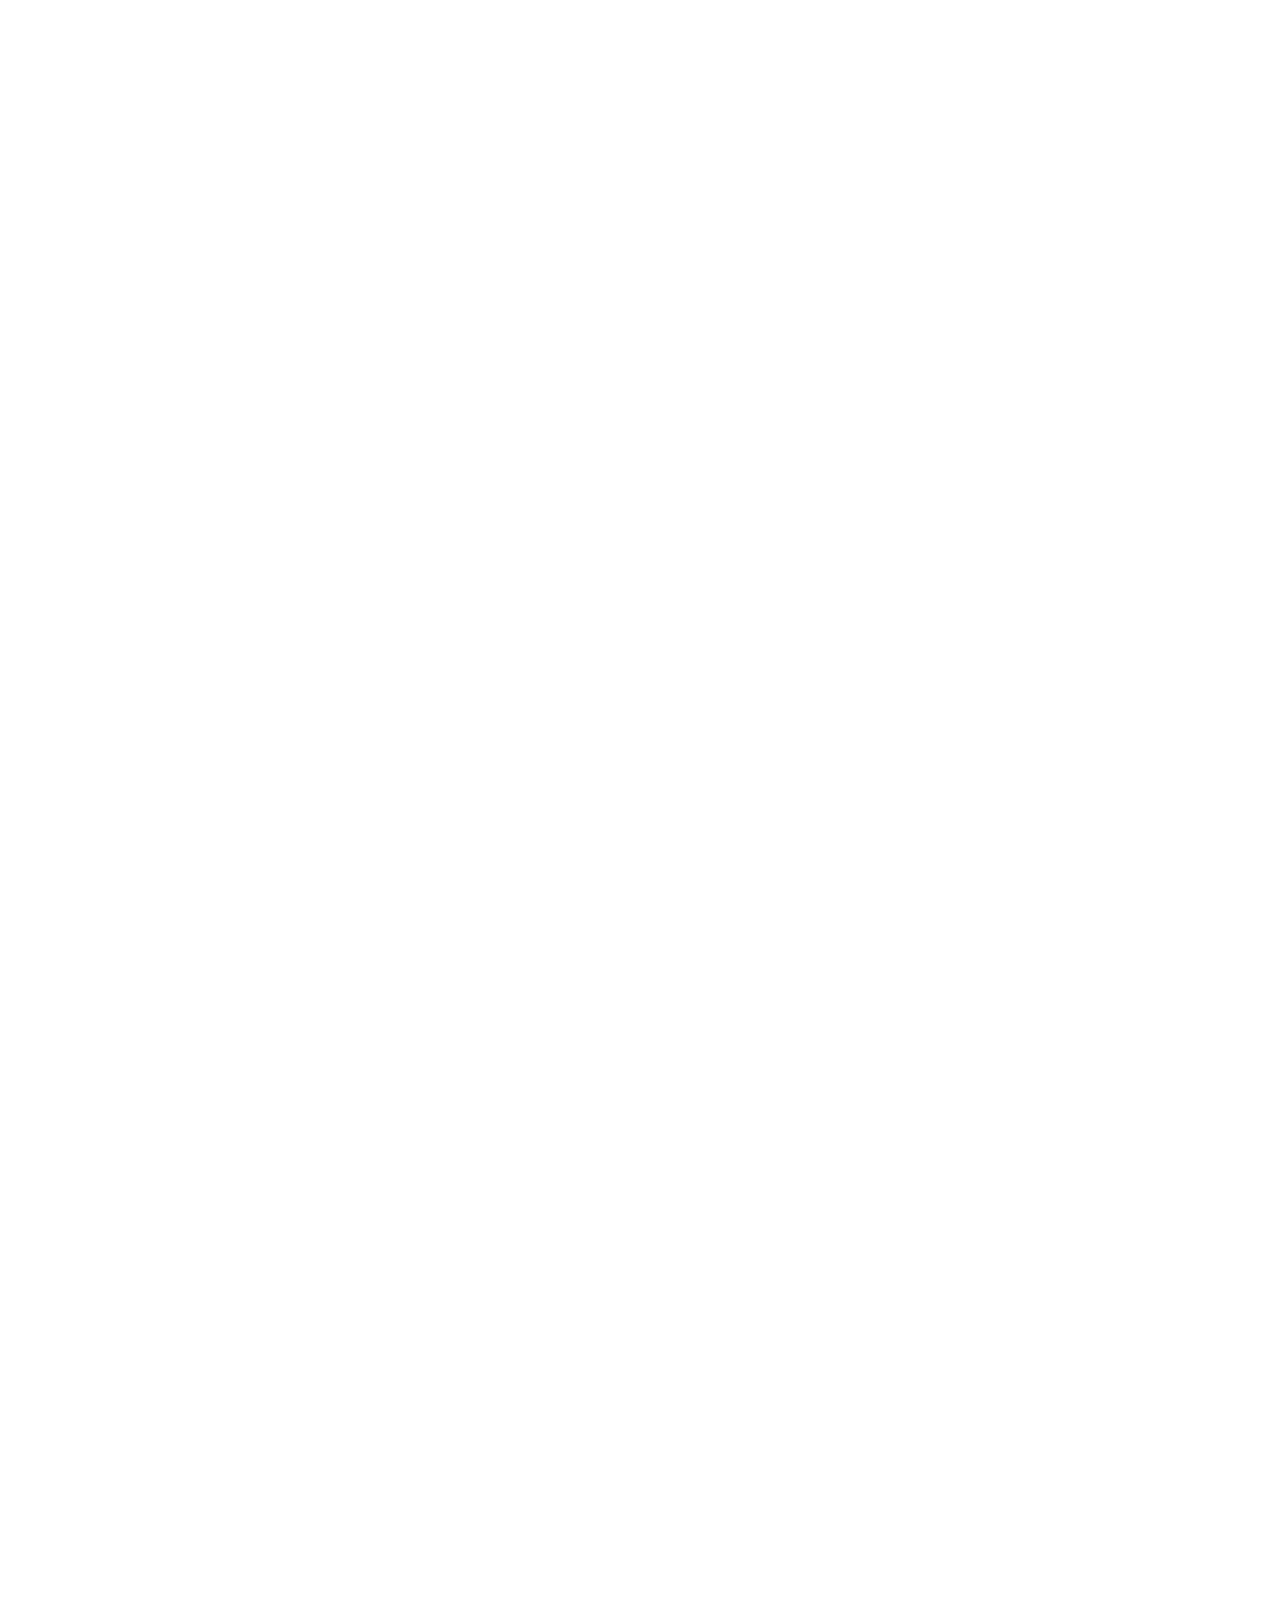
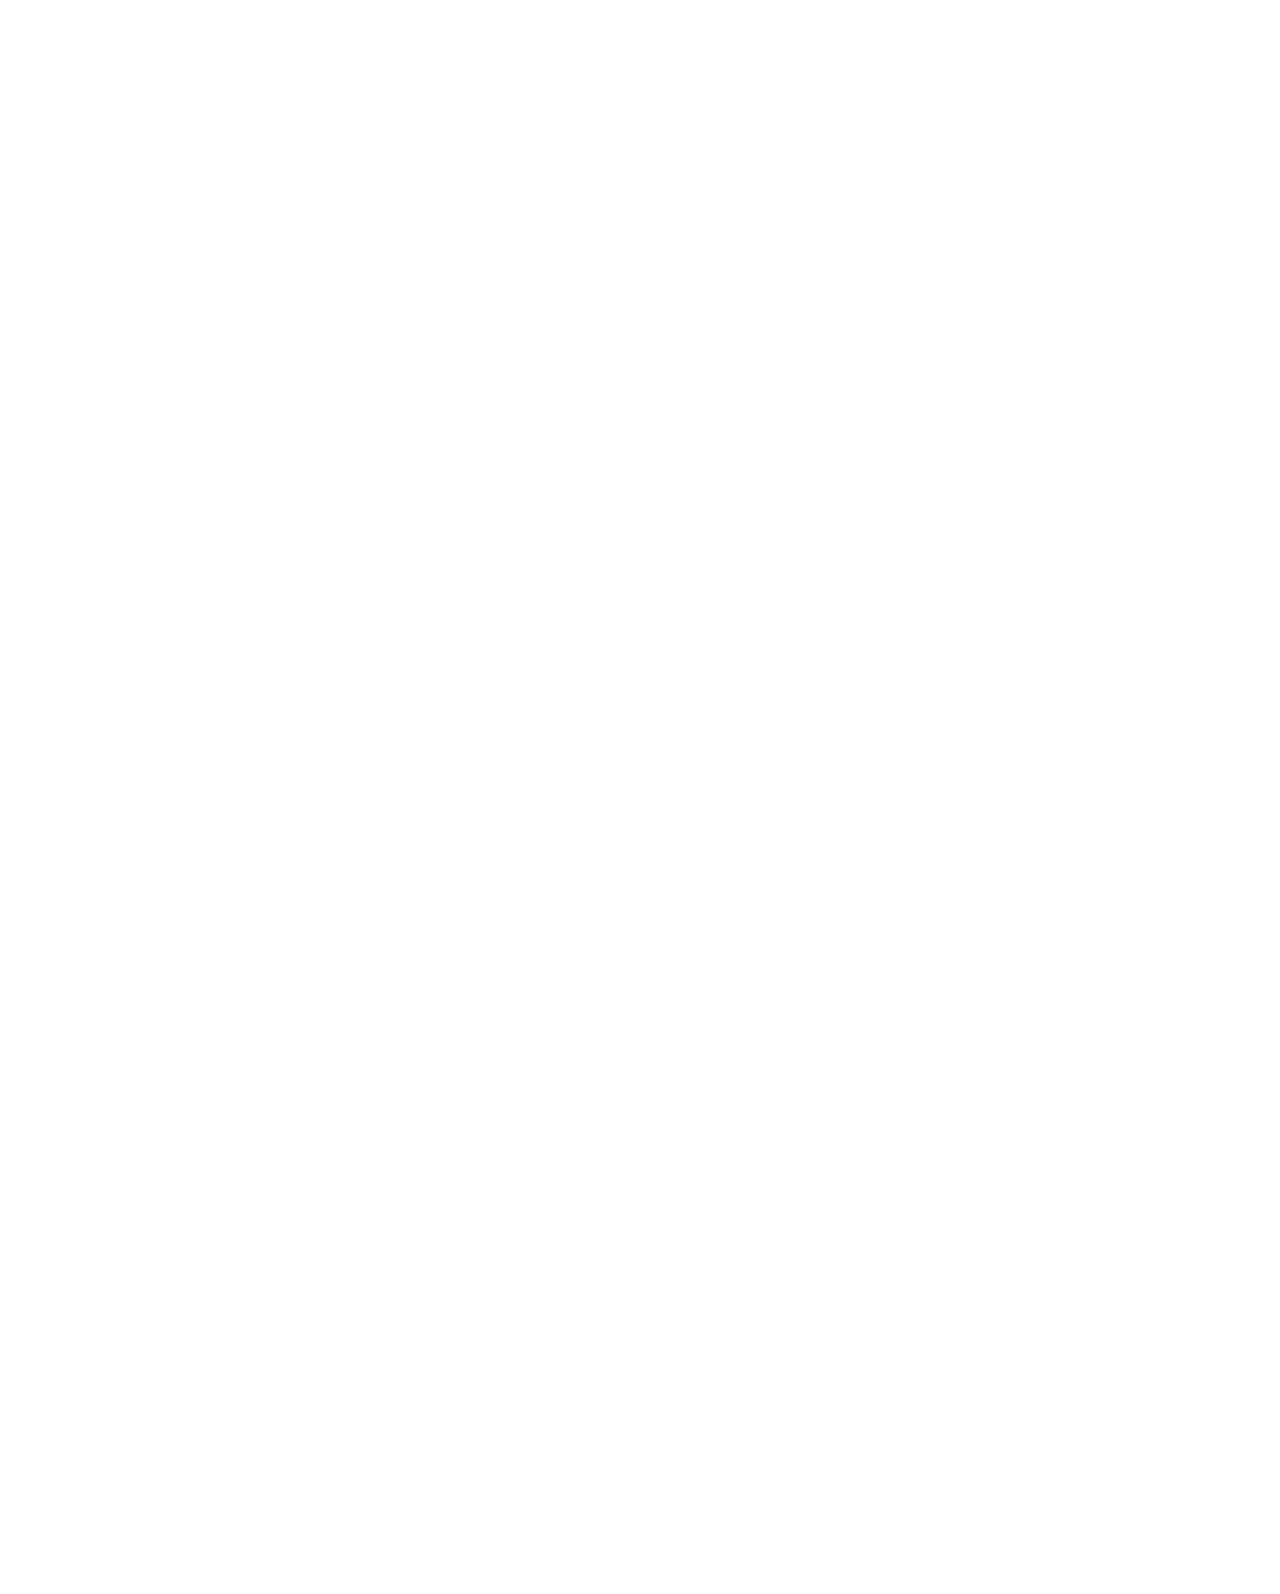
==== index.html @ e6ccdb75 "homepage and project setup" ====
<!DOCTYPE html>
<html dir="ltr" lang="en-US">
<head>

	<meta http-equiv="content-type" content="text/html; charset=utf-8" />
	<meta name="author" content="Magic City Casino" />
	<!-- Add unique description and keywords for each page -->
	<meta name="description" content="">
    <meta name="keywords" content="">
    
    <!-- Fonts -->

    <link href="https://fonts.googleapis.com/css2?family=Open+Sans:wght@400;700&family=Raleway:wght@100;200;300;400;700&display=swap" rel="stylesheet">

	<!-- Stylesheets
	============================================= -->
	<!-- <link href="https://fonts.googleapis.com/css?family=Lato:300,400,400i,700|Poppins:300,400,500,600,700|PT+Serif:400,400i&display=swap" rel="stylesheet" type="text/css" /> -->
	<link rel="stylesheet" href="css/bootstrap.css" type="text/css" />
	<link rel="stylesheet" href="css/style.css" type="text/css" />
	<link rel="stylesheet" href="css/custom.css" type="text/css" />
	<link rel="stylesheet" href="css/dark.css" type="text/css" />
	<link rel="stylesheet" href="css/swiper.css" type="text/css" />
    <link rel="stylesheet" href="css/font-icons.css" type="text/css" />
	<link rel="stylesheet" href="css/animate.css" type="text/css" />
	<link rel="stylesheet" href="css/accessibility.css" type="text/css" />
	
	<meta name="viewport" content="width=device-width, initial-scale=1" />

	<!-- Document Title
	============================================= -->
	<title>Welcome to Magic City Casino</title>

</head>

<body class="stretched page-transition">

	<!-- Document Wrapper
	============================================= -->
	<div id="wrapper" class="clearfix">

		<!-- Header
		============================================= -->
		<header id="header">
			<div id="header-wrap">

				<!-- Top Bar
			============================================= -->
			<div id="top-bar">
				<div class="container">
					<div class="row d-flex align-items-center no-gutters">
						<div class="col-lg-4 d-flex justify-content-center justify-content-lg-start">
							<span class="py-1 mb-0 text-center"><a class="skip-to-main" tabindex="1" href="#page-title">Skip to main content</a> &#124; <a href="change-text-size.html" target="_blank">Change text size</a></span>
						</div>
						<div class="col-lg-8">
							<p class="mb-0 py-1 d-flex justify-content-center justify-content-lg-end text-center"><i class="icon-line-map-pin"></i>  450 NW 37th Avenue Miami, FL 33125&nbsp; <br class="d-block d-md-none"> <i class="icon-line-phone"></i>&nbsp;Phone: <a href="tel:+1-305-649-3000">&nbsp;888-56-MAGIC/305-649-3000</a></p>
						</div>
					</div>
				</div>
			</div>
			<!-- #top-bar end -->

				<div class="container">
					<div class="header-row">

						<!-- Logo
						============================================= -->
						<div id="logo" class="pb-4">
							<a href="index.html" class="standard-logo" data-dark-logo="images/logo/magic_city_casino_red.svg"><img src="images/logo/magic_city_casino_red.svg" width="120px" alt="Canvas Logo"></a>
							<a href="index.html" class="retina-logo" data-dark-logo="images/logo/magic_city_casino_red.svg"><img src="images/logo/magic_city_casino_red.svg" width="120px" alt="Canvas Logo"></a>
						</div><!-- #logo end -->

						<div id="primary-menu-trigger">
							<svg class="svg-trigger" viewBox="0 0 100 100"><path d="m 30,33 h 40 c 3.722839,0 7.5,3.126468 7.5,8.578427 0,5.451959 -2.727029,8.421573 -7.5,8.421573 h -20"></path><path d="m 30,50 h 40"></path><path d="m 70,67 h -40 c 0,0 -7.5,-0.802118 -7.5,-8.365747 0,-7.563629 7.5,-8.634253 7.5,-8.634253 h 20"></path></svg>
						</div>

						<!-- Primary Navigation
						============================================= -->
						<nav class="primary-menu">

							<ul class="menu-container">
								<li class="menu-item">
									<a class="menu-link" href="#"><div>Casino</div></a>
									<!-- <ul class="sub-menu-container">
										<li class="menu-item">
											<a class="menu-link" href="#"><div><i class="icon-line-star"></i>&nbsp; Players Club</div></a>
										</li>
									</ul> -->
								</li>
								<li class="menu-item">
									<a class="menu-link" href="#"><div>Poker</div></a>
								</li>
								<li class="menu-item">
									<a class="menu-link" href="#"><div>Jai-Alai</div></a>
									<!-- <ul class="sub-menu-container">
										<li class="menu-item">
											<a class="menu-link" href="#"><div>Magic City Hustle &nbsp; <i class="icon-line-open"></i></div></a>
                                        </li>
                                        <li class="menu-item">
											<a class="menu-link" href="#"><div>Live Stream &nbsp; <i class="icon-line-open"></i></div></a>
                                        </li>
                                        <li class="menu-item">
											<a class="menu-link" href="#"><div>Entries &amp; Results</div></a>
										</li>
									</ul> -->
								</li>
								<li class="menu-item">
									<a class="menu-link" href="#"><div>Sports</div></a>
									<!-- <ul class="sub-menu-container">
										<li class="menu-item">
											<a class="menu-link" href="#"><div>The Sports Club</div></a>
                                        </li>
                                        <li class="menu-item">
											<a class="menu-link" href="#"><div>Simulcasting</div></a>
                                        </li>
									</ul> -->
								</li>
								<li class="menu-item mega-menu">
									<a class="menu-link" href="#"><div>Shows</div></a>
								</li>
								<li class="menu-item">
									<a class="menu-link" href="#"><div>Food &amp; Drinks</div></a>
								</li>
								<!-- <li class="menu-item">
									<a class="menu-link" href="#"><div><i class="icon-line-star"></i> Players Club</div></a>
								</li> -->
								<li class="menu-item mega-menu">
									<a class="menu-link" title="Shop (opens in a new window)" href="https://shop-magic-city.square.site/"><div>Shop &nbsp; <i class="icon-line-open"></i></div></a>
								</li>
							</ul>

						</nav><!-- #primary-menu end -->

					</div>
				</div>
			</div>
			<div class="header-wrap-clone"></div>
		</header><!-- #header end -->

		<!-- MAIN SLIDER -->
		<section id="slider" class="slider-element swiper_wrapper min-vh-60 min-vh-md-75">
			<div class="slider-inner">

				<div class="swiper-container swiper-parent">
					<div class="swiper-wrapper">
						<div class="swiper-slide">
							<!-- <div class="container">
								<div class="slider-caption slider-caption-center">
									<h2 data-animate="fadeInUp">We are open</h2>
									<p class="d-none d-sm-block" data-animate="fadeInUp" data-delay="200">Daily Hours of Operation: 10am - 10:30pm</p>			
								</div>		
							</div> -->
							<a href="#"><div role="img" class="swiper-slide-bg" style="background-image: url('images/homepage/slider/test-slide.jpg');" aria-label="image text content goes here"></div></a>
							<!-- the aria-label attribute must contain the text displayed on the image, for screen reader users -->
						</div>
						<div class="swiper-slide dark">
							<div class="container">
								<div class="slider-caption slider-caption-center">
									<h2 data-animate="fadeInUp">Beautifully Flexible</h2>
									<p class="d-none d-sm-block" data-animate="fadeInUp" data-delay="200">Looks beautiful &amp; ultra-sharp on Retina Screen Displays. Powerful Layout with Responsive functionality that can be adapted to any screen size.</p>
								</div>
							</div>
							<div class="video-wrap">
								<video poster="images/videos/explore-poster.jpg" preload="auto" loop autoplay muted>
									<source src='images/videos/explore.mp4' type='video/mp4' />
									<source src='images/videos/explore.webm' type='video/webm' />
								</video>
								<div class="video-overlay" style="background-color: rgba(0,0,0,0.55);"></div>
							</div>
						</div>
						<div class="swiper-slide">
							<div class="container">
								<div class="slider-caption">
									<h2 data-animate="fadeInUp">Great Performance</h2>
									<p class="d-none d-sm-block" data-animate="fadeInUp" data-delay="200">You'll be surprised to see the Final Results of your Creation &amp; would crave for more.</p>
								</div>
							</div>
							<div class="swiper-slide-bg" style="background-image: url('images/slider/swiper/3.jpg'); background-position: center top;"></div>
						</div>
					</div>
					<div class="slider-arrow-left"><i class="icon-line-arrow-left-circle"></i></div>
					<div class="slider-arrow-right"><i class="icon-line-arrow-right-circle"></i></div>
					<div class="slide-number"><div class="slide-number-current"></div><span>/</span><div class="slide-number-total"></div></div>
				</div>

			</div>
		</section>
		<!-- END OF MAIN SLIDER -->

		<!-- Content
		============================================= -->
		<section id="content">
			<div class="content-wrap">
				
				<!-- Welcome section -->
				<div class="container">

					<!-- COVID disclaimer -->
					<div class="alert alert-danger">
						<button type="button" class="close" data-dismiss="alert" aria-hidden="true">&times;</button>
						<i class="icon-line-alert-circle"></i><strong>Heads up!</strong> Guests must abide by all health and safety requirements, including the use of masks, social distancing and other measures as instructed by management. No food or drinks are permitted in the casino. Thank you for your cooperation.
					</div> <!-- End of COVID disclaimer -->

					<h2 class="text-center m-0 p-0 my-2">Welcome to</h2> 
					<div class="mx-auto mb-2">
						<img class="d-block mx-auto" src="images/logo/magic-city-casino_line_red.svg" alt="Magic City Casino" width="400px">
					</div>

					<div class="row mb-5">
						<div class="col-md-6 offset-md-3">
							<div class="feature-box fbox-center fbox-bg fbox-plain">
								<div class="fbox-icon" style="margin-bottom: .3rem;">
									<a href="#"><i class="icon-line-star small"></i></a>
								</div>
								<div class="fbox-content">
									<h3>Open Every Day</h3>
									<p>10am - 11:45pm</p>
								</div>
							</div>
						</div>
					</div>

				</div>
				<!-- End of welcome section -->

				<div class="" data-animate="fadeInDown">
					<h2 class="text-center">Discover The Magic City Experience!</h2>

					<div class="row d-flex justify-content-center">
						<div class="col-6 col-md-2">
							<img class="d-block mx-auto mb-1" src="images/homepage/casino-icon.svg" width="70px" alt="">
							<p class="text-uppercase text-center font-weight-bold">Casino</p>
						</div>
						<div class="col-6 col-md-2">
							<img class="d-block mx-auto mb-1" src="images/homepage/poker-icon.svg" width="70px" alt="">
							<p class="text-uppercase text-center font-weight-bold">Poker Room</p>
						</div>
						<div class="col-6 col-md-2">
							<img class="d-block mx-auto mb-1" src="images/homepage/jai-alai-icon.svg" width="70px" alt="">
							<p class="text-uppercase text-center font-weight-bold">Jai-Alai</p>
						</div>
						<div class="col-6 col-md-2">
							<img class="d-block mx-auto mb-1" src="images/homepage/dining-icon.svg" width="70px" alt="">
							<p class="text-uppercase text-center font-weight-bold">Food &amp; Drinks</p>
						</div>
						<div class="col-6 col-md-2">
							<img class="d-block mx-auto mb-1" src="images/homepage/shows-icon.svg" width="70px" alt="">
							<p class="text-uppercase text-center font-weight-bold">Shows</p>
						</div>
						
					</div>
				</div>

				<!-- Main info -->
				<div class="container clearfix">
					<p><span class="dropcap">W</span>e are very happy to open our doors and welcome you back to Magic City Casino!
						The health and safety of our guests and staff is our top priority.
						We have worked very hard to ensure that your return to Magic City is not only fun, but safe as well.
						Thank you for your cooperation, and we hope to see you soon!</p>

					<blockquote class="mt-2 mb-4 font-italic">
						<p>¡Estamos muy contentos de abrir nuestras puertas y darle la bienvenida de nuevo a Magic City Casino!
							La salud y seguridad de nuestros clientes y personal es nuestra principal prioridad.
							Hemos trabajado muy duro para asegurarnos que su regreso a Magic City no solo sea divertido, sino también seguro.
							¡Gracias por su cooperación y esperamos verlo pronto!</p>
					</blockquote>

					<div class="line m-0 p-3"></div>

					

				</div>
				<!-- End of main info -->

				<!-- The Jai Channel section -->
				<div class="section m-0 border-0 dark" style="background: url('images/homepage/jai-alai-background.png') right bottom/contain no-repeat #154733;">
					<div class="container center clearfix">

						<div class="heading-block">
							<h2>Catch all the action of MAGIC CITY JAI-ALAI</h2>
							<span>On The Jai-Alai Channel</span>
						</div>

						<div class="row col-mb-30">
							<div class="col-md-4 offset-md-1">
								<img src="images/homepage/the-jai-channel.svg" width="100%" alt="The Jai Channel on YouTube">
								
							</div>

							<div class="col-md-5">
								<div class="promo promo-light p-4 p-md-4 mb-4">
									<div class="row align-items-center">
										<div class="col-12 col-lg">
											<h3 class="dark-green">Jai-Alai <br>
												<span class="text-uppercase mid-green">Game Schedule</span> </h3>
											<p class="mb-0 text-dark">Thursday – 12pm & 4pm <br>
												Friday – 12pm & 4pm <br>
												Saturday – 4pm <br>
												Sunday – 12pm
											</p>
											<a href="#" class="button button-large button-circle button-black m-0 mt-4 mb-2">Watch now!</a>
										</div>
									</div>
								</div>
							</div>

						</div>

					</div>
				</div> <!-- End of The Jai Channel section -->
				
				<!-- Watch and wager link -->
				<a href="https://www.watchandwager.com/" title="Watch and wager (opens in new window)" class="button button-full button-dark center text-right bottommargin-lg">
					<div class="container clearfix">
						Watch and wager on all games. Set up your FREE account on <strong>watchandwager.com</strong> <i class="icon-line-chevrons-right" style="top:4px;"></i>
					</div>
				</a> <!-- End of Watch and wager link -->

			</div>
		</section><!-- #content end -->

		<!-- Footer
		============================================= -->
		<footer id="footer" class="dark">
			<div class="container">

				<!-- Footer Widgets
				============================================= -->
				<div class="footer-widgets-wrap">

					<div class="row col-mb-50">
						<div class="col-lg-8">

							<div class="row col-mb-50">
								<div class="col-md-4">

									<div class="widget clearfix">

										<img src="images/footer-widget-logo.png" alt="Image" class="footer-logo">

										<p>We believe in <strong>Simple</strong>, <strong>Creative</strong> &amp; <strong>Flexible</strong> Design Standards.</p>

										<div style="background: url('images/world-map.png') no-repeat center center; background-size: 100%;">
											<address>
												<strong>Headquarters:</strong><br>
												795 Folsom Ave, Suite 600<br>
												San Francisco, CA 94107<br>
											</address>
											<abbr title="Phone Number"><strong>Phone:</strong></abbr> (1) 8547 632521<br>
											<abbr title="Fax"><strong>Fax:</strong></abbr> (1) 11 4752 1433<br>
											<abbr title="Email Address"><strong>Email:</strong></abbr> info@canvas.com
										</div>

									</div>

								</div>

								<div class="col-md-4">

									<div class="widget widget_links clearfix">

										<h4>Blogroll</h4>

										<ul>
											<li><a href="https://codex.wordpress.org/">Documentation</a></li>
											<li><a href="https://wordpress.org/support/forum/requests-and-feedback">Feedback</a></li>
											<li><a href="https://wordpress.org/extend/plugins/">Plugins</a></li>
											<li><a href="https://wordpress.org/support/">Support Forums</a></li>
											<li><a href="https://wordpress.org/extend/themes/">Themes</a></li>
											<li><a href="https://wordpress.org/news/">Canvas Blog</a></li>
											<li><a href="https://planet.wordpress.org/">Canvas Planet</a></li>
										</ul>

									</div>

								</div>

								<div class="col-md-4">

									<div class="widget clearfix">
										<h4>Recent Posts</h4>

										<div class="posts-sm row col-mb-30" id="post-list-footer">
											<div class="entry col-12">
												<div class="grid-inner row">
													<div class="col">
														<div class="entry-title">
															<h4><a href="#">Lorem ipsum dolor sit amet, consectetur</a></h4>
														</div>
														<div class="entry-meta">
															<ul>
																<li>10th July 2021</li>
															</ul>
														</div>
													</div>
												</div>
											</div>

											<div class="entry col-12">
												<div class="grid-inner row">
													<div class="col">
														<div class="entry-title">
															<h4><a href="#">Elit Assumenda vel amet dolorum quasi</a></h4>
														</div>
														<div class="entry-meta">
															<ul>
																<li>10th July 2021</li>
															</ul>
														</div>
													</div>
												</div>
											</div>

											<div class="entry col-12">
												<div class="grid-inner row">
													<div class="col">
														<div class="entry-title">
															<h4><a href="#">Debitis nihil placeat, illum est nisi</a></h4>
														</div>
														<div class="entry-meta">
															<ul>
																<li>10th July 2021</li>
															</ul>
														</div>
													</div>
												</div>
											</div>
										</div>
									</div>

								</div>
							</div>

						</div>

						<div class="col-lg-4">

							<div class="row col-mb-50">
								<div class="col-md-4 col-lg-12">
									<div class="widget clearfix" style="margin-bottom: -20px;">

										<div class="row">
											<div class="col-lg-6 bottommargin-sm">
												<div class="counter counter-small"><span data-from="50" data-to="15065421" data-refresh-interval="80" data-speed="3000" data-comma="true"></span></div>
												<h5 class="mb-0">Total Downloads</h5>
											</div>

											<div class="col-lg-6 bottommargin-sm">
												<div class="counter counter-small"><span data-from="100" data-to="18465" data-refresh-interval="50" data-speed="2000" data-comma="true"></span></div>
												<h5 class="mb-0">Clients</h5>
											</div>
										</div>

									</div>
								</div>

								<div class="col-md-5 col-lg-12">
									<div class="widget subscribe-widget clearfix">
										<h5><strong>Subscribe</strong> to Our Newsletter to get Important News, Amazing Offers &amp; Inside Scoops:</h5>
										<div class="widget-subscribe-form-result"></div>
										<form id="widget-subscribe-form" action="include/subscribe.php" method="post" class="mb-0">
											<div class="input-group mx-auto">
												<div class="input-group-prepend">
													<div class="input-group-text"><i class="icon-email2"></i></div>
												</div>
												<input type="email" id="widget-subscribe-form-email" name="widget-subscribe-form-email" class="form-control required email" placeholder="Enter your Email">
												<div class="input-group-append">
													<button class="btn btn-success" type="submit">Subscribe</button>
												</div>
											</div>
										</form>
									</div>
								</div>

								<div class="col-md-3 col-lg-12">
									<div class="widget clearfix" style="margin-bottom: -20px;">

										<div class="row">
											<div class="col-6 col-md-12 col-lg-6 clearfix bottommargin-sm">
												<a href="#" class="social-icon si-dark si-colored si-facebook mb-0" style="margin-right: 10px;">
													<i class="icon-facebook"></i>
													<i class="icon-facebook"></i>
												</a>
												<a href="#"><small style="display: block; margin-top: 3px;"><strong>Like us</strong><br>on Facebook</small></a>
											</div>
											<div class="col-6 col-md-12 col-lg-6 clearfix">
												<a href="#" class="social-icon si-dark si-colored si-rss mb-0" style="margin-right: 10px;">
													<i class="icon-rss"></i>
													<i class="icon-rss"></i>
												</a>
												<a href="#"><small style="display: block; margin-top: 3px;"><strong>Subscribe</strong><br>to RSS Feeds</small></a>
											</div>
										</div>

									</div>
								</div>

							</div>

						</div>
					</div>

				</div><!-- .footer-widgets-wrap end -->

			</div>

			<!-- Copyrights
			============================================= -->
			<div id="copyrights">
				<div class="container">

					<div class="row col-mb-30">

						<div class="col-md-6 text-center text-md-left">
							Copyrights &copy; 2020 All Rights Reserved by Canvas Inc.<br>
							<div class="copyright-links"><a href="#">Terms of Use</a> / <a href="#">Privacy Policy</a></div>
						</div>

						<div class="col-md-6 text-center text-md-right">
							<div class="d-flex justify-content-center justify-content-md-end">
								<a href="#" class="social-icon si-small si-borderless si-facebook">
									<i class="icon-facebook"></i>
									<i class="icon-facebook"></i>
								</a>

								<a href="#" class="social-icon si-small si-borderless si-twitter">
									<i class="icon-twitter"></i>
									<i class="icon-twitter"></i>
								</a>

								<a href="#" class="social-icon si-small si-borderless si-gplus">
									<i class="icon-gplus"></i>
									<i class="icon-gplus"></i>
								</a>

								<a href="#" class="social-icon si-small si-borderless si-pinterest">
									<i class="icon-pinterest"></i>
									<i class="icon-pinterest"></i>
								</a>

								<a href="#" class="social-icon si-small si-borderless si-vimeo">
									<i class="icon-vimeo"></i>
									<i class="icon-vimeo"></i>
								</a>

								<a href="#" class="social-icon si-small si-borderless si-github">
									<i class="icon-github"></i>
									<i class="icon-github"></i>
								</a>

								<a href="#" class="social-icon si-small si-borderless si-yahoo">
									<i class="icon-yahoo"></i>
									<i class="icon-yahoo"></i>
								</a>

								<a href="#" class="social-icon si-small si-borderless si-linkedin">
									<i class="icon-linkedin"></i>
									<i class="icon-linkedin"></i>
								</a>
							</div>

							<div class="clear"></div>

							<i class="icon-envelope2"></i> info@canvas.com <span class="middot">&middot;</span> <i class="icon-headphones"></i> +1-11-6541-6369 <span class="middot">&middot;</span> <i class="icon-skype2"></i> CanvasOnSkype
						</div>

					</div>

				</div>
			</div><!-- #copyrights end -->
		</footer><!-- #footer end -->

	</div><!-- #wrapper end -->

	<!-- Go To Top
	============================================= -->
	<div id="gotoTop" class="icon-angle-up"></div>

	<!-- JavaScripts
	============================================= -->
	<script src="js/jquery.js"></script>
	<script src="js/plugins.min.js"></script>

	<!-- Footer Scripts
	============================================= -->
	<script src="js/functions.js"></script>

</body>
</html>
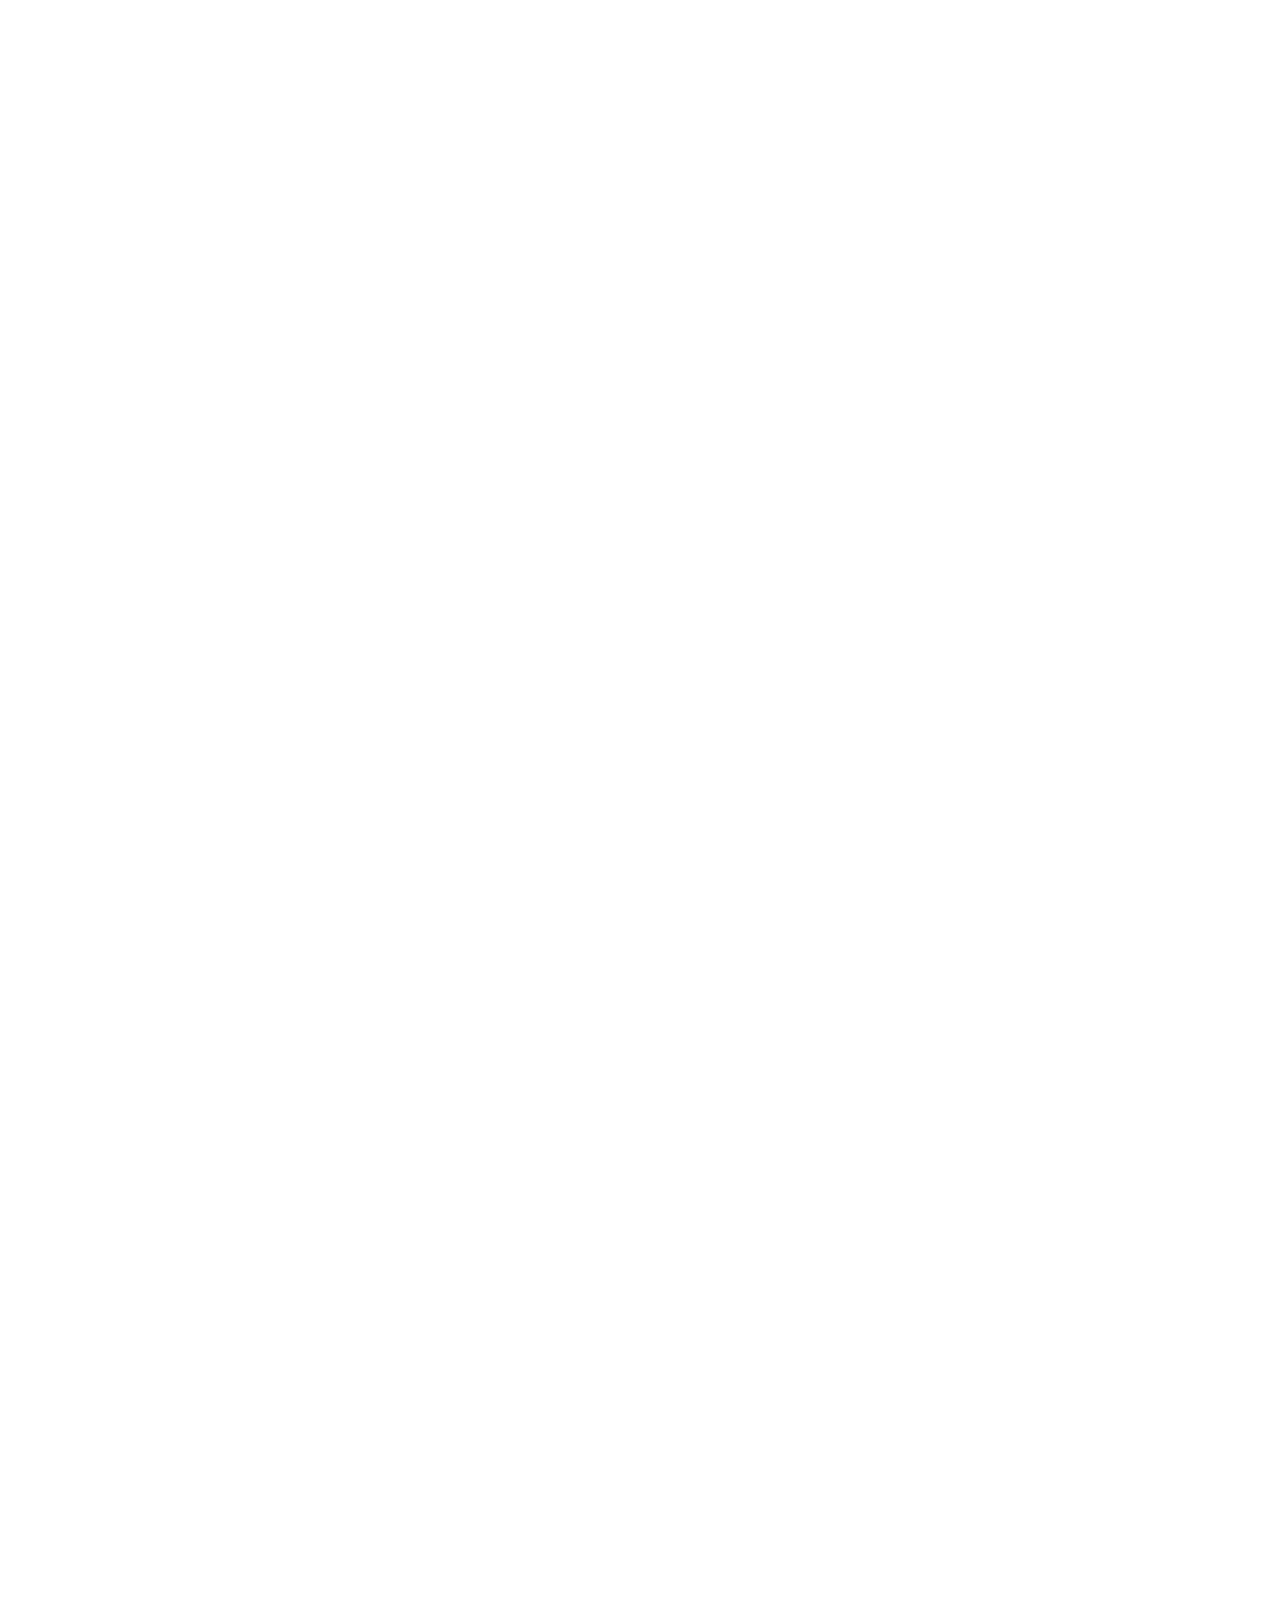
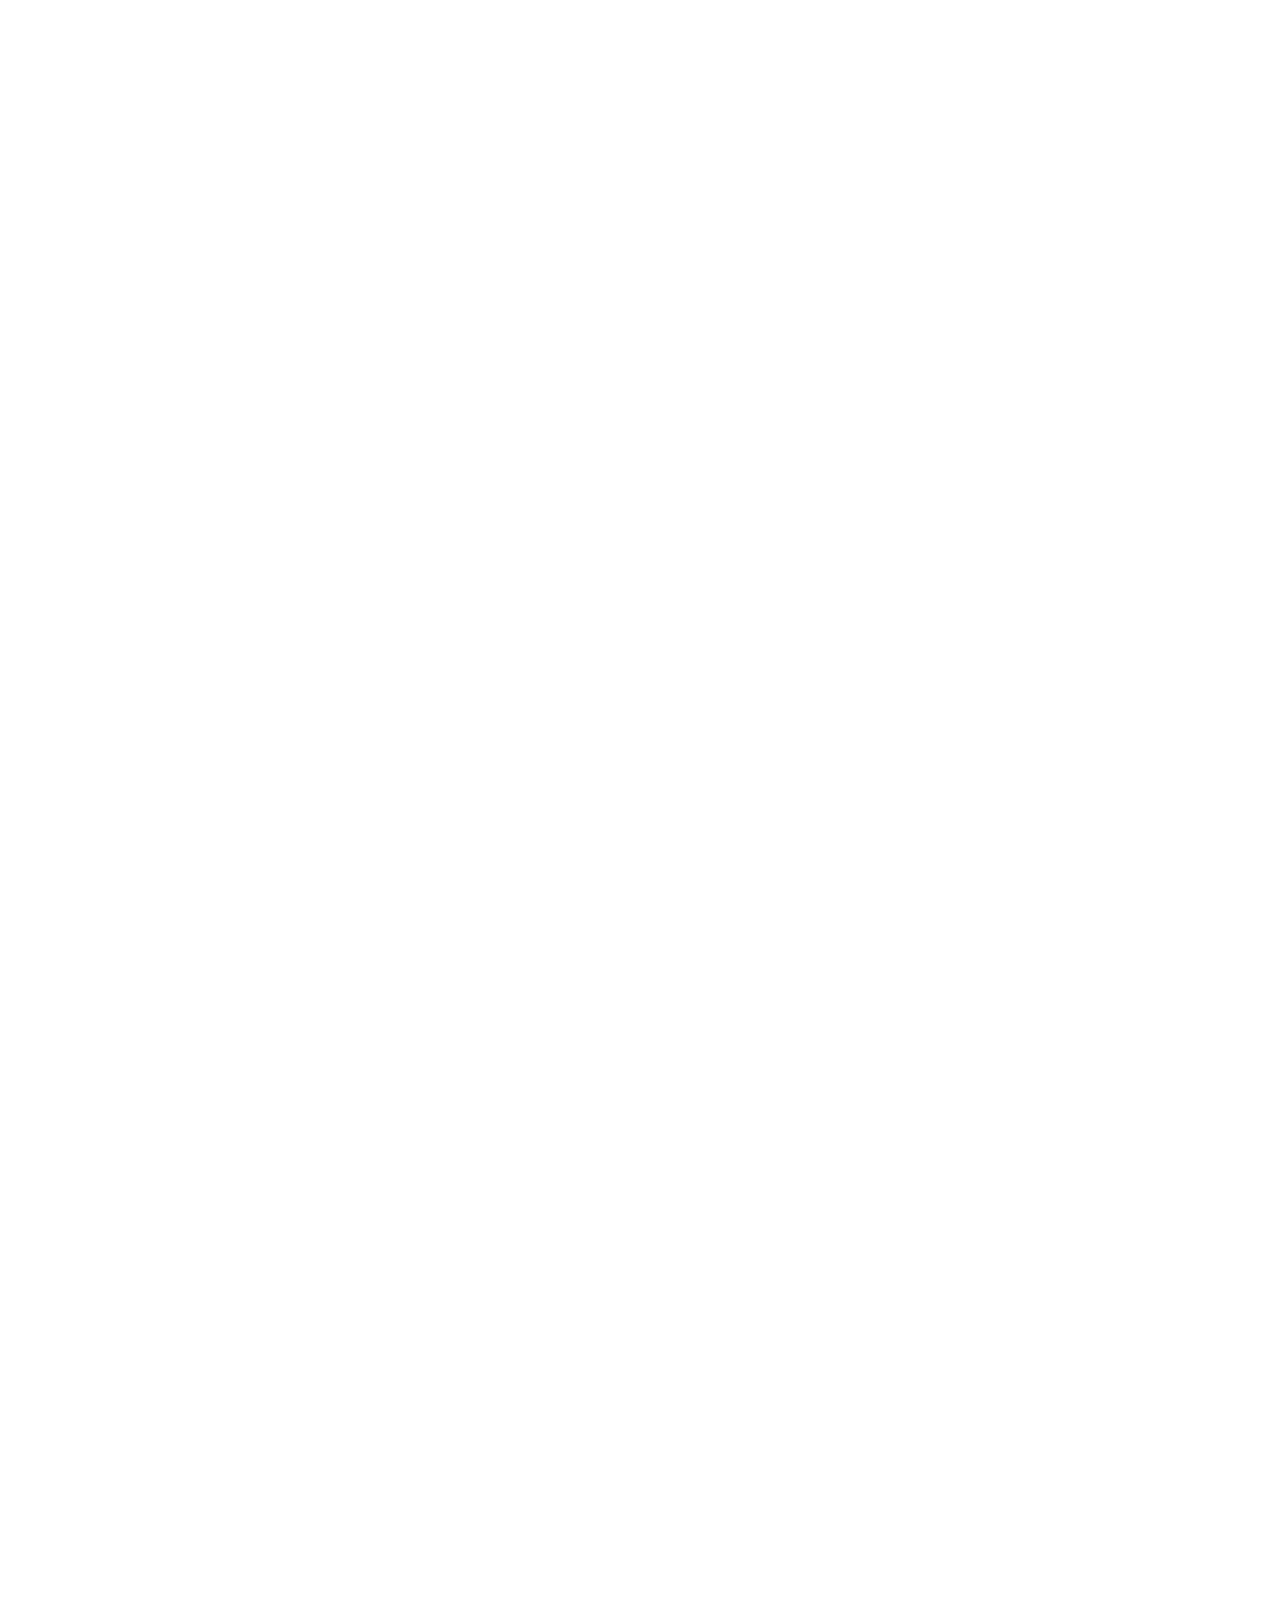
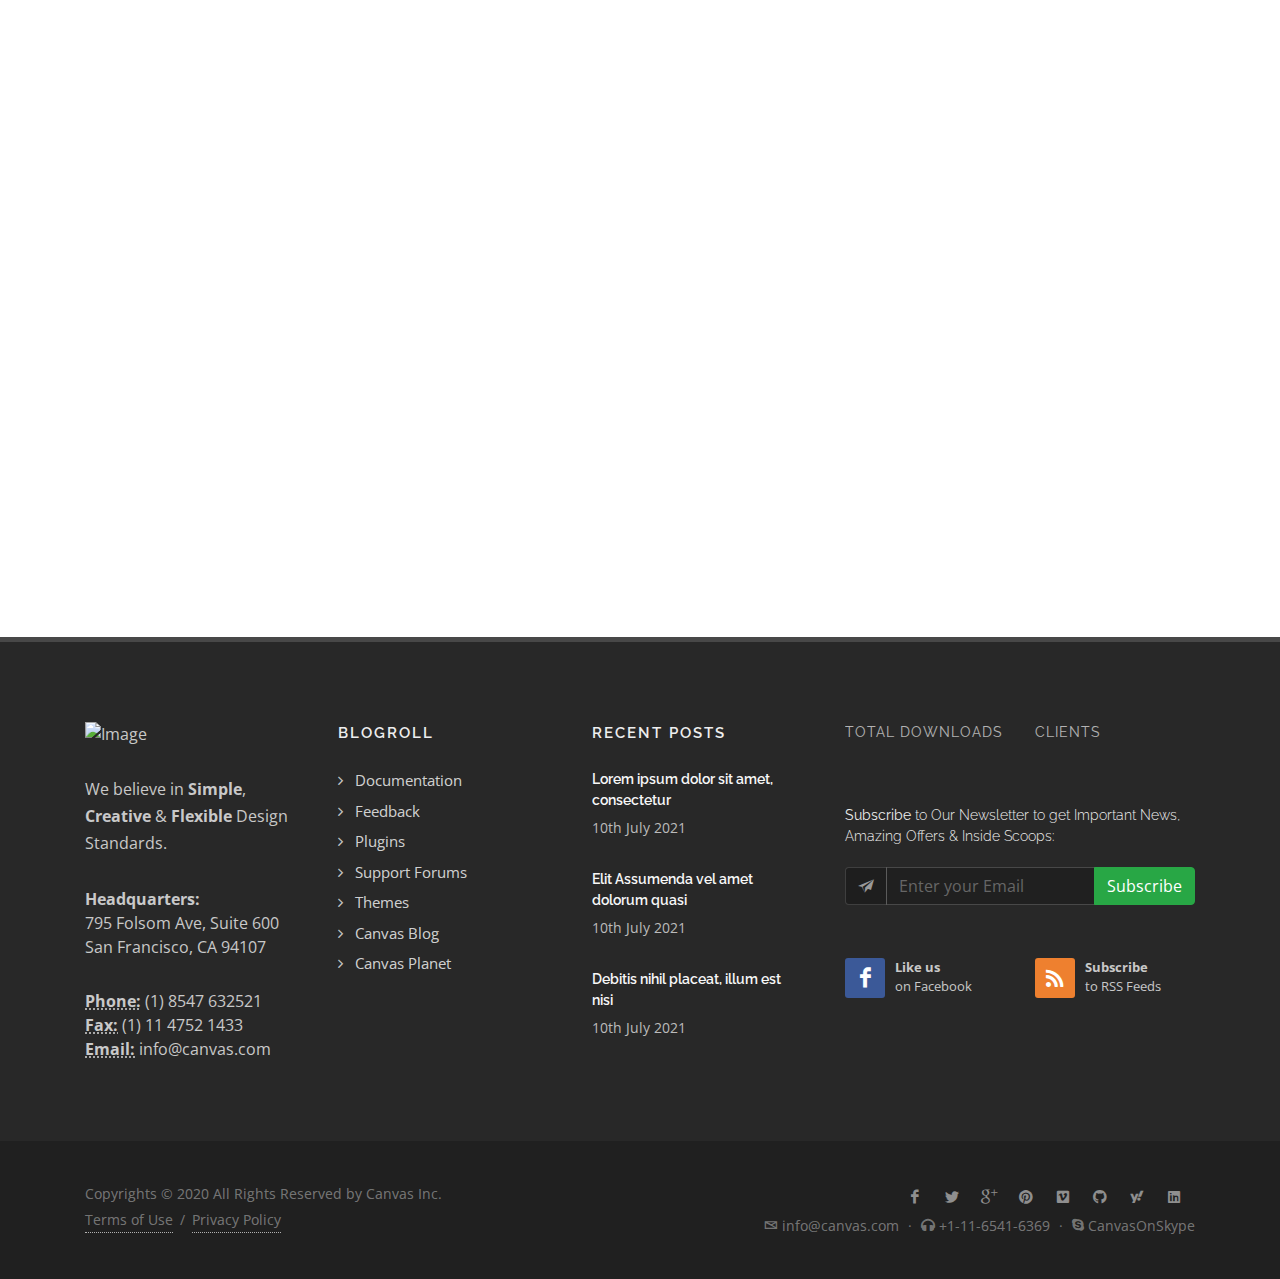
==== commit e71b3825: "added new sections to homepage" ====
--- a/index.html
+++ b/index.html
@@ -51,8 +51,8 @@
 						<div class="col-lg-4 d-flex justify-content-center justify-content-lg-start">
 							<span class="py-1 mb-0 text-center"><a class="skip-to-main" tabindex="1" href="#page-title">Skip to main content</a> &#124; <a href="change-text-size.html" target="_blank">Change text size</a></span>
 						</div>
-						<div class="col-lg-8">
-							<p class="mb-0 py-1 d-flex justify-content-center justify-content-lg-end text-center"><i class="icon-line-map-pin"></i>  450 NW 37th Avenue Miami, FL 33125&nbsp; <br class="d-block d-md-none"> <i class="icon-line-phone"></i>&nbsp;Phone: <a href="tel:+1-305-649-3000">&nbsp;888-56-MAGIC/305-649-3000</a></p>
+						<div class="col-lg-8 d-flex justify-content-center justify-content-lg-end">
+							<p class="mb-0 py-1 text-center"><i class="icon-line-map-pin"></i> 450 NW 37th Avenue Miami, FL 33125 <br class="d-inline d-md-none"> <i class="icon-line-phone"></i>&nbsp;Phone: <a href="tel:+1-305-649-3000">&nbsp;888-56-MAGIC/305-649-3000</a></p>
 						</div>
 					</div>
 				</div>
@@ -219,73 +219,78 @@
 						</div>
 					</div>
 
-				</div>
-				<!-- End of welcome section -->
-
-				<div class="" data-animate="fadeInDown">
-					<h2 class="text-center">Discover The Magic City Experience!</h2>
-
-					<div class="row d-flex justify-content-center">
-						<div class="col-6 col-md-2">
-							<img class="d-block mx-auto mb-1" src="images/homepage/casino-icon.svg" width="70px" alt="">
-							<p class="text-uppercase text-center font-weight-bold">Casino</p>
-						</div>
-						<div class="col-6 col-md-2">
-							<img class="d-block mx-auto mb-1" src="images/homepage/poker-icon.svg" width="70px" alt="">
-							<p class="text-uppercase text-center font-weight-bold">Poker Room</p>
-						</div>
-						<div class="col-6 col-md-2">
-							<img class="d-block mx-auto mb-1" src="images/homepage/jai-alai-icon.svg" width="70px" alt="">
-							<p class="text-uppercase text-center font-weight-bold">Jai-Alai</p>
-						</div>
-						<div class="col-6 col-md-2">
-							<img class="d-block mx-auto mb-1" src="images/homepage/dining-icon.svg" width="70px" alt="">
-							<p class="text-uppercase text-center font-weight-bold">Food &amp; Drinks</p>
-						</div>
-						<div class="col-6 col-md-2">
-							<img class="d-block mx-auto mb-1" src="images/homepage/shows-icon.svg" width="70px" alt="">
-							<p class="text-uppercase text-center font-weight-bold">Shows</p>
-						</div>
-						
-					</div>
-				</div>
+				</div> <!-- End of welcome section -->
+
+				<!-- mc experience -->
+				<div class="section m-0 pt-0 pb-2 bg-transparent">
+					<div class="container clearfix" ></div>
+
+						<div class="heading-block center">
+							<h2>Discover The Magic City Experience</h2>
+							<span>Slots, poker, sports, music &amp; the best entertainment Miami can offer!</span>
+						</div>
+
+						<div class="row d-flex justify-content-center col-mb-30">
+							<div class="col col-sm-4 col-lg-2 text-center" data-animate="bounceIn">
+								<img class="d-block mx-auto mb-1" src="images/mcc-icons/casino-icon-red.svg" width="90px" alt="">
+								<a href="#" class="button button-border button-mini button-circle button-red mt-2">Casino</a>
+							</div>
+							<div class="col col-sm-4 col-lg-2 text-center" data-animate="bounceIn" data-delay="500">
+								<img class="d-block mx-auto mb-1" src="images/mcc-icons/poker-icon-red.svg" width="90px" alt="">
+								<a href="#" class="button button-border button-mini button-circle button-red mt-2">Poker Room</a>
+							</div>
+							<div class="col col-sm-4 col-lg-2 text-center" data-animate="bounceIn" data-delay="1000">
+								<img class="d-block mx-auto mb-1" src="images/mcc-icons/jai-alai-icon-red.svg" width="90px" alt="">
+								<a href="#" class="button button-border button-mini button-circle button-red mt-2">Jai-Alai</a>
+							</div>
+							<div class="col col-sm-4 col-lg-2 text-center" data-animate="bounceIn" data-delay="1500">
+								<img class="d-block mx-auto mb-1" src="images/mcc-icons/dining-icon-red.svg" width="90px" alt="">
+								<a href="#" class="button button-border button-mini button-circle button-red mt-2">Food &amp; Drinks</a>
+							</div>
+							<div class="col col-sm-4 col-lg-2 text-center" data-animate="bounceIn" data-delay="2000">
+								<img class="d-block mx-auto mb-1" src="images/mcc-icons/shows-icon-red.svg" width="90px" alt="">
+								<a href="#" class="button button-border button-mini button-circle button-red mt-2">Shows</a>
+							</div>
+						</div>
+
+					</div>
+				</div> <!-- End of mc experience -->
 
 				<!-- Main info -->
-				<div class="container clearfix">
-					<p><span class="dropcap">W</span>e are very happy to open our doors and welcome you back to Magic City Casino!
-						The health and safety of our guests and staff is our top priority.
-						We have worked very hard to ensure that your return to Magic City is not only fun, but safe as well.
-						Thank you for your cooperation, and we hope to see you soon!</p>
-
-					<blockquote class="mt-2 mb-4 font-italic">
-						<p>¡Estamos muy contentos de abrir nuestras puertas y darle la bienvenida de nuevo a Magic City Casino!
-							La salud y seguridad de nuestros clientes y personal es nuestra principal prioridad.
-							Hemos trabajado muy duro para asegurarnos que su regreso a Magic City no solo sea divertido, sino también seguro.
-							¡Gracias por su cooperación y esperamos verlo pronto!</p>
-					</blockquote>
-
-					<div class="line m-0 p-3"></div>
-
-					
-
-				</div>
-				<!-- End of main info -->
+				<div class="container clearfix" data-animate="fadeInRight">
+					<div class="row col-mb-30 d-flex justify-content-center">
+						<div class="col-lg-3 d-flex justify-content-center">
+							<span class="mcc-circle"></span>
+						</div>
+						<div class="col-md-9">
+							<p class="lead"><span class="font-weight-bold">We are very happy to open our doors and welcome you back to Magic City Casino!</span> <br>
+								The health and safety of our guests and staff is our top priority.
+								We have worked very hard to ensure that your return to Magic City is not only fun, but safe as well.
+								Thank you for your cooperation, and we hope to see you soon!</p>
+		
+							<blockquote class="mt-2 mb-4 font-italic">
+								<p>¡Estamos muy contentos de abrir nuestras puertas y darle la bienvenida de nuevo a Magic City Casino!
+									La salud y seguridad de nuestros clientes y personal es nuestra principal prioridad.
+									Hemos trabajado muy duro para asegurarnos que su regreso a Magic City no solo sea divertido, sino también seguro.
+									¡Gracias por su cooperación y esperamos verlo pronto!</p>
+							</blockquote>
+						</div>
+					</div>
+				</div> <!-- End of main info -->
 
 				<!-- The Jai Channel section -->
 				<div class="section m-0 border-0 dark" style="background: url('images/homepage/jai-alai-background.png') right bottom/contain no-repeat #154733;">
 					<div class="container center clearfix">
 
 						<div class="heading-block">
-							<h2>Catch all the action of MAGIC CITY JAI-ALAI</h2>
-							<span>On The Jai-Alai Channel</span>
+							<h2>Catch all the action of <span class="text-uppercase text-light">Magic City Jai-Alai</span></h2>
+							<span>Watch & subscribe to The Jai-Alai Channel on YouTube</span>
 						</div>
 
 						<div class="row col-mb-30">
 							<div class="col-md-4 offset-md-1">
-								<img src="images/homepage/the-jai-channel.svg" width="100%" alt="The Jai Channel on YouTube">
-								
-							</div>
-
+								<a href="#" title="The Jai Alai Channel (opens a new tab)"><img src="images/homepage/the-jai-channel.svg" width="100%" alt="The Jai Channel on YouTube"></a>
+							</div>
 							<div class="col-md-5">
 								<div class="promo promo-light p-4 p-md-4 mb-4">
 									<div class="row align-items-center">
@@ -302,20 +307,93 @@
 									</div>
 								</div>
 							</div>
-
 						</div>
 
 					</div>
 				</div> <!-- End of The Jai Channel section -->
 				
 				<!-- Watch and wager link -->
-				<a href="https://www.watchandwager.com/" title="Watch and wager (opens in new window)" class="button button-full button-dark center text-right bottommargin-lg">
+				<a href="https://www.watchandwager.com/" title="Watch and wager (opens in new window)" class="button button-full button-dark center text-right">
 					<div class="container clearfix">
 						Watch and wager on all games. Set up your FREE account on <strong>watchandwager.com</strong> <i class="icon-line-chevrons-right" style="top:4px;"></i>
 					</div>
 				</a> <!-- End of Watch and wager link -->
 
-			</div>
+				<!-- Events section -->
+				<div class="section mt-0 bgrd-main-dotted">
+					<div class="container text-center">
+						<h2 class="display-4 text-light">Events @ Magic City</h2>
+
+						<div class="row justify-content-center col-mb-50 mb-0">
+							<div class="col-sm-6 col-lg-4 d-flex align-items-stretch">
+								<div class="feature-box text-center media-box fbox-bg">
+									<div class="fbox-media">
+										<a href="#"><img src="images/shows/2020_artist_photos/air-supply.jpg" alt="Featured Box Image"></a>
+									</div>
+									<div class="fbox-content">
+										<h3>Air Supply &amp; Poco<span class="subtitle">February 10, 2021 <i class="icon-line-more-vertical"></i> 6pm</span></h3>
+										<!-- <div class="divider divider-center my-3"><i class="icon-line-star"></i></div> -->
+										<a href="#" class="button button-circle button-red mt-3"><i class="icon-ticket"></i>Buy Tickets</a>
+									</div>
+								</div>
+							</div>
+	
+							<div class="col-sm-6 col-lg-4 d-flex align-items-stretch">
+								<div class="feature-box text-center media-box fbox-bg">
+									<div class="fbox-media">
+										<a href="#"><img src="images/shows/2020_artist_photos/usnjac.jpg" alt="Featured Box Image"></a>
+									</div>
+									<div class="fbox-content">
+										<h3>US National Jai-Alai Championship <span class="subtitle">March 21 &amp; 22, 2021 <i class="icon-line-more-vertical"></i> 4pm - 8pm</span></h3>
+										<div href="#" class="button button-circle button-green mt-3">Free!</div>
+									</div>
+								</div>
+							</div>
+	
+							<div class="col-sm-6 col-lg-4 d-flex align-items-stretch">
+								<div class="feature-box text-center media-box fbox-bg">
+									<div class="fbox-media">
+										<a href="#"><img src="images/shows/2020_artist_photos/rick-springfield.jpg" alt="Featured Box Image"></a>
+									</div>
+									<div class="fbox-content">
+										<h3>Rick Springfield<span class="subtitle">April 1, 2021 <i class="icon-line-more-vertical"></i> 7pm</span></h3>
+										<a href="#" class="button button-circle button-red mt-3"><i class="icon-ticket"></i>Buy Tickets</a>
+									</div>
+								</div>
+							</div>
+						</div>
+
+						<a href="#" class="white-border-bottom pb-1 text-uppercase text-light"><i class="icon-line-music"></i> More events <i class="icon-line-chevrons-right"></i></a>
+					</div>
+					
+				</div> <!-- End of Events section -->
+
+				<div class="container my-5">
+					<div class="fancy-title title-border title-center">
+						<h3 class="text-center">Enjoy the best of Miami at Magic City Casino</h3>
+					</div>
+					<div class="text-center">
+						Las Vegas style games, world-class entertainment, smoking hot Poker tables, Jai-Alai and more at Miami's Magic City Casino.
+					</div>
+				</div>
+
+				<!-- Row of images -->
+				<div class="row no-gutters">
+					<div class="col-6 col-lg-3">
+						<img src="images/homepage/img-gallery/casino.jpg" width="100%" alt="">
+					</div>
+					<div class="col-6 col-lg-3">
+						<img src="images/homepage/img-gallery/poker-room.jpg" width="100%" alt="">
+					</div>
+					<div class="col-6 col-lg-3">
+						<img src="images/homepage/img-gallery/jai-alai.jpg" width="100%" alt="">
+					</div>
+					<div class="col-6 col-lg-3">
+						<img src="images/homepage/img-gallery/shows.jpg" width="100%" alt="">
+					</div>
+				</div><!-- End of row of images -->
+
+			</div> <!-- End of content wrap -->
 		</section><!-- #content end -->
 
 		<!-- Footer
--- a/css/style.css
+++ b/css/style.css
@@ -8941,15 +8941,15 @@
 /* Buttons - Colors
 -----------------------------------------------------------------*/
 
-.button-red { background-color: #C02942; }
+.button-red { background-color: #AF0202; }
 .button-3d.button-red:hover,
 .button-reveal.button-red:hover,
 .button-border.button-red:hover,
-.button-border.button-red.button-fill::before { background-color: #C02942 !important; }
+.button-border.button-red.button-fill::before { background-color: #AF0202 !important; }
 
 .button-border.button-red {
-	color: #C02942;
-	border-color: #C02942;
+	color: #AF0202;
+	border-color: #AF0202;
 }
 
 .button-teal { background-color: #53777A; }
@@ -9273,9 +9273,9 @@
 }
 
 .fbox-content h3 {
-	font-size: 1rem;
+	/* font-size: 1rem; */
 	font-weight: 600;
-	font-family: 'Poppins', sans-serif;
+	/* font-family: 'Poppins', sans-serif; */
 	text-transform: uppercase;
 	margin-bottom: 0;
 	color: #333;
@@ -9541,11 +9541,13 @@
 }
 
 .fbox-content h3 span.subtitle {
+	font-size: 1rem;
 	display: block;
 	margin-top: 5px;
 	color: #444;
 	font-weight: 300;
 	text-transform: none;
+	font-family: 'Open Sans', sans-serif;
 }
 
 .fbox-center.fbox-sep:not(.fbox-bg) h3::after {
--- a/css/custom.css
+++ b/css/custom.css
@@ -13,7 +13,6 @@
 }
 
 /* Font colors */
-
 .dark-green {
 	color: #154733 !important;
 }
@@ -21,3 +20,36 @@
 .mid-green {
 	color: #007500 !important;
 }
+
+/* Custom decorative elements */
+.mcc-circle {
+	height: 200px;
+	width: 200px;
+	/* background-image: url('../images/logo/mcc-tree-white.svg'); */
+	background-image: url('../images/logo/mcc-tree-red.svg');
+	background-size: 90px;
+    background-repeat: no-repeat;
+    background-position: center;
+	border: 10px solid #E4002B;
+	/* background-color: #E4002B; */
+	border-radius: 50%;
+	display: inline-block;
+}
+
+.red-border-bottom {
+	border-bottom: 10px solid #E4002B;
+}
+
+.white-border-bottom {
+	border-bottom: 10px solid #fff;
+}
+
+/* background colors */
+
+.bgrd-main-red {
+	background-color: #E4002B;
+}
+
+.bgrd-main-dotted {
+	background: url('../images/patterns/dots-texture-circle-darkred.svg') center center/cover no-repeat #E4002B;
+}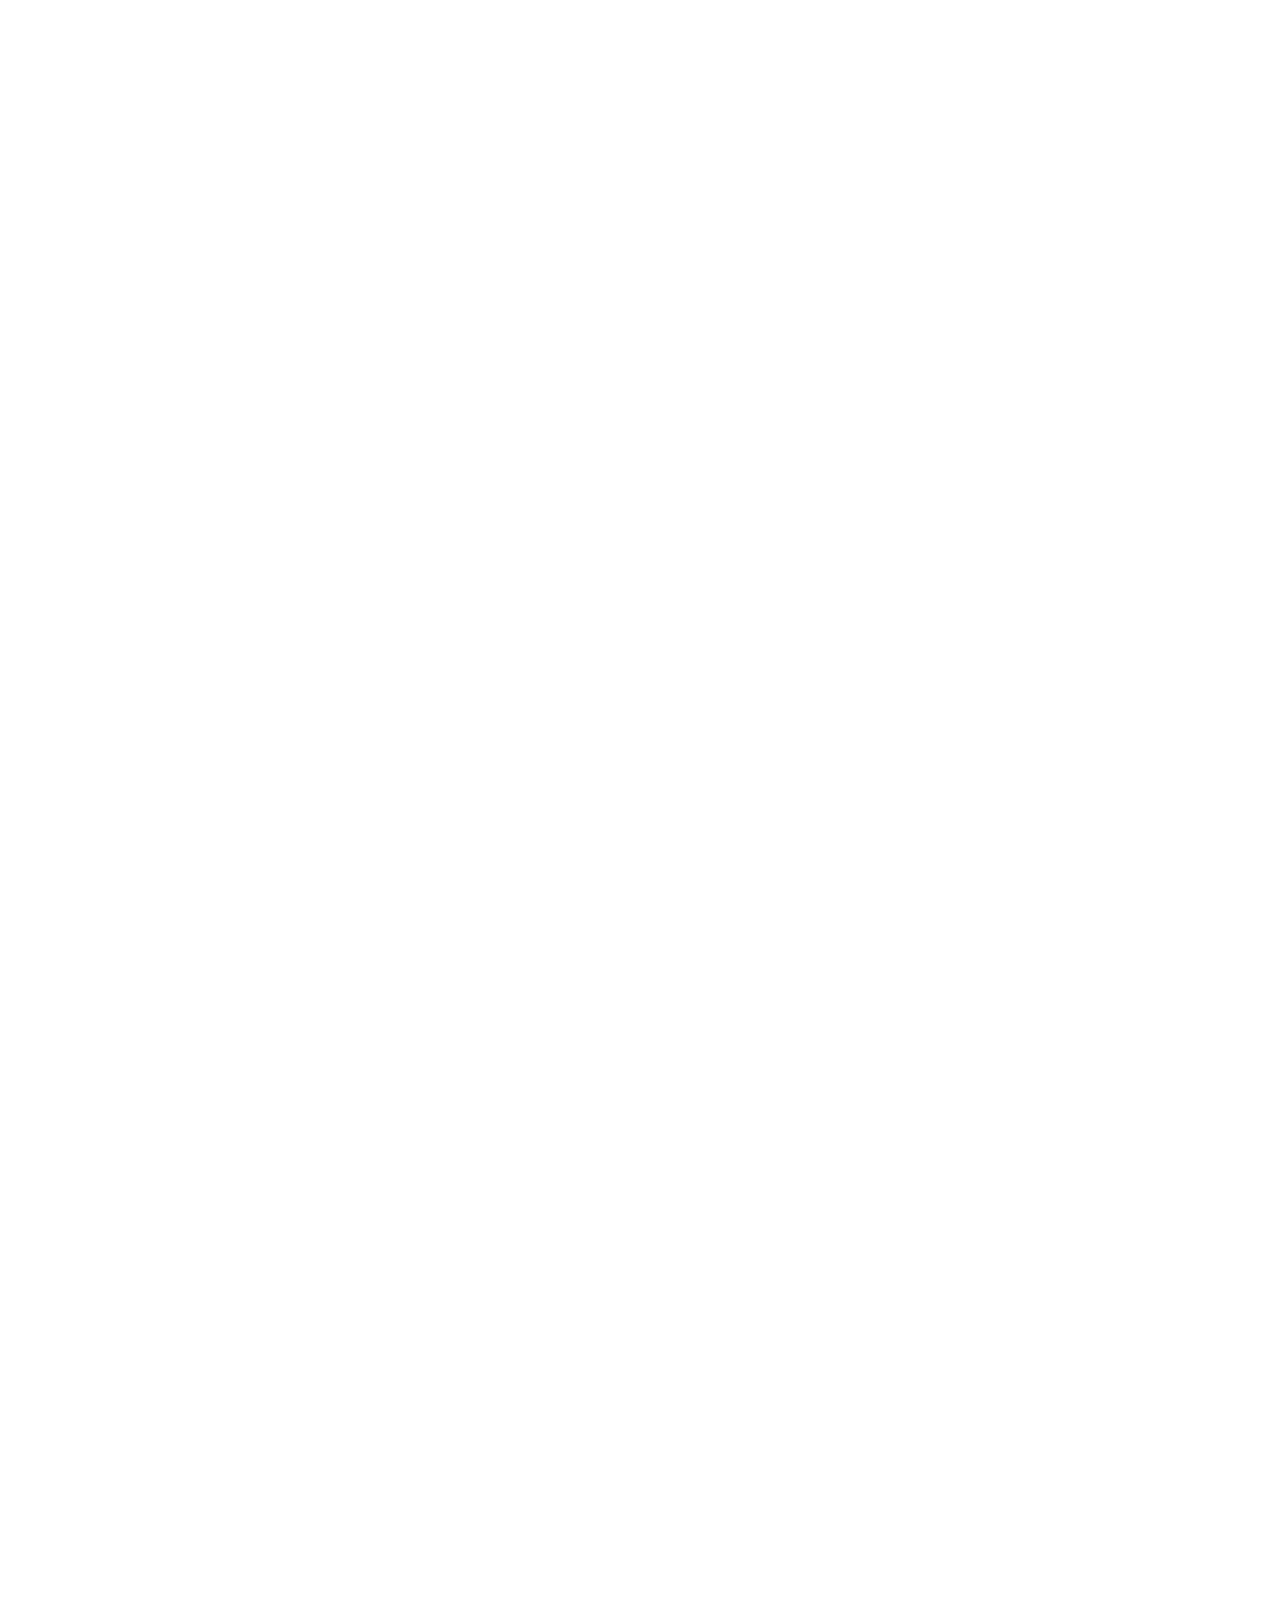
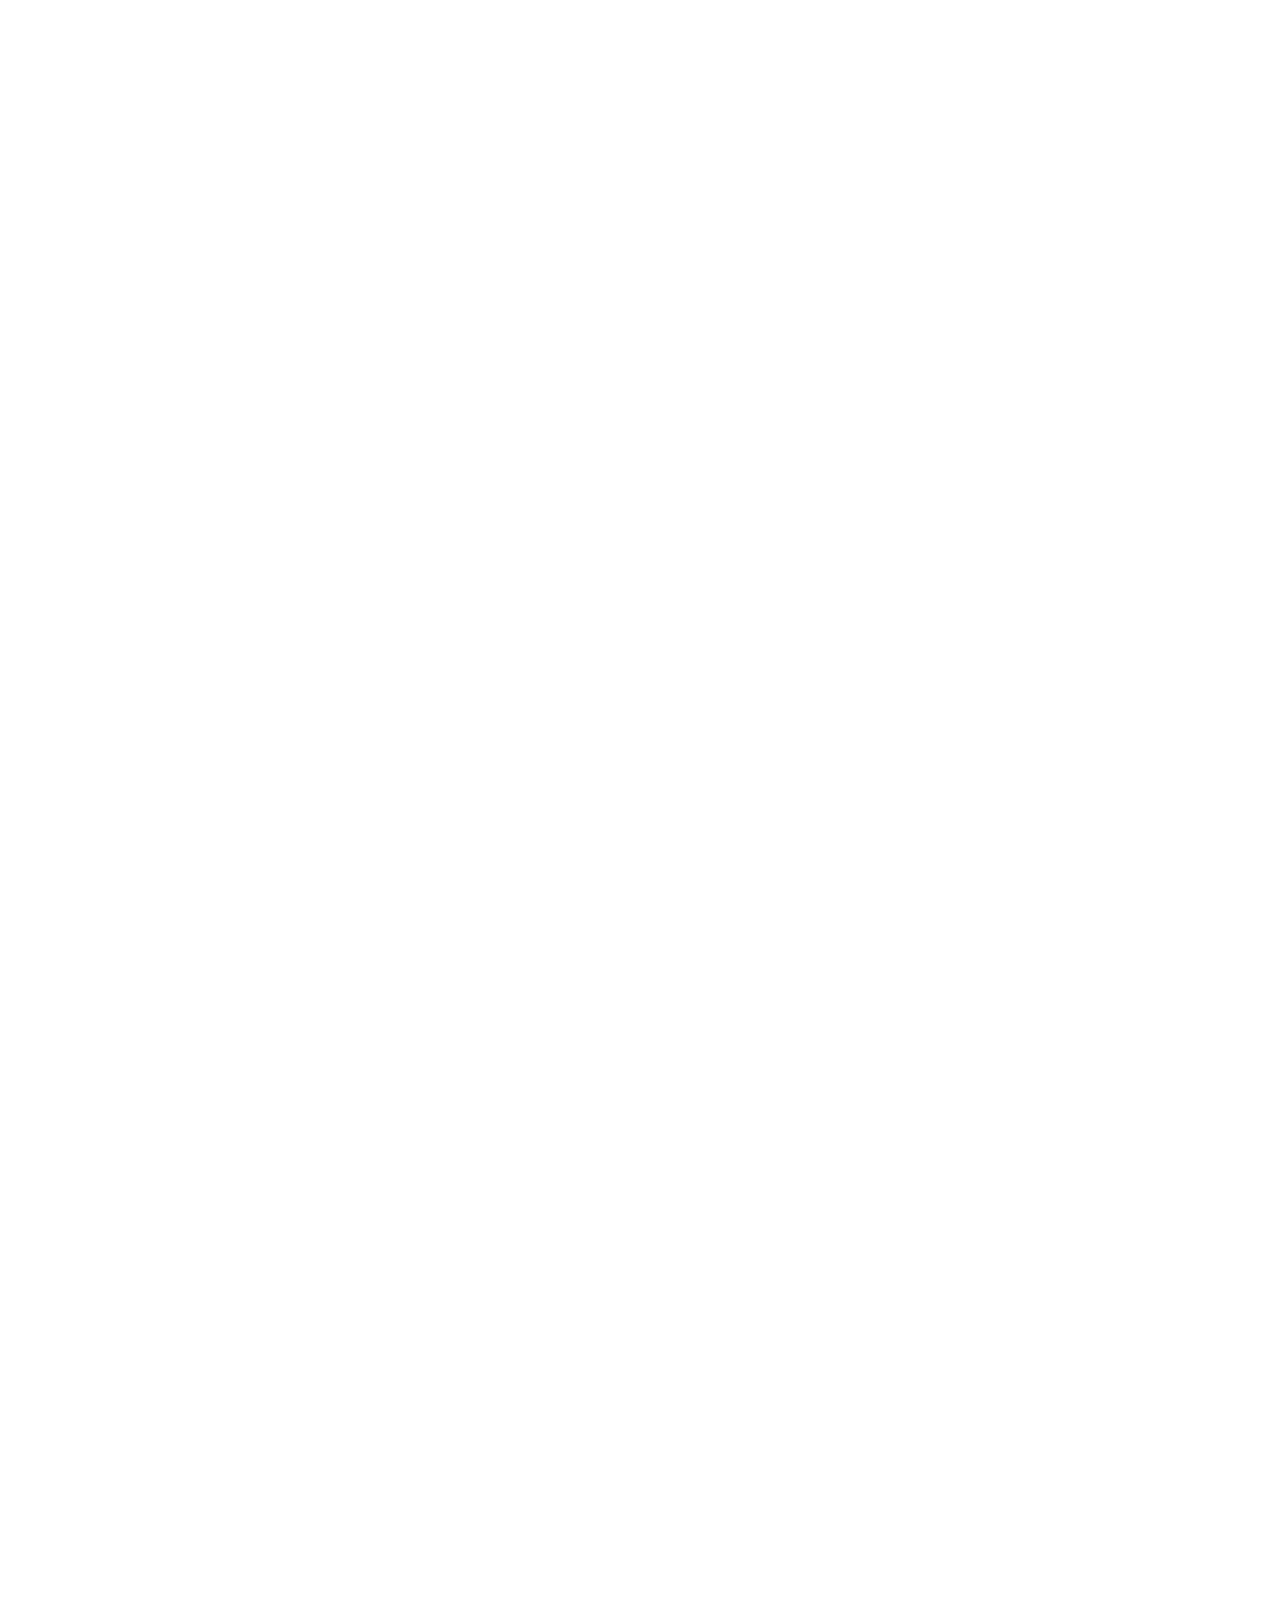
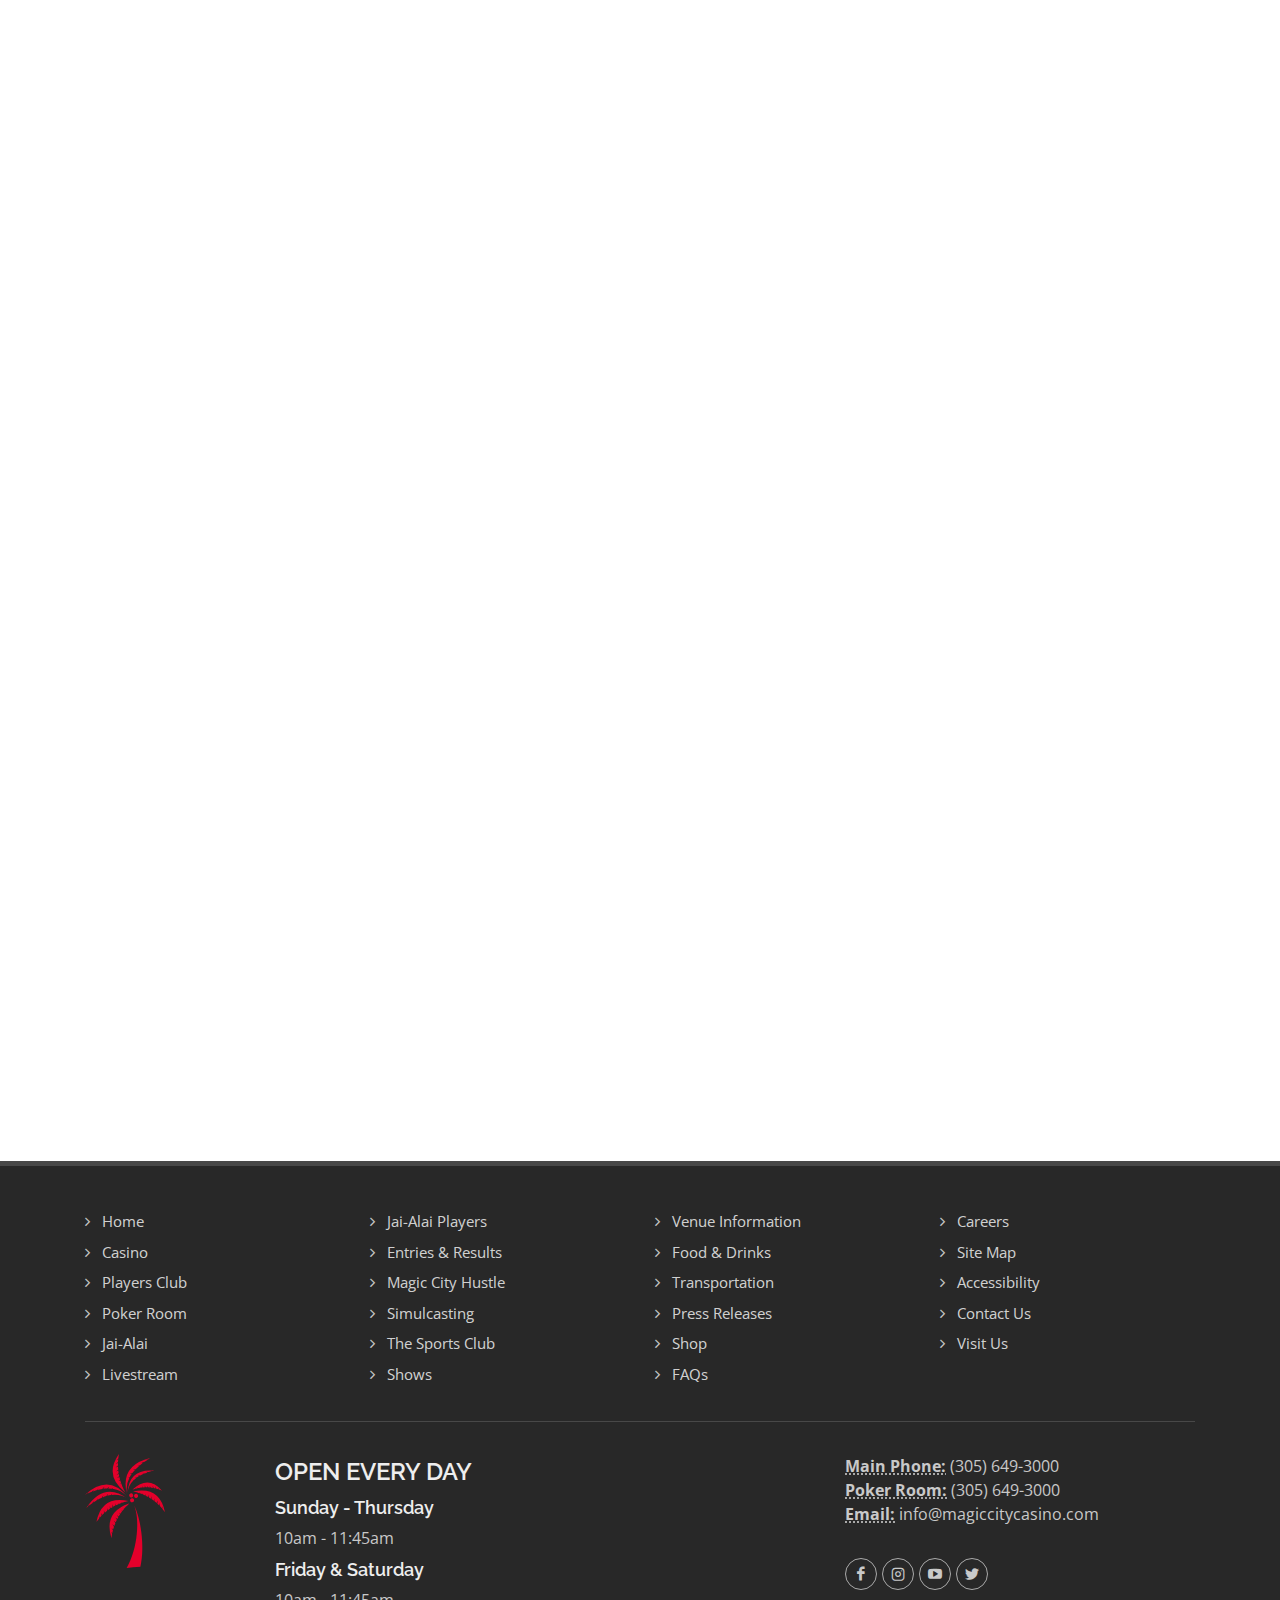
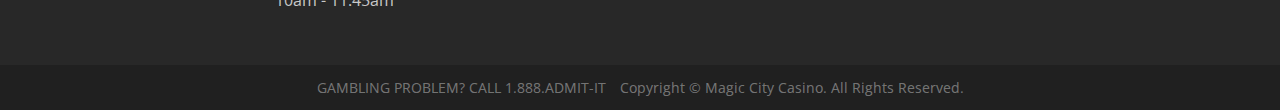
==== commit c9ea730b: "finished homepage sections and footer" ====
--- a/index.html
+++ b/index.html
@@ -104,7 +104,7 @@
 									</ul> -->
 								</li>
 								<li class="menu-item">
-									<a class="menu-link" href="#"><div>Sports</div></a>
+									<a class="menu-link" href="#"><div>Simulcasting</div></a>
 									<!-- <ul class="sub-menu-container">
 										<li class="menu-item">
 											<a class="menu-link" href="#"><div>The Sports Club</div></a>
@@ -143,39 +143,10 @@
 				<div class="swiper-container swiper-parent">
 					<div class="swiper-wrapper">
 						<div class="swiper-slide">
-							<!-- <div class="container">
-								<div class="slider-caption slider-caption-center">
-									<h2 data-animate="fadeInUp">We are open</h2>
-									<p class="d-none d-sm-block" data-animate="fadeInUp" data-delay="200">Daily Hours of Operation: 10am - 10:30pm</p>			
-								</div>		
-							</div> -->
 							<a href="#"><div role="img" class="swiper-slide-bg" style="background-image: url('images/homepage/slider/test-slide.jpg');" aria-label="image text content goes here"></div></a>
 							<!-- the aria-label attribute must contain the text displayed on the image, for screen reader users -->
 						</div>
-						<div class="swiper-slide dark">
-							<div class="container">
-								<div class="slider-caption slider-caption-center">
-									<h2 data-animate="fadeInUp">Beautifully Flexible</h2>
-									<p class="d-none d-sm-block" data-animate="fadeInUp" data-delay="200">Looks beautiful &amp; ultra-sharp on Retina Screen Displays. Powerful Layout with Responsive functionality that can be adapted to any screen size.</p>
-								</div>
-							</div>
-							<div class="video-wrap">
-								<video poster="images/videos/explore-poster.jpg" preload="auto" loop autoplay muted>
-									<source src='images/videos/explore.mp4' type='video/mp4' />
-									<source src='images/videos/explore.webm' type='video/webm' />
-								</video>
-								<div class="video-overlay" style="background-color: rgba(0,0,0,0.55);"></div>
-							</div>
-						</div>
-						<div class="swiper-slide">
-							<div class="container">
-								<div class="slider-caption">
-									<h2 data-animate="fadeInUp">Great Performance</h2>
-									<p class="d-none d-sm-block" data-animate="fadeInUp" data-delay="200">You'll be surprised to see the Final Results of your Creation &amp; would crave for more.</p>
-								</div>
-							</div>
-							<div class="swiper-slide-bg" style="background-image: url('images/slider/swiper/3.jpg'); background-position: center top;"></div>
-						</div>
+						
 					</div>
 					<div class="slider-arrow-left"><i class="icon-line-arrow-left-circle"></i></div>
 					<div class="slider-arrow-right"><i class="icon-line-arrow-right-circle"></i></div>
@@ -221,9 +192,31 @@
 
 				</div> <!-- End of welcome section -->
 
+				<!-- Main info -->
+				<div class="container clearfix">
+
+					<p class="lead text-center">
+						<span class="font-weight-bold">We are very happy to open our doors and welcome you back to Magic City Casino!</span> <br>
+						The health and safety of our guests and staff is our top priority.
+						We have worked very hard to ensure that your return to Magic City is not only fun, but safe as well.
+						Thank you for your cooperation, and we hope to see you soon!
+					</p>
+					<blockquote class="mt-2 mb-4 font-italic">
+						<p>¡Estamos muy contentos de abrir nuestras puertas y darle la bienvenida de nuevo a Magic City Casino!
+							La salud y seguridad de nuestros clientes y personal es nuestra principal prioridad.
+							Hemos trabajado muy duro para asegurarnos que su regreso a Magic City no solo sea divertido, sino también seguro.
+							¡Gracias por su cooperación y esperamos verlo pronto!</p>
+					</blockquote>
+					
+				</div> <!-- End of main info -->
+
+				<!-- <div class="container"><div class="line"></div></div> -->
+
 				<!-- mc experience -->
 				<div class="section m-0 pt-0 pb-2 bg-transparent">
 					<div class="container clearfix" ></div>
+						
+						<div class="d-flex justify-content-center mb-3"><span class="mcc-circle"></span></div>
 
 						<div class="heading-block center">
 							<h2>Discover The Magic City Experience</h2>
@@ -231,52 +224,34 @@
 						</div>
 
 						<div class="row d-flex justify-content-center col-mb-30">
-							<div class="col col-sm-4 col-lg-2 text-center" data-animate="bounceIn">
-								<img class="d-block mx-auto mb-1" src="images/mcc-icons/casino-icon-red.svg" width="90px" alt="">
+							<div class="col col-sm-4 col-lg-2 text-center" data-animate="fadeInDown">
+								<img class="circle" src="images/homepage/mc-experience/casino-lots.jpg" width="100%" alt="">
 								<a href="#" class="button button-border button-mini button-circle button-red mt-2">Casino</a>
 							</div>
-							<div class="col col-sm-4 col-lg-2 text-center" data-animate="bounceIn" data-delay="500">
-								<img class="d-block mx-auto mb-1" src="images/mcc-icons/poker-icon-red.svg" width="90px" alt="">
+							<div class="col col-sm-4 col-lg-2 text-center" data-animate="fadeInDown" data-delay="100">
+								<!-- <img class="d-block mx-auto mb-1" src="images/mcc-icons/poker-icon-red.svg" width="90px" alt=""> -->
+								<img class="circle" src="images/homepage/mc-experience/poker-room.jpg" width="100%" alt="">
 								<a href="#" class="button button-border button-mini button-circle button-red mt-2">Poker Room</a>
 							</div>
-							<div class="col col-sm-4 col-lg-2 text-center" data-animate="bounceIn" data-delay="1000">
-								<img class="d-block mx-auto mb-1" src="images/mcc-icons/jai-alai-icon-red.svg" width="90px" alt="">
+							<div class="col col-sm-4 col-lg-2 text-center" data-animate="fadeInDown" data-delay="200">
+								<!-- <img class="d-block mx-auto mb-1" src="images/mcc-icons/jai-alai-icon-red.svg" width="90px" alt=""> -->
+								<img class="circle" src="images/homepage/mc-experience/jai-alai.jpg" width="100%" alt="">
 								<a href="#" class="button button-border button-mini button-circle button-red mt-2">Jai-Alai</a>
 							</div>
-							<div class="col col-sm-4 col-lg-2 text-center" data-animate="bounceIn" data-delay="1500">
-								<img class="d-block mx-auto mb-1" src="images/mcc-icons/dining-icon-red.svg" width="90px" alt="">
+							<div class="col col-sm-4 col-lg-2 text-center" data-animate="fadeInDown" data-delay="300">
+								<!-- <img class="d-block mx-auto mb-1" src="images/mcc-icons/dining-icon-red.svg" width="90px" alt=""> -->
+								<img class="circle" src="images/homepage/mc-experience/food-and-drinks.jpg" width="100%" alt="">
 								<a href="#" class="button button-border button-mini button-circle button-red mt-2">Food &amp; Drinks</a>
 							</div>
-							<div class="col col-sm-4 col-lg-2 text-center" data-animate="bounceIn" data-delay="2000">
-								<img class="d-block mx-auto mb-1" src="images/mcc-icons/shows-icon-red.svg" width="90px" alt="">
+							<div class="col col-sm-4 col-lg-2 text-center" data-animate="fadeInDown" data-delay="400">
+								<!-- <img class="d-block mx-auto mb-1" src="images/mcc-icons/shows-icon-red.svg" width="90px" alt=""> -->
+								<img class="circle" src="images/homepage/mc-experience/shows.jpg" width="100%" alt="">
 								<a href="#" class="button button-border button-mini button-circle button-red mt-2">Shows</a>
 							</div>
 						</div>
 
 					</div>
 				</div> <!-- End of mc experience -->
-
-				<!-- Main info -->
-				<div class="container clearfix" data-animate="fadeInRight">
-					<div class="row col-mb-30 d-flex justify-content-center">
-						<div class="col-lg-3 d-flex justify-content-center">
-							<span class="mcc-circle"></span>
-						</div>
-						<div class="col-md-9">
-							<p class="lead"><span class="font-weight-bold">We are very happy to open our doors and welcome you back to Magic City Casino!</span> <br>
-								The health and safety of our guests and staff is our top priority.
-								We have worked very hard to ensure that your return to Magic City is not only fun, but safe as well.
-								Thank you for your cooperation, and we hope to see you soon!</p>
-		
-							<blockquote class="mt-2 mb-4 font-italic">
-								<p>¡Estamos muy contentos de abrir nuestras puertas y darle la bienvenida de nuevo a Magic City Casino!
-									La salud y seguridad de nuestros clientes y personal es nuestra principal prioridad.
-									Hemos trabajado muy duro para asegurarnos que su regreso a Magic City no solo sea divertido, sino también seguro.
-									¡Gracias por su cooperación y esperamos verlo pronto!</p>
-							</blockquote>
-						</div>
-					</div>
-				</div> <!-- End of main info -->
 
 				<!-- The Jai Channel section -->
 				<div class="section m-0 border-0 dark" style="background: url('images/homepage/jai-alai-background.png') right bottom/contain no-repeat #154733;">
@@ -319,6 +294,22 @@
 					</div>
 				</a> <!-- End of Watch and wager link -->
 
+				<!-- Players club -->
+				<div class="section m-0">
+					<div class="container">
+						<div class="row">
+							<div class="col-md-6 pb-2 d-flex justify-content-center" data-animate="fadeInLeft">
+								<img src="images/homepage/players-club-cards.png" width="450px" alt="">
+							</div>
+							<div class="col-md-6 text-center text-md-left">
+								<h3>Join the Players Club today!</h3>
+								<p>Sign up for your Players Club card and receive exciting promotions, exclusive benefits and lots of free play.</p>
+								<a href="#" class="button button-border button-circle button-red">Read More <i class="icon-line-chevrons-right"></i></a>
+							</div>
+						</div>
+					</div>
+				</div> <!-- End of Players club -->
+
 				<!-- Events section -->
 				<div class="section mt-0 bgrd-main-dotted">
 					<div class="container text-center">
@@ -400,247 +391,120 @@
 		============================================= -->
 		<footer id="footer" class="dark">
 			<div class="container">
-
+				
 				<!-- Footer Widgets
 				============================================= -->
 				<div class="footer-widgets-wrap">
-
-					<div class="row col-mb-50">
-						<div class="col-lg-8">
-
-							<div class="row col-mb-50">
-								<div class="col-md-4">
-
-									<div class="widget clearfix">
-
-										<img src="images/footer-widget-logo.png" alt="Image" class="footer-logo">
-
-										<p>We believe in <strong>Simple</strong>, <strong>Creative</strong> &amp; <strong>Flexible</strong> Design Standards.</p>
-
-										<div style="background: url('images/world-map.png') no-repeat center center; background-size: 100%;">
-											<address>
-												<strong>Headquarters:</strong><br>
-												795 Folsom Ave, Suite 600<br>
-												San Francisco, CA 94107<br>
-											</address>
-											<abbr title="Phone Number"><strong>Phone:</strong></abbr> (1) 8547 632521<br>
-											<abbr title="Fax"><strong>Fax:</strong></abbr> (1) 11 4752 1433<br>
-											<abbr title="Email Address"><strong>Email:</strong></abbr> info@canvas.com
-										</div>
-
-									</div>
-
-								</div>
-
-								<div class="col-md-4">
-
-									<div class="widget widget_links clearfix">
-
-										<h4>Blogroll</h4>
-
-										<ul>
-											<li><a href="https://codex.wordpress.org/">Documentation</a></li>
-											<li><a href="https://wordpress.org/support/forum/requests-and-feedback">Feedback</a></li>
-											<li><a href="https://wordpress.org/extend/plugins/">Plugins</a></li>
-											<li><a href="https://wordpress.org/support/">Support Forums</a></li>
-											<li><a href="https://wordpress.org/extend/themes/">Themes</a></li>
-											<li><a href="https://wordpress.org/news/">Canvas Blog</a></li>
-											<li><a href="https://planet.wordpress.org/">Canvas Planet</a></li>
-										</ul>
-
-									</div>
-
-								</div>
-
-								<div class="col-md-4">
-
-									<div class="widget clearfix">
-										<h4>Recent Posts</h4>
-
-										<div class="posts-sm row col-mb-30" id="post-list-footer">
-											<div class="entry col-12">
-												<div class="grid-inner row">
-													<div class="col">
-														<div class="entry-title">
-															<h4><a href="#">Lorem ipsum dolor sit amet, consectetur</a></h4>
-														</div>
-														<div class="entry-meta">
-															<ul>
-																<li>10th July 2021</li>
-															</ul>
-														</div>
-													</div>
-												</div>
-											</div>
-
-											<div class="entry col-12">
-												<div class="grid-inner row">
-													<div class="col">
-														<div class="entry-title">
-															<h4><a href="#">Elit Assumenda vel amet dolorum quasi</a></h4>
-														</div>
-														<div class="entry-meta">
-															<ul>
-																<li>10th July 2021</li>
-															</ul>
-														</div>
-													</div>
-												</div>
-											</div>
-
-											<div class="entry col-12">
-												<div class="grid-inner row">
-													<div class="col">
-														<div class="entry-title">
-															<h4><a href="#">Debitis nihil placeat, illum est nisi</a></h4>
-														</div>
-														<div class="entry-meta">
-															<ul>
-																<li>10th July 2021</li>
-															</ul>
-														</div>
-													</div>
-												</div>
-											</div>
-										</div>
-									</div>
-
-								</div>
-							</div>
-
-						</div>
-
-						<div class="col-lg-4">
-
-							<div class="row col-mb-50">
-								<div class="col-md-4 col-lg-12">
-									<div class="widget clearfix" style="margin-bottom: -20px;">
-
-										<div class="row">
-											<div class="col-lg-6 bottommargin-sm">
-												<div class="counter counter-small"><span data-from="50" data-to="15065421" data-refresh-interval="80" data-speed="3000" data-comma="true"></span></div>
-												<h5 class="mb-0">Total Downloads</h5>
-											</div>
-
-											<div class="col-lg-6 bottommargin-sm">
-												<div class="counter counter-small"><span data-from="100" data-to="18465" data-refresh-interval="50" data-speed="2000" data-comma="true"></span></div>
-												<h5 class="mb-0">Clients</h5>
-											</div>
-										</div>
-
-									</div>
-								</div>
-
-								<div class="col-md-5 col-lg-12">
-									<div class="widget subscribe-widget clearfix">
-										<h5><strong>Subscribe</strong> to Our Newsletter to get Important News, Amazing Offers &amp; Inside Scoops:</h5>
-										<div class="widget-subscribe-form-result"></div>
-										<form id="widget-subscribe-form" action="include/subscribe.php" method="post" class="mb-0">
-											<div class="input-group mx-auto">
-												<div class="input-group-prepend">
-													<div class="input-group-text"><i class="icon-email2"></i></div>
-												</div>
-												<input type="email" id="widget-subscribe-form-email" name="widget-subscribe-form-email" class="form-control required email" placeholder="Enter your Email">
-												<div class="input-group-append">
-													<button class="btn btn-success" type="submit">Subscribe</button>
-												</div>
-											</div>
-										</form>
-									</div>
-								</div>
-
-								<div class="col-md-3 col-lg-12">
-									<div class="widget clearfix" style="margin-bottom: -20px;">
-
-										<div class="row">
-											<div class="col-6 col-md-12 col-lg-6 clearfix bottommargin-sm">
-												<a href="#" class="social-icon si-dark si-colored si-facebook mb-0" style="margin-right: 10px;">
-													<i class="icon-facebook"></i>
-													<i class="icon-facebook"></i>
-												</a>
-												<a href="#"><small style="display: block; margin-top: 3px;"><strong>Like us</strong><br>on Facebook</small></a>
-											</div>
-											<div class="col-6 col-md-12 col-lg-6 clearfix">
-												<a href="#" class="social-icon si-dark si-colored si-rss mb-0" style="margin-right: 10px;">
-													<i class="icon-rss"></i>
-													<i class="icon-rss"></i>
-												</a>
-												<a href="#"><small style="display: block; margin-top: 3px;"><strong>Subscribe</strong><br>to RSS Feeds</small></a>
-											</div>
-										</div>
-
-									</div>
-								</div>
-
-							</div>
-
-						</div>
-					</div>
+					
+				<!-- Site links -->
+				<div class="row my-4">
+
+					<div class="col-12 col-sm-6 col-md-3 widget_links">
+						<ul>
+							<li><a href="#">Home</a></li>
+							<li><a href="#">Casino</a></li>
+							<li><a href="#">Players Club</a></li>
+							<li><a href="#">Poker Room</a></li>
+							<li><a href="#">Jai-Alai</a></li>
+							<li><a href="#">Livestream</a></li>
+						</ul>
+					</div>
+
+					<div class="col-12 col-sm-6 col-md-3 widget_links">
+						<ul>
+							<li><a href="#">Jai-Alai Players</a></li>
+							<li><a href="#">Entries &amp; Results</a></li>
+							<li><a href="#">Magic City Hustle</a></li>
+							<li><a href="#">Simulcasting</a></li>
+							<li><a href="#">The Sports Club</a></li>
+							<li><a href="#">Shows</a></li>
+							
+						</ul>
+					</div>
+
+					<div class="col-12 col-sm-6 col-md-3 widget_links">
+						<ul>
+							<li><a href="#">Venue Information</a></li>
+							<li><a href="#">Food &amp; Drinks</a></li>
+							<li><a href="#">Transportation</a></li>
+							<li><a href="#">Press Releases</a></li>
+							<li><a href="#">Shop</a></li>
+							<li><a href="#">FAQs</a></li>
+							
+						</ul>
+					</div>
+
+					<div class="col-12 col-sm-6 col-md-3 widget_links">
+						<ul>
+							<li><a href="#">Careers</a></li>
+							<li><a href="#">Site Map</a></li>
+							<li><a href="#">Accessibility</a></li>
+							<li><a href="#">Contact Us</a></li>
+							<li><a href="#">Visit Us</a></li>
+						</ul>
+					</div>
+				
+				</div> <!-- End of site links -->
+
+				<div class="line"></div>
+
+				<div class="widget clearfix m-0">
+
+					<div class="row">
+						<div class="col-12 col-md-2">
+							<img src="images/logo/mcc-tree-red.svg" width="80px" alt="Image" class="footer-logo">
+						</div>
+						<div class="col-12 col-md-6">
+							<h3 class="m-0 mb-1 text-uppercase">Open Every Day</h3>
+							<h4 class="m-0 mb-1">Sunday - Thursday</h4>
+							<p class="m-0 mb-1">10am - 11:45am</p>
+							<h4 class="m-0 mb-1">Friday &amp; Saturday</h4>	
+							<p>10am - 11:45am</p>
+						</div>
+						<div class="col-12 col-md-4">
+							<abbr title="Phone Number"><strong>Main Phone:</strong></abbr> (305) 649-3000<br>
+							<abbr title="Poker Room"><strong>Poker Room:</strong></abbr> (305) 649-3000<br>
+							<abbr title="Email Address"><strong>Email:</strong></abbr> info@magiccitycasino.com
+							
+							<div>
+								<a href="#" class="social-icon si-small si-rounded topmargin-sm si-facebook">
+									<i class="icon-facebook"></i>
+									<i class="icon-facebook"></i>
+								</a>
+			
+								<a href="#" class="social-icon si-small si-rounded topmargin-sm si-instagram">
+									<i class="icon-line-instagram"></i>
+									<i class="icon-line-instagram"></i>
+								</a>
+			
+								<a href="#" class="social-icon si-small si-rounded topmargin-sm si-youtube">
+									<i class="icon-youtube-play"></i>
+									<i class="icon-youtube-play"></i>
+								</a>
+			
+								<a href="#" class="social-icon si-small si-rounded topmargin-sm si-twitter">
+									<i class="icon-twitter"></i>
+									<i class="icon-twitter"></i>
+								</a>
+							</div>
+
+						</div>
+					</div>
+
+				</div>
 
 				</div><!-- .footer-widgets-wrap end -->
-
 			</div>
 
 			<!-- Copyrights
 			============================================= -->
 			<div id="copyrights">
 				<div class="container">
-
-					<div class="row col-mb-30">
-
-						<div class="col-md-6 text-center text-md-left">
-							Copyrights &copy; 2020 All Rights Reserved by Canvas Inc.<br>
-							<div class="copyright-links"><a href="#">Terms of Use</a> / <a href="#">Privacy Policy</a></div>
-						</div>
-
-						<div class="col-md-6 text-center text-md-right">
-							<div class="d-flex justify-content-center justify-content-md-end">
-								<a href="#" class="social-icon si-small si-borderless si-facebook">
-									<i class="icon-facebook"></i>
-									<i class="icon-facebook"></i>
-								</a>
-
-								<a href="#" class="social-icon si-small si-borderless si-twitter">
-									<i class="icon-twitter"></i>
-									<i class="icon-twitter"></i>
-								</a>
-
-								<a href="#" class="social-icon si-small si-borderless si-gplus">
-									<i class="icon-gplus"></i>
-									<i class="icon-gplus"></i>
-								</a>
-
-								<a href="#" class="social-icon si-small si-borderless si-pinterest">
-									<i class="icon-pinterest"></i>
-									<i class="icon-pinterest"></i>
-								</a>
-
-								<a href="#" class="social-icon si-small si-borderless si-vimeo">
-									<i class="icon-vimeo"></i>
-									<i class="icon-vimeo"></i>
-								</a>
-
-								<a href="#" class="social-icon si-small si-borderless si-github">
-									<i class="icon-github"></i>
-									<i class="icon-github"></i>
-								</a>
-
-								<a href="#" class="social-icon si-small si-borderless si-yahoo">
-									<i class="icon-yahoo"></i>
-									<i class="icon-yahoo"></i>
-								</a>
-
-								<a href="#" class="social-icon si-small si-borderless si-linkedin">
-									<i class="icon-linkedin"></i>
-									<i class="icon-linkedin"></i>
-								</a>
-							</div>
-
-							<div class="clear"></div>
-
-							<i class="icon-envelope2"></i> info@canvas.com <span class="middot">&middot;</span> <i class="icon-headphones"></i> +1-11-6541-6369 <span class="middot">&middot;</span> <i class="icon-skype2"></i> CanvasOnSkype
-						</div>
-
+					<div class="w-100 text-center">
+						<div class="copyrights-menu copyright-links clearfix">
+							<small><a href="#" class="">GAMBLING PROBLEM? CALL 1.888.ADMIT-IT</a></small> Copyright &copy; Magic City Casino. All Rights Reserved.
+						</div>
+						
 					</div>
 
 				</div>
--- a/css/style.css
+++ b/css/style.css
@@ -286,7 +286,7 @@
 	clear: both;
 	position: relative;
 	width: 100%;
-	margin: 4rem 0;
+	margin: 2rem 0;
 	border-top: 1px solid #EEE;
 }
 
@@ -13569,11 +13569,11 @@
 
 #footer .footer-widgets-wrap {
 	position: relative;
-	padding: 80px 0;
+	padding: 20px 0;
 }
 
 #copyrights {
-	padding: 40px 0;
+	padding: 10px 0;
 	background-color: #DDD;
 	font-size: 0.875rem;
 	line-height: 1.8;
@@ -13600,7 +13600,7 @@
 	border-bottom: 1px solid #666;
 }
 
-.copyrights-menu { margin-bottom: 10px; }
+/* .copyrights-menu { margin-bottom: 10px; } */
 
 .copyrights-menu a {
 	font-size: 0.875rem;
--- a/css/custom.css
+++ b/css/custom.css
@@ -23,25 +23,42 @@
 
 /* Custom decorative elements */
 .mcc-circle {
-	height: 200px;
-	width: 200px;
+	height: 100px;
+	width: 100px;
 	/* background-image: url('../images/logo/mcc-tree-white.svg'); */
 	background-image: url('../images/logo/mcc-tree-red.svg');
-	background-size: 90px;
+	background-size: 45px;
     background-repeat: no-repeat;
     background-position: center;
-	border: 10px solid #E4002B;
+	border: 5px solid #E4002B;
 	/* background-color: #E4002B; */
 	border-radius: 50%;
 	display: inline-block;
 }
 
+.mcc-circle-fullcolor {
+	height: 200px;
+	width: 200px;
+	/* background-image: url('../images/logo/mcc-tree-white.svg'); */
+    background-repeat: no-repeat;
+    background-position: center;
+	background: rgb(94,0,0);
+	background: linear-gradient(0deg, rgba(94,0,0,1) 15%, rgba(228,0,43,1) 84%);
+	/* background-color: #E4002B; */
+	border-radius: 50%;
+	display: inline-block;
+}
+
+.circle {
+	border-radius: 50%;
+}
+
 .red-border-bottom {
-	border-bottom: 10px solid #E4002B;
+	border-bottom: 5px solid #E4002B;
 }
 
 .white-border-bottom {
-	border-bottom: 10px solid #fff;
+	border-bottom: 5px solid #fff;
 }
 
 /* background colors */
@@ -52,4 +69,10 @@
 
 .bgrd-main-dotted {
 	background: url('../images/patterns/dots-texture-circle-darkred.svg') center center/cover no-repeat #E4002B;
+}
+
+/* Font styles */
+.footer-big-contacts span {
+	text-transform: uppercase;
+	font-size: .8rem;
 }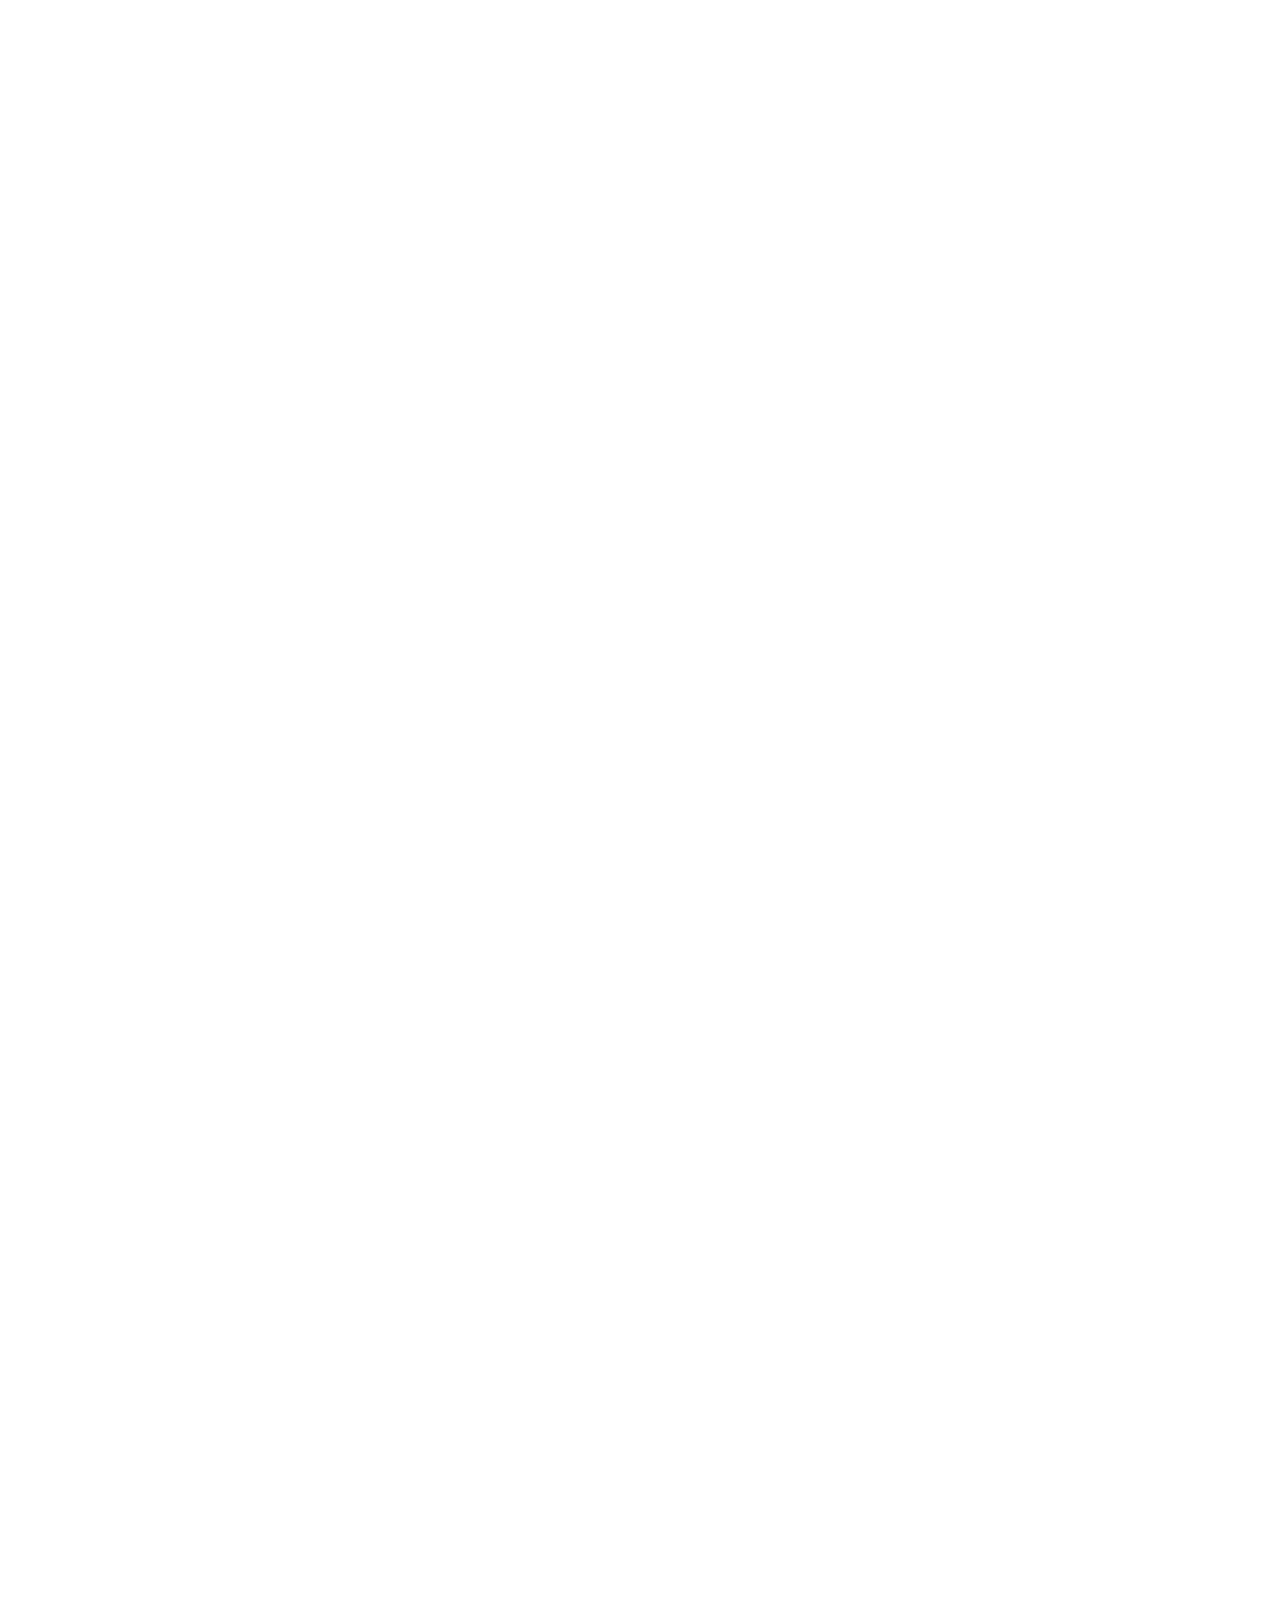
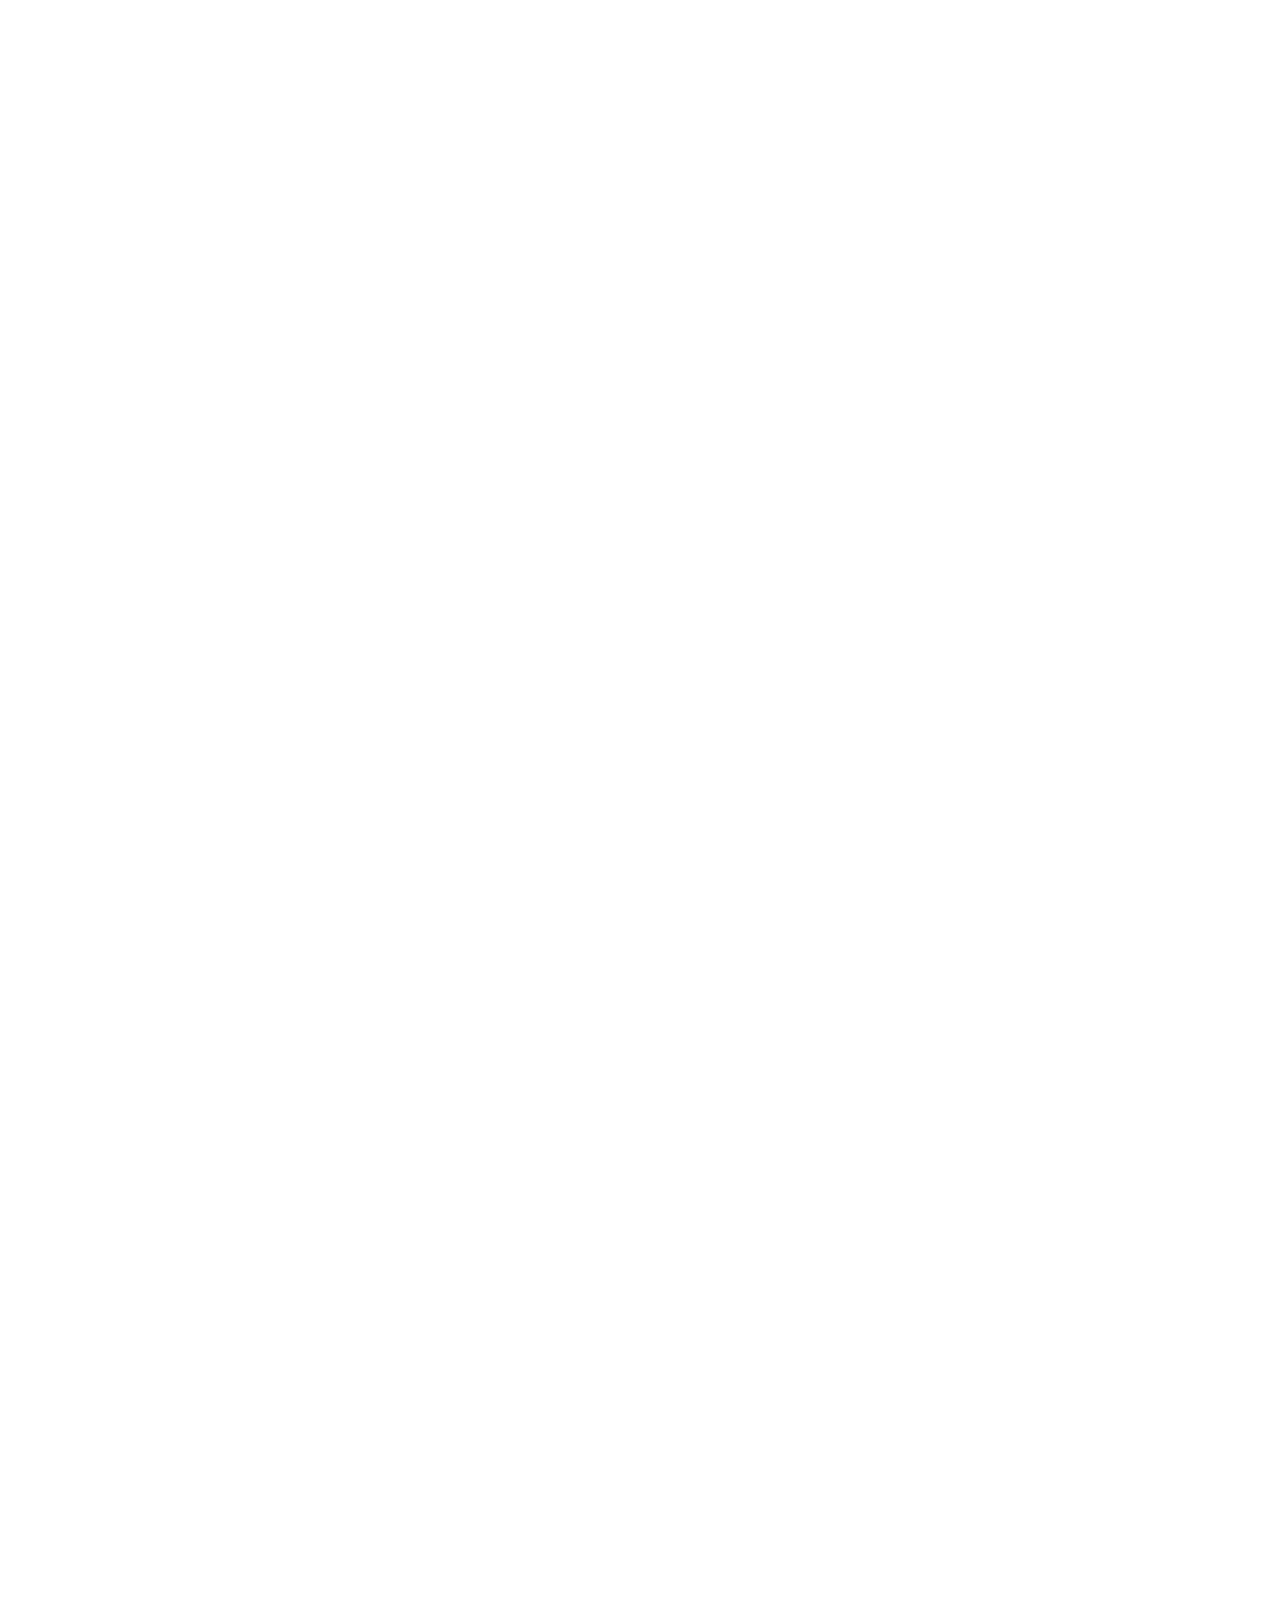
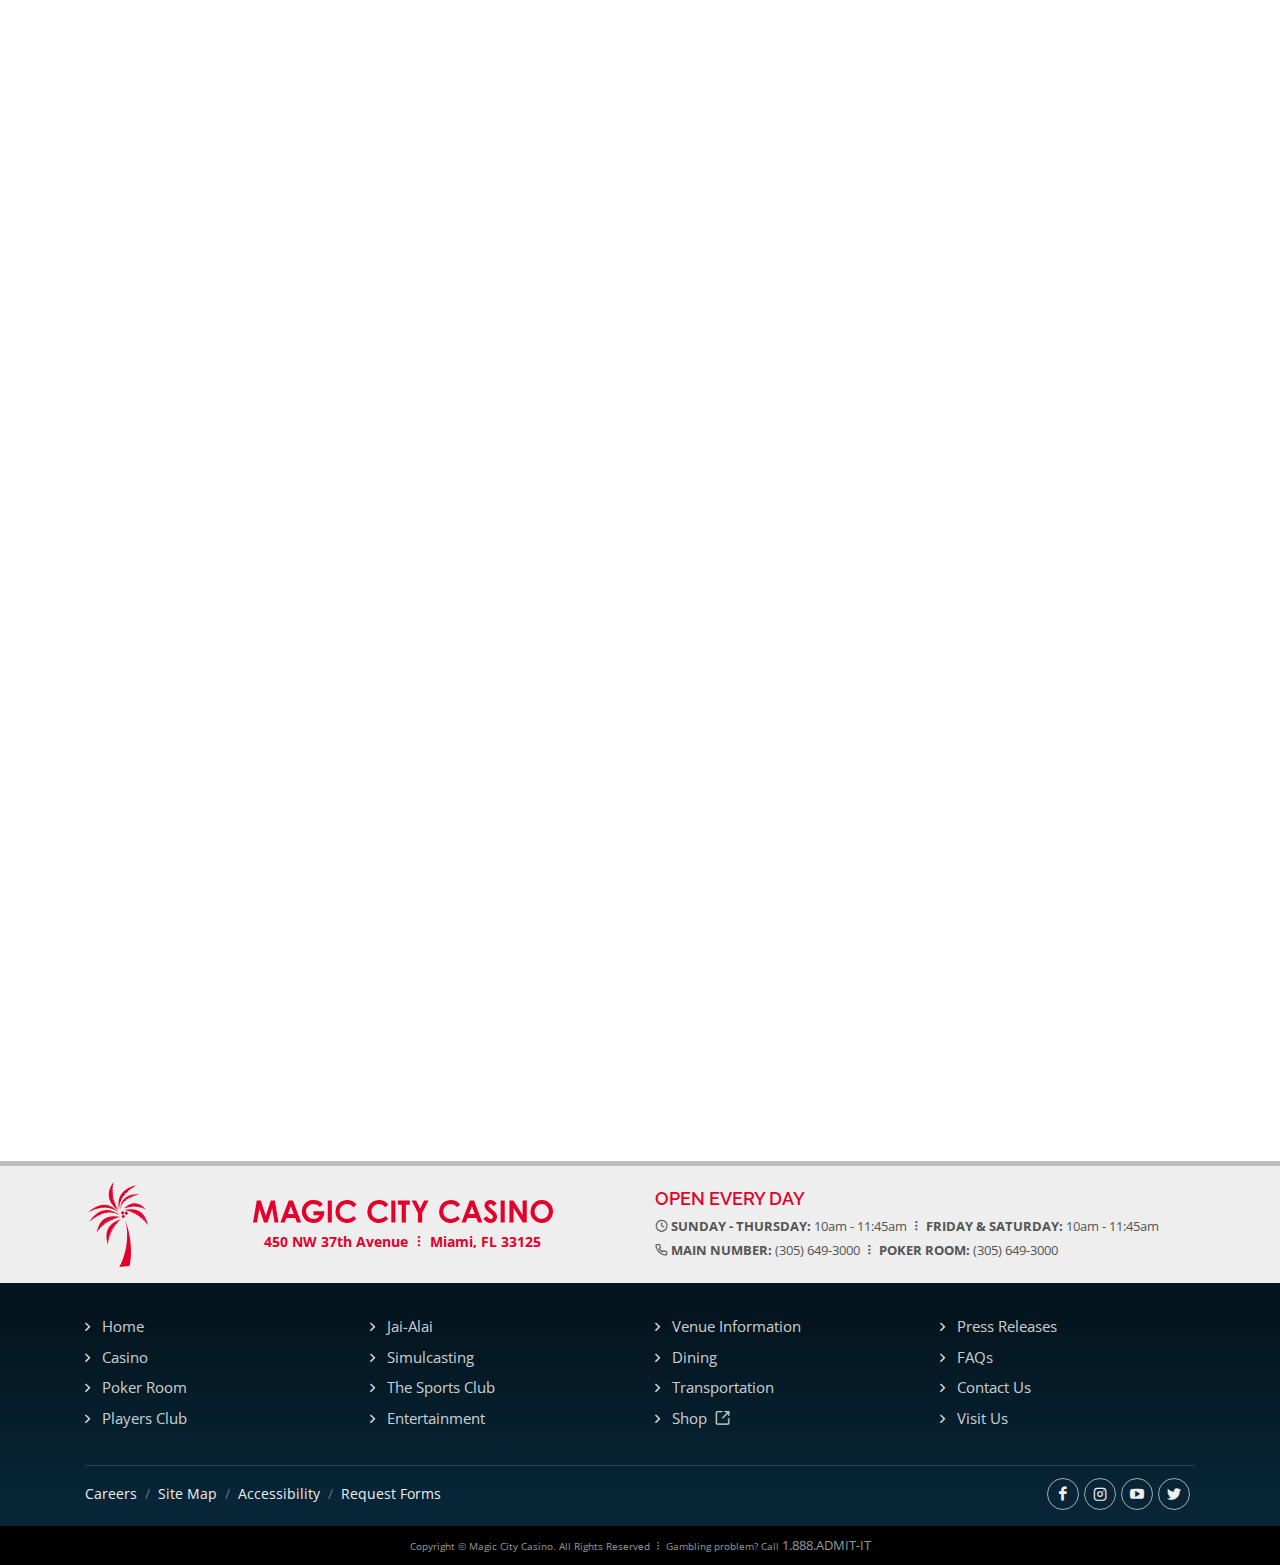
==== commit 9f25764a: "rebuilt the footer" ====
--- a/index.html
+++ b/index.html
@@ -14,7 +14,6 @@
 
 	<!-- Stylesheets
 	============================================= -->
-	<!-- <link href="https://fonts.googleapis.com/css?family=Lato:300,400,400i,700|Poppins:300,400,500,600,700|PT+Serif:400,400i&display=swap" rel="stylesheet" type="text/css" /> -->
 	<link rel="stylesheet" href="css/bootstrap.css" type="text/css" />
 	<link rel="stylesheet" href="css/style.css" type="text/css" />
 	<link rel="stylesheet" href="css/custom.css" type="text/css" />
@@ -76,58 +75,29 @@
 						<!-- Primary Navigation
 						============================================= -->
 						<nav class="primary-menu">
-
 							<ul class="menu-container">
 								<li class="menu-item">
 									<a class="menu-link" href="#"><div>Casino</div></a>
-									<!-- <ul class="sub-menu-container">
-										<li class="menu-item">
-											<a class="menu-link" href="#"><div><i class="icon-line-star"></i>&nbsp; Players Club</div></a>
-										</li>
-									</ul> -->
 								</li>
 								<li class="menu-item">
-									<a class="menu-link" href="#"><div>Poker</div></a>
+									<a class="menu-link" href="#"><div>Poker Room</div></a>
+								</li>
+								<li class="menu-item">
+									<a class="menu-link" href="#"><div><i class="icon-line-star"></i>Players Club</div></a>
 								</li>
 								<li class="menu-item">
 									<a class="menu-link" href="#"><div>Jai-Alai</div></a>
-									<!-- <ul class="sub-menu-container">
-										<li class="menu-item">
-											<a class="menu-link" href="#"><div>Magic City Hustle &nbsp; <i class="icon-line-open"></i></div></a>
-                                        </li>
-                                        <li class="menu-item">
-											<a class="menu-link" href="#"><div>Live Stream &nbsp; <i class="icon-line-open"></i></div></a>
-                                        </li>
-                                        <li class="menu-item">
-											<a class="menu-link" href="#"><div>Entries &amp; Results</div></a>
-										</li>
-									</ul> -->
 								</li>
 								<li class="menu-item">
-									<a class="menu-link" href="#"><div>Simulcasting</div></a>
-									<!-- <ul class="sub-menu-container">
-										<li class="menu-item">
-											<a class="menu-link" href="#"><div>The Sports Club</div></a>
-                                        </li>
-                                        <li class="menu-item">
-											<a class="menu-link" href="#"><div>Simulcasting</div></a>
-                                        </li>
-									</ul> -->
+									<a class="menu-link" href="#"><div>The Sports Club</div></a>
 								</li>
 								<li class="menu-item mega-menu">
-									<a class="menu-link" href="#"><div>Shows</div></a>
-								</li>
-								<li class="menu-item">
-									<a class="menu-link" href="#"><div>Food &amp; Drinks</div></a>
-								</li>
-								<!-- <li class="menu-item">
-									<a class="menu-link" href="#"><div><i class="icon-line-star"></i> Players Club</div></a>
-								</li> -->
+									<a class="menu-link" href="#"><div>Entertainment</div></a>
+								</li>
 								<li class="menu-item mega-menu">
-									<a class="menu-link" title="Shop (opens in a new window)" href="https://shop-magic-city.square.site/"><div>Shop &nbsp; <i class="icon-line-open"></i></div></a>
+									<a class="menu-link" title="Shop (opens in a new window)" href="https://shop-magic-city.square.site/"><div>Shop &nbsp;<i class="icon-line-open"></i></div></a>
 								</li>
 							</ul>
-
 						</nav><!-- #primary-menu end -->
 
 					</div>
@@ -225,27 +195,27 @@
 
 						<div class="row d-flex justify-content-center col-mb-30">
 							<div class="col col-sm-4 col-lg-2 text-center" data-animate="fadeInDown">
-								<img class="circle" src="images/homepage/mc-experience/casino-lots.jpg" width="100%" alt="">
+								<img class="circle" src="images/homepage/mc-experience/casino-lots.jpg" width="200px" alt="">
 								<a href="#" class="button button-border button-mini button-circle button-red mt-2">Casino</a>
 							</div>
 							<div class="col col-sm-4 col-lg-2 text-center" data-animate="fadeInDown" data-delay="100">
 								<!-- <img class="d-block mx-auto mb-1" src="images/mcc-icons/poker-icon-red.svg" width="90px" alt=""> -->
-								<img class="circle" src="images/homepage/mc-experience/poker-room.jpg" width="100%" alt="">
+								<img class="circle" src="images/homepage/mc-experience/poker-room.jpg" width="200px" alt="">
 								<a href="#" class="button button-border button-mini button-circle button-red mt-2">Poker Room</a>
 							</div>
 							<div class="col col-sm-4 col-lg-2 text-center" data-animate="fadeInDown" data-delay="200">
 								<!-- <img class="d-block mx-auto mb-1" src="images/mcc-icons/jai-alai-icon-red.svg" width="90px" alt=""> -->
-								<img class="circle" src="images/homepage/mc-experience/jai-alai.jpg" width="100%" alt="">
+								<img class="circle" src="images/homepage/mc-experience/jai-alai.jpg" width="200px" alt="">
 								<a href="#" class="button button-border button-mini button-circle button-red mt-2">Jai-Alai</a>
 							</div>
 							<div class="col col-sm-4 col-lg-2 text-center" data-animate="fadeInDown" data-delay="300">
 								<!-- <img class="d-block mx-auto mb-1" src="images/mcc-icons/dining-icon-red.svg" width="90px" alt=""> -->
-								<img class="circle" src="images/homepage/mc-experience/food-and-drinks.jpg" width="100%" alt="">
+								<img class="circle" src="images/homepage/mc-experience/food-and-drinks.jpg" width="200px" alt="">
 								<a href="#" class="button button-border button-mini button-circle button-red mt-2">Food &amp; Drinks</a>
 							</div>
 							<div class="col col-sm-4 col-lg-2 text-center" data-animate="fadeInDown" data-delay="400">
 								<!-- <img class="d-block mx-auto mb-1" src="images/mcc-icons/shows-icon-red.svg" width="90px" alt=""> -->
-								<img class="circle" src="images/homepage/mc-experience/shows.jpg" width="100%" alt="">
+								<img class="circle" src="images/homepage/mc-experience/shows.jpg" width="200px" alt="">
 								<a href="#" class="button button-border button-mini button-circle button-red mt-2">Shows</a>
 							</div>
 						</div>
@@ -389,112 +359,111 @@
 
 		<!-- Footer
 		============================================= -->
-		<footer id="footer" class="dark">
+		<footer id="footer" class="">
 			<div class="container">
 				
-				<!-- Footer Widgets
-				============================================= -->
-				<div class="footer-widgets-wrap">
-					
-				<!-- Site links -->
-				<div class="row my-4">
-
-					<div class="col-12 col-sm-6 col-md-3 widget_links">
-						<ul>
-							<li><a href="#">Home</a></li>
-							<li><a href="#">Casino</a></li>
-							<li><a href="#">Players Club</a></li>
-							<li><a href="#">Poker Room</a></li>
-							<li><a href="#">Jai-Alai</a></li>
-							<li><a href="#">Livestream</a></li>
-						</ul>
-					</div>
-
-					<div class="col-12 col-sm-6 col-md-3 widget_links">
-						<ul>
-							<li><a href="#">Jai-Alai Players</a></li>
-							<li><a href="#">Entries &amp; Results</a></li>
-							<li><a href="#">Magic City Hustle</a></li>
-							<li><a href="#">Simulcasting</a></li>
-							<li><a href="#">The Sports Club</a></li>
-							<li><a href="#">Shows</a></li>
+				<div class="row d-flex justify-content-center align-items-center">
+					<div class="col-md-6">
+						<div class="row d-flex justify-content-center align-items-center">
+							<div class="col-md-2 text-center">
+								<img class="d-inline my-3" src="images/logo/mcc-tree-red.svg" alt="" width="60px">
+							</div>
+							<div class="col-md-10 text-center">
+								<img class="d-inline" src="images/logo/magic-city-casino_line_red.svg" alt="Magic City Casino" width="300px">
+								<h5 class="open-sans p-0 pt-2 mb-0">450 NW 37th Avenue <i class="icon-line-more-vertical"></i> Miami, FL 33125</h5>
+							</div>
+						</div>
+					</div>
+					<div class="col-md-6">
+						<h4 class="text-uppercase text-center text-md-left mb-1 pt-1">Open Every Day</h4>
+						<p class="hours-and-phone mb-1 text-center text-md-left"><i class="icon-line-clock"></i> <span class="text-uppercase font-weight-bold">Sunday - Thursday:</span> 10am - 11:45am <i class="icon-line-more-vertical"></i> <span class="text-uppercase font-weight-bold">Friday &amp; Saturday:</span> 10am - 11:45am</span></p>
+						<p class="hours-and-phone text-center text-md-left p-0 m-0 pb-2"><i class="icon-line-phone"></i> <span class="text-uppercase font-weight-bold">Main Number:</span> (305) 649-3000 <i class="icon-line-more-vertical"></i> <span class="text-uppercase font-weight-bold">Poker Room:</span> (305) 649-3000</span></p>
+					</div>
+				</div>
+	
+			</div>
+
+			<!-- Site links -->
+			<div class="section dark-section-mcc m-0 py-2">
+
+				<div class="container dark">
+					<div class="row my-4">
+						<div class="col-12 col-sm-6 col-md-3 widget_links">
+							<ul>
+								<li><a href="#">Home</a></li>
+								<li><a href="#">Casino</a></li>
+								<li><a href="#">Poker Room</a></li>
+								<li><a href="#">Players Club</a></li>
+							</ul>
+						</div>
+	
+						<div class="col-12 col-sm-6 col-md-3 widget_links">
+							<ul>
+								<li><a href="#">Jai-Alai</a></li>
+								<li><a href="#">Simulcasting</a></li>
+								<li><a href="#">The Sports Club</a></li>
+								<li><a href="#">Entertainment</a></li>
+							</ul>
+						</div>
+	
+						<div class="col-12 col-sm-6 col-md-3 widget_links">
+							<ul>
+								<li><a href="#">Venue Information</a></li>
+								<li><a href="#">Dining</a></li>
+								<li><a href="#">Transportation</a></li>
+								<li><a href="#" title="Shop (opens in a new window)">Shop &nbsp;<i class="icon-line-open"></i></a></li>
+							</ul>
+						</div>
+	
+						<div class="col-12 col-sm-6 col-md-3 widget_links">
+							<ul>
+								<li><a href="#">Press Releases</a></li>
+								<li><a href="#">FAQs</a></li>
+								<li><a href="#">Contact Us</a></li>
+								<li><a href="#">Visit Us</a></li>
+							</ul>
+						</div>
+					</div>
+
+					<div class="line mb-1"></div>
+
+					<div class="row d-flex align-items-center">
+						<div class="col-md-6">
+							<ol class="breadcrumb m-0">
+								<li class="breadcrumb-item"><a href="#">Careers</a></li>
+								<li class="breadcrumb-item"><a href="#">Site Map</a></li>
+								<li class="breadcrumb-item"><a href="#">Accessibility</a></li>
+								<li class="breadcrumb-item"><a href="#">Request Forms</a></li>
+							</ol>
+						</div>
+						<div class="col-md-6 d-flex justify-content-md-end py-2">
 							
-						</ul>
-					</div>
-
-					<div class="col-12 col-sm-6 col-md-3 widget_links">
-						<ul>
-							<li><a href="#">Venue Information</a></li>
-							<li><a href="#">Food &amp; Drinks</a></li>
-							<li><a href="#">Transportation</a></li>
-							<li><a href="#">Press Releases</a></li>
-							<li><a href="#">Shop</a></li>
-							<li><a href="#">FAQs</a></li>
-							
-						</ul>
-					</div>
-
-					<div class="col-12 col-sm-6 col-md-3 widget_links">
-						<ul>
-							<li><a href="#">Careers</a></li>
-							<li><a href="#">Site Map</a></li>
-							<li><a href="#">Accessibility</a></li>
-							<li><a href="#">Contact Us</a></li>
-							<li><a href="#">Visit Us</a></li>
-						</ul>
-					</div>
-				
-				</div> <!-- End of site links -->
-
-				<div class="line"></div>
-
-				<div class="widget clearfix m-0">
-
-					<div class="row">
-						<div class="col-12 col-md-2">
-							<img src="images/logo/mcc-tree-red.svg" width="80px" alt="Image" class="footer-logo">
-						</div>
-						<div class="col-12 col-md-6">
-							<h3 class="m-0 mb-1 text-uppercase">Open Every Day</h3>
-							<h4 class="m-0 mb-1">Sunday - Thursday</h4>
-							<p class="m-0 mb-1">10am - 11:45am</p>
-							<h4 class="m-0 mb-1">Friday &amp; Saturday</h4>	
-							<p>10am - 11:45am</p>
-						</div>
-						<div class="col-12 col-md-4">
-							<abbr title="Phone Number"><strong>Main Phone:</strong></abbr> (305) 649-3000<br>
-							<abbr title="Poker Room"><strong>Poker Room:</strong></abbr> (305) 649-3000<br>
-							<abbr title="Email Address"><strong>Email:</strong></abbr> info@magiccitycasino.com
-							
-							<div>
-								<a href="#" class="social-icon si-small si-rounded topmargin-sm si-facebook">
+								<a href="#" class="social-icon si-small si-rounded si-facebook">
 									<i class="icon-facebook"></i>
 									<i class="icon-facebook"></i>
 								</a>
 			
-								<a href="#" class="social-icon si-small si-rounded topmargin-sm si-instagram">
+								<a href="#" class="social-icon si-small si-rounded si-instagram">
 									<i class="icon-line-instagram"></i>
 									<i class="icon-line-instagram"></i>
 								</a>
 			
-								<a href="#" class="social-icon si-small si-rounded topmargin-sm si-youtube">
+								<a href="#" class="social-icon si-small si-rounded si-youtube">
 									<i class="icon-youtube-play"></i>
 									<i class="icon-youtube-play"></i>
 								</a>
 			
-								<a href="#" class="social-icon si-small si-rounded topmargin-sm si-twitter">
+								<a href="#" class="social-icon si-small si-rounded si-twitter">
 									<i class="icon-twitter"></i>
 									<i class="icon-twitter"></i>
 								</a>
-							</div>
-
-						</div>
-					</div>
-
-				</div>
-
-				</div><!-- .footer-widgets-wrap end -->
-			</div>
+							
+						</div>
+					</div>
+
+				</div> 
+
+			</div> <!-- End of site links -->
 
 			<!-- Copyrights
 			============================================= -->
@@ -502,9 +471,8 @@
 				<div class="container">
 					<div class="w-100 text-center">
 						<div class="copyrights-menu copyright-links clearfix">
-							<small><a href="#" class="">GAMBLING PROBLEM? CALL 1.888.ADMIT-IT</a></small> Copyright &copy; Magic City Casino. All Rights Reserved.
-						</div>
-						
+							<small>Copyright &copy; Magic City Casino. All Rights Reserved <i class="icon-line-more-vertical"></i> Gambling problem? Call <a href="#">1.888.ADMIT-IT</a></small>
+						</div>	
 					</div>
 
 				</div>
@@ -521,6 +489,7 @@
 	============================================= -->
 	<script src="js/jquery.js"></script>
 	<script src="js/plugins.min.js"></script>
+	<script src="js/plugins.swiper.js"></script>
 
 	<!-- Footer Scripts
 	============================================= -->
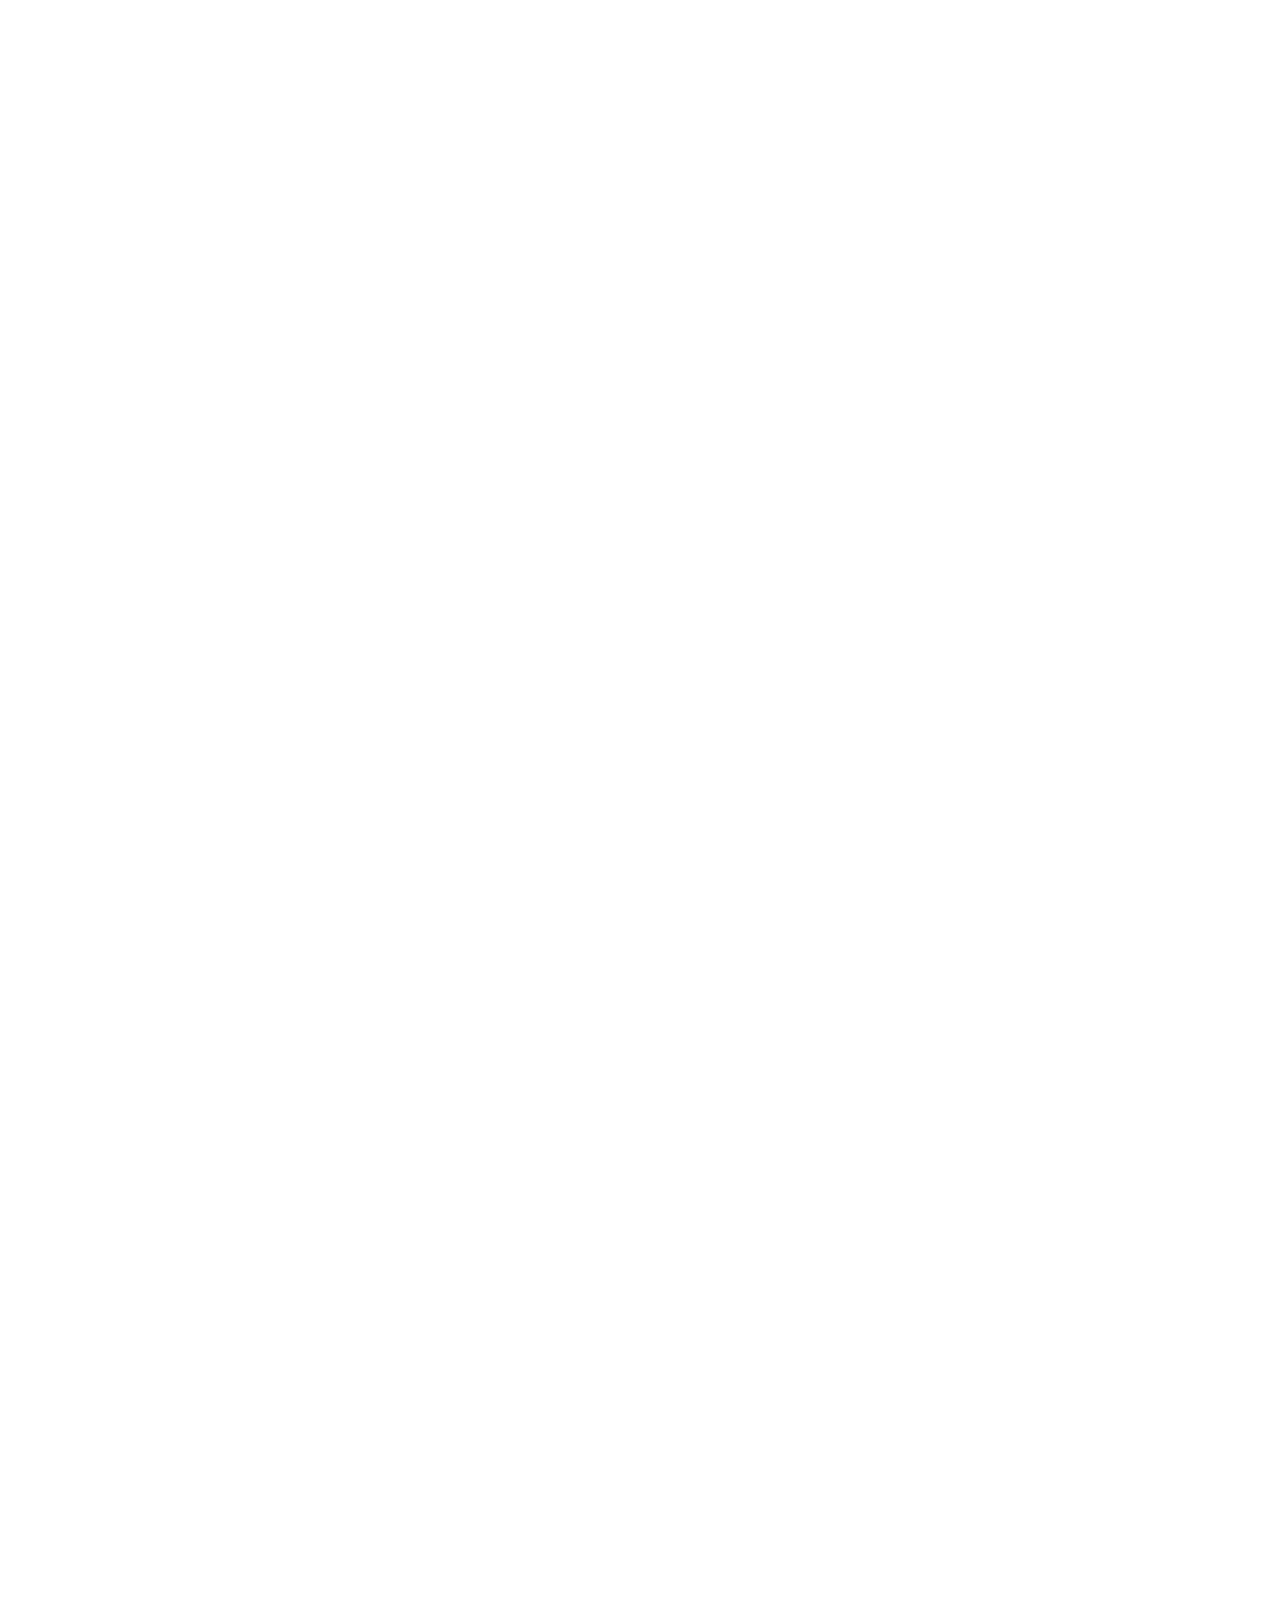
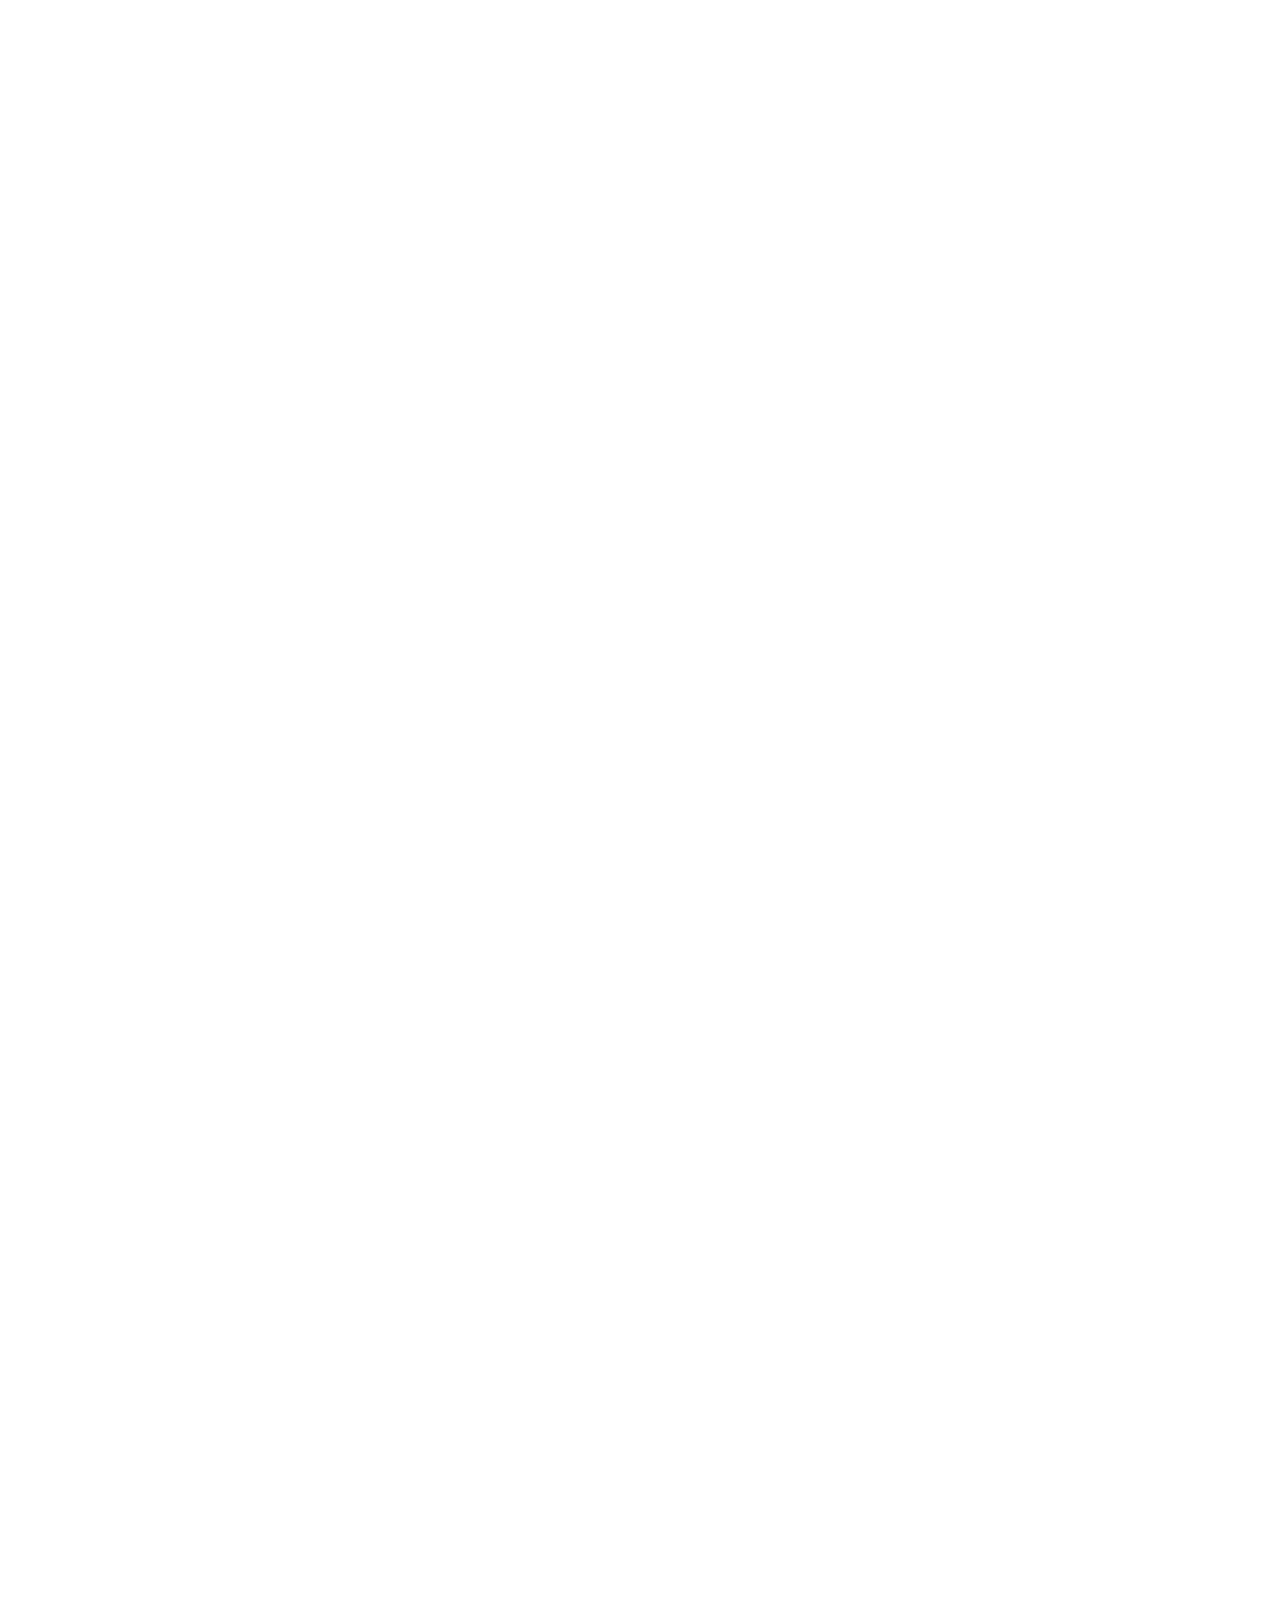
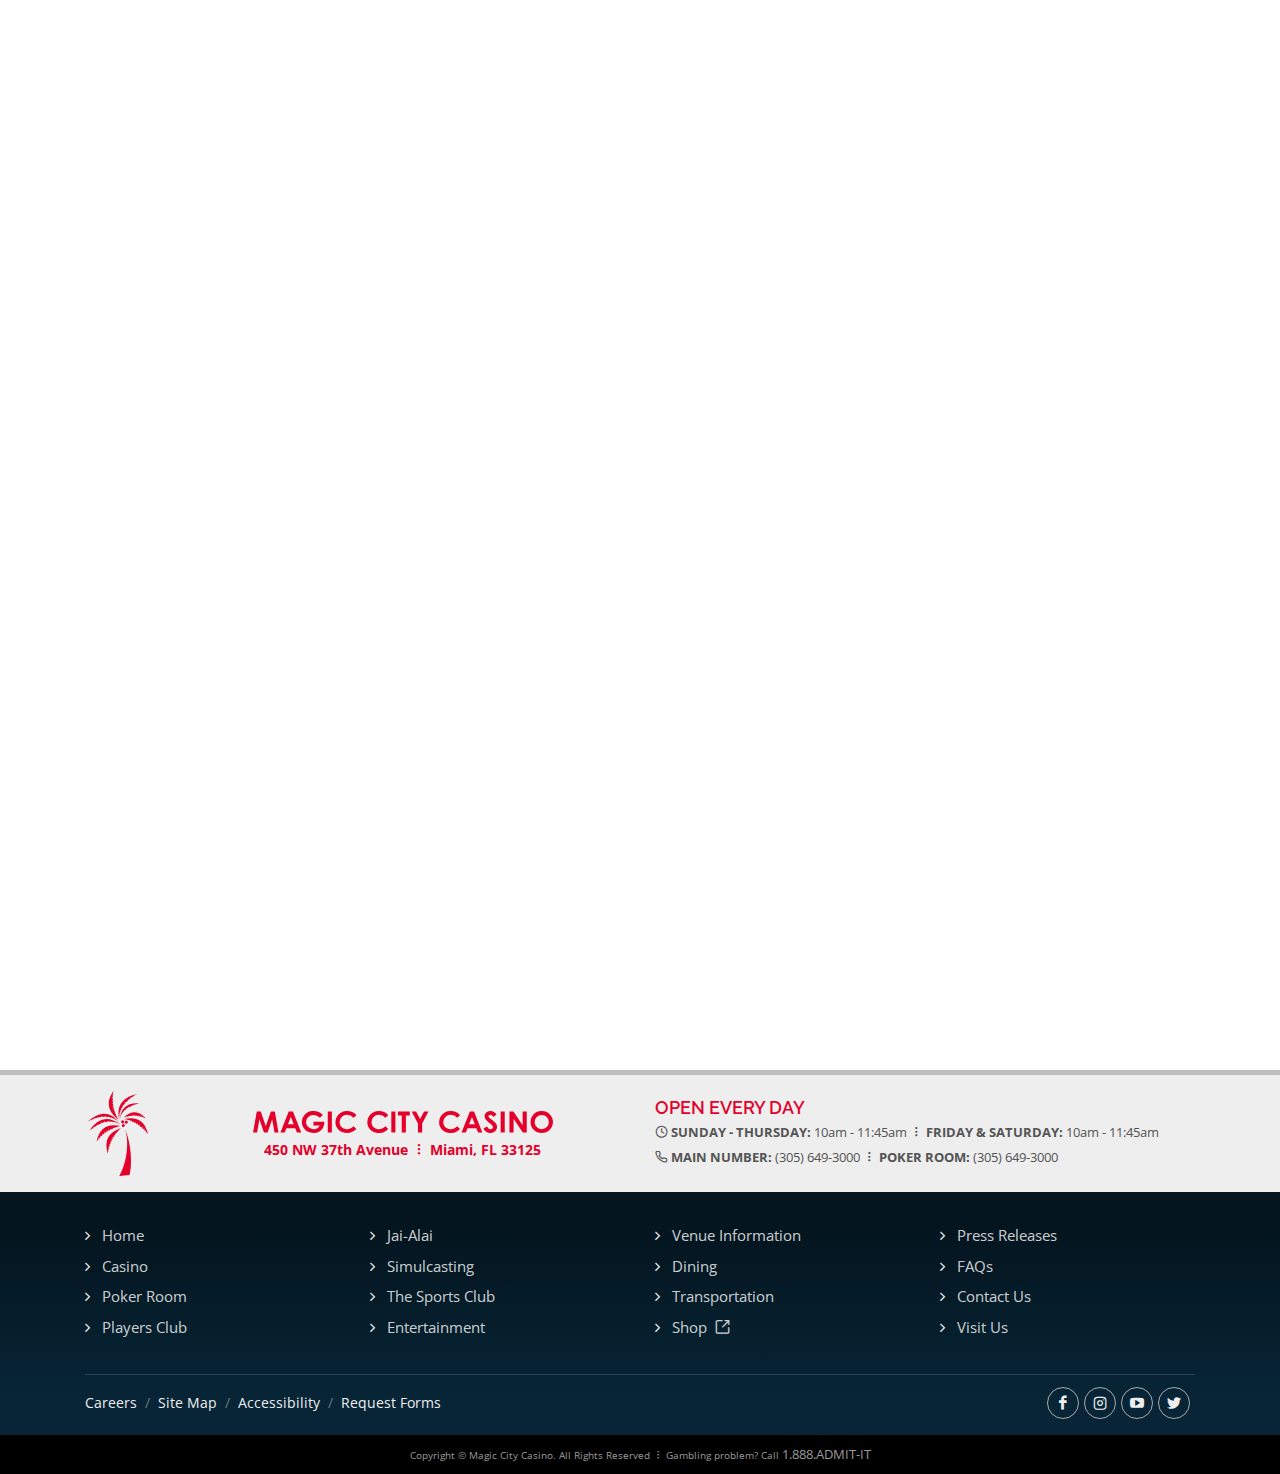
==== commit f85dcc06: "added poker room page" ====
--- a/index.html
+++ b/index.html
@@ -77,10 +77,10 @@
 						<nav class="primary-menu">
 							<ul class="menu-container">
 								<li class="menu-item">
-									<a class="menu-link" href="#"><div>Casino</div></a>
+									<a class="menu-link" href="casino.html"><div>Casino</div></a>
 								</li>
 								<li class="menu-item">
-									<a class="menu-link" href="#"><div>Poker Room</div></a>
+									<a class="menu-link" href="poker-room.html"><div>Poker Room</div></a>
 								</li>
 								<li class="menu-item">
 									<a class="menu-link" href="#"><div><i class="icon-line-star"></i>Players Club</div></a>
@@ -196,7 +196,7 @@
 						<div class="row d-flex justify-content-center col-mb-30">
 							<div class="col col-sm-4 col-lg-2 text-center" data-animate="fadeInDown">
 								<img class="circle" src="images/homepage/mc-experience/casino-lots.jpg" width="200px" alt="">
-								<a href="#" class="button button-border button-mini button-circle button-red mt-2">Casino</a>
+								<a href="casino.html" class="button button-border button-mini button-circle button-red mt-2">Casino</a>
 							</div>
 							<div class="col col-sm-4 col-lg-2 text-center" data-animate="fadeInDown" data-delay="100">
 								<!-- <img class="d-block mx-auto mb-1" src="images/mcc-icons/poker-icon-red.svg" width="90px" alt=""> -->
@@ -362,7 +362,7 @@
 		<footer id="footer" class="">
 			<div class="container">
 				
-				<div class="row d-flex justify-content-center align-items-center">
+				<div class="row d-flex justify-content-center align-items-center py-3 py-lg-0">
 					<div class="col-md-6">
 						<div class="row d-flex justify-content-center align-items-center">
 							<div class="col-md-2 text-center">
@@ -376,8 +376,8 @@
 					</div>
 					<div class="col-md-6">
 						<h4 class="text-uppercase text-center text-md-left mb-1 pt-1">Open Every Day</h4>
-						<p class="hours-and-phone mb-1 text-center text-md-left"><i class="icon-line-clock"></i> <span class="text-uppercase font-weight-bold">Sunday - Thursday:</span> 10am - 11:45am <i class="icon-line-more-vertical"></i> <span class="text-uppercase font-weight-bold">Friday &amp; Saturday:</span> 10am - 11:45am</span></p>
-						<p class="hours-and-phone text-center text-md-left p-0 m-0 pb-2"><i class="icon-line-phone"></i> <span class="text-uppercase font-weight-bold">Main Number:</span> (305) 649-3000 <i class="icon-line-more-vertical"></i> <span class="text-uppercase font-weight-bold">Poker Room:</span> (305) 649-3000</span></p>
+						<p class="hours-and-phone mb-1 text-center text-md-left"><i class="icon-line-clock"></i> <span class="text-uppercase font-weight-bold">Sunday - Thursday:</span> 10am - 11:45am <i class="icon-line-more-vertical d-none d-lg-inline"></i> <br class="d-inline d-lg-none"> <span class="text-uppercase font-weight-bold">Friday &amp; Saturday:</span> 10am - 11:45am</span></p>
+						<p class="hours-and-phone text-center text-md-left p-0 m-0 pb-2"><i class="icon-line-phone"></i> <span class="text-uppercase font-weight-bold">Main Number:</span> (305) 649-3000 <i class="icon-line-more-vertical d-none d-lg-inline"></i> <br class="d-inline d-lg-none"> <span class="text-uppercase font-weight-bold">Poker Room:</span> (305) 649-3000</span></p>
 					</div>
 				</div>
 	
@@ -390,9 +390,9 @@
 					<div class="row my-4">
 						<div class="col-12 col-sm-6 col-md-3 widget_links">
 							<ul>
-								<li><a href="#">Home</a></li>
-								<li><a href="#">Casino</a></li>
-								<li><a href="#">Poker Room</a></li>
+								<li><a href="index.html">Home</a></li>
+								<li><a href="casino.html">Casino</a></li>
+								<li><a href="poker-room.html">Poker Room</a></li>
 								<li><a href="#">Players Club</a></li>
 							</ul>
 						</div>
@@ -429,14 +429,15 @@
 
 					<div class="row d-flex align-items-center">
 						<div class="col-md-6">
-							<ol class="breadcrumb m-0">
+							<ol class="breadcrumb m-0 d-flex justify-content-center justify-content-lg-start">
 								<li class="breadcrumb-item"><a href="#">Careers</a></li>
 								<li class="breadcrumb-item"><a href="#">Site Map</a></li>
 								<li class="breadcrumb-item"><a href="#">Accessibility</a></li>
 								<li class="breadcrumb-item"><a href="#">Request Forms</a></li>
 							</ol>
 						</div>
-						<div class="col-md-6 d-flex justify-content-md-end py-2">
+						
+						<div class="col-md-6 d-flex justify-content-center justify-content-lg-end py-2 text-center">
 							
 								<a href="#" class="social-icon si-small si-rounded si-facebook">
 									<i class="icon-facebook"></i>
@@ -457,8 +458,8 @@
 									<i class="icon-twitter"></i>
 									<i class="icon-twitter"></i>
 								</a>
-							
-						</div>
+						</div>
+
 					</div>
 
 				</div> 
--- a/css/style.css
+++ b/css/style.css
@@ -168,7 +168,7 @@
 	/* color: #444; */
 	color: #E4002B;
 	font-weight: 600;
-	line-height: 1.5;
+	line-height: 1.2;
 	margin: 0 0 30px 0;
 	/* font-family: 'Poppins', sans-serif; */
 	font-family: 'Raleway', sans-serif;
@@ -9754,7 +9754,7 @@
 .media-box.fbox-bg .fbox-media { margin: 0; }
 
 .media-box.fbox-bg .fbox-content {
-	padding: 1.5rem;
+	padding: 1rem;
 	background-color: #FFF;
 	border: 1px solid #E5E5E5;
 	border-top: 0;
@@ -10599,7 +10599,7 @@
 .toggle {
 	display: block;
 	position: relative;
-	margin: 0 0 20px 0;
+	/* margin: 0 0 20px 0; */
 }
 
 .toggle-header,
@@ -10636,9 +10636,9 @@
 	-ms-flex-preferred-size: 0;
 	flex-basis: 0;
 	-ms-flex-positive: 1;
-	flex-grow: 1;
+	/* flex-grow: 1; */
 	max-width: 100%;
-	padding: 0 5px;
+	/* padding: 0 5px; */
 }
 
 .toggle:not(.toggle-active) .toggle-open,
@@ -12919,7 +12919,8 @@
 	font-weight: 700;
 	text-transform: uppercase;
 	letter-spacing: 1px;
-	color: #333;
+	/* color: #333; */
+	color: #E4002B;
 }
 
 .emphasis-title h1,
@@ -12970,7 +12971,7 @@
 	display: block;
 	margin-top: 30px;
 	width: 40px;
-	border-top: 2px solid #444;
+	border-top: 2px solid #999;
 }
 
 .center .heading-block::after,
@@ -12995,7 +12996,7 @@
 
 .emphasis-title h1,
 .emphasis-title h2 {
-	font-size: 64px;
+	font-size: 3rem;
 	letter-spacing: -2px;
 }
 
--- a/css/custom.css
+++ b/css/custom.css
@@ -5,7 +5,7 @@
 	Overwriting Default Theme Styles for Better Handling Updates
 -----------------------------------------------------------------*/
 
-/* Gradient backgrounds */
+/* backgrounds */
 
 .gradient-jai-alai-green {
 	background: rgb(21,71,51);
@@ -15,18 +15,31 @@
 	background: rgb(7,37,54);
 	background: linear-gradient(0deg, rgba(7,37,54,1) 15%, rgba(4,21,31,1) 84%);
 }
+.dark-red {
+	background: rgb(175,2,2);
+	background: linear-gradient(0deg, rgba(175,2,2,1) 0%, rgba(94,0,17,1) 100%);
+}
+.dark-to-red {
+	background: rgb(175,2,2);
+	background: linear-gradient(0deg, rgba(175,2,2,1) 0%, rgba(4,21,31,1) 100%);
+}
+.red-fade-to-white {
+	background: rgb(255,255,255);
+background: linear-gradient(0deg, rgba(255,255,255,1) 4%, rgba(228,0,43,1) 30%, rgba(94,0,17,1) 69%, rgba(42,0,8,1) 92%);
+}
 
 /* Font colors */
 .dark-green {
 	color: #154733 !important;
 }
-
 .mid-green {
 	color: #007500 !important;
 }
-
 .white-font {
 	color: #fff !important;
+}
+.dark-gray {
+	color: #3B3B3B !important;
 }
 
 /* Custom decorative elements */
@@ -87,15 +100,58 @@
 .hours-and-phone {
 	font-size: .8rem;
 }
-
 .breadcrumb-footer {
     background-color: transparent !important;
     padding: 0 !important;
     font-size: 90%;
+}
+.grid-item {
+	font-size: .7rem;
+	text-transform: uppercase;
+	font-weight: bold;
+	color: #757575;
 }
 
 /* Font families */
 
 .open-sans {
 	font-family: 'Open Sans', sans-serif;
-}+}
+
+.casino-promos {
+	background-image: url('../images/patterns/palm-fronds.svg'), url('../images/patterns/palm-fronds-right.svg');
+	background-position: top left, top right;
+	background-repeat: no-repeat;
+	background-size: 25% auto;
+	/* background-color: rgb(94,0,0); */
+	/* background-color: rgba(94,0,0,1); */
+	
+}
+/* .casino-promos h2,
+.casino-promos span {
+	color: #fff !important;
+} */
+
+#todays-date {
+	color: #000;
+	font-weight: bold;
+}
+
+.dotted-bg::before {
+	content: "";
+	position: absolute;
+	display: block;
+	top: 50%;
+	left: 35%;
+	width: 110%;
+	height: 120%;
+	background-size: 12px 12px;
+	background-position: center;
+	transform: translate(-50%, -50%);
+	background-image: radial-gradient(#e4002b 14%, transparent 14%);
+	-webkit-mask-image: radial-gradient(rgba(0,0,0,1),rgba(0,0,0,0) 75%);
+	mask-image: radial-gradient(rgba(0,0,0,1),rgba(0,0,0,0) 75%);
+	z-index: 0;
+}
+
+.dotted-bg::before { background-image: radial-gradient(rgba(255, 255, 255, 0.2) 14%, transparent 14%); }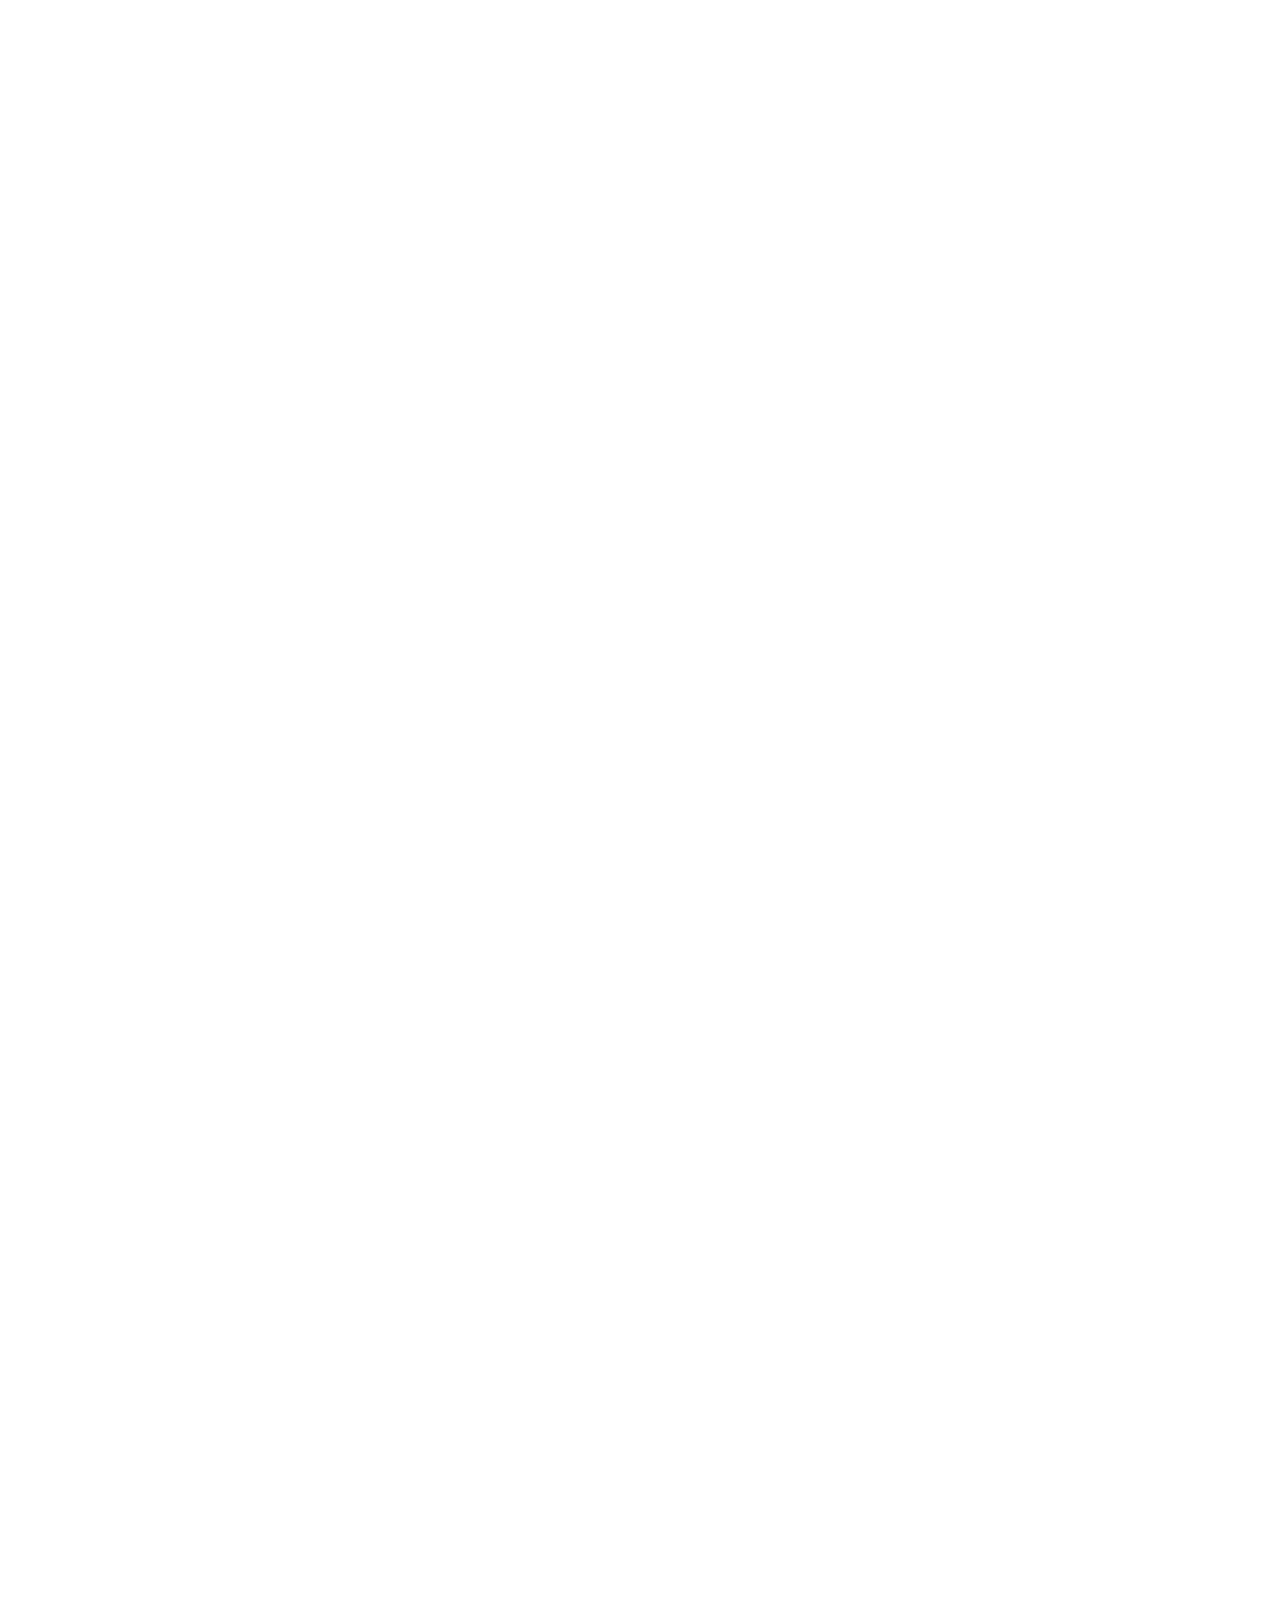
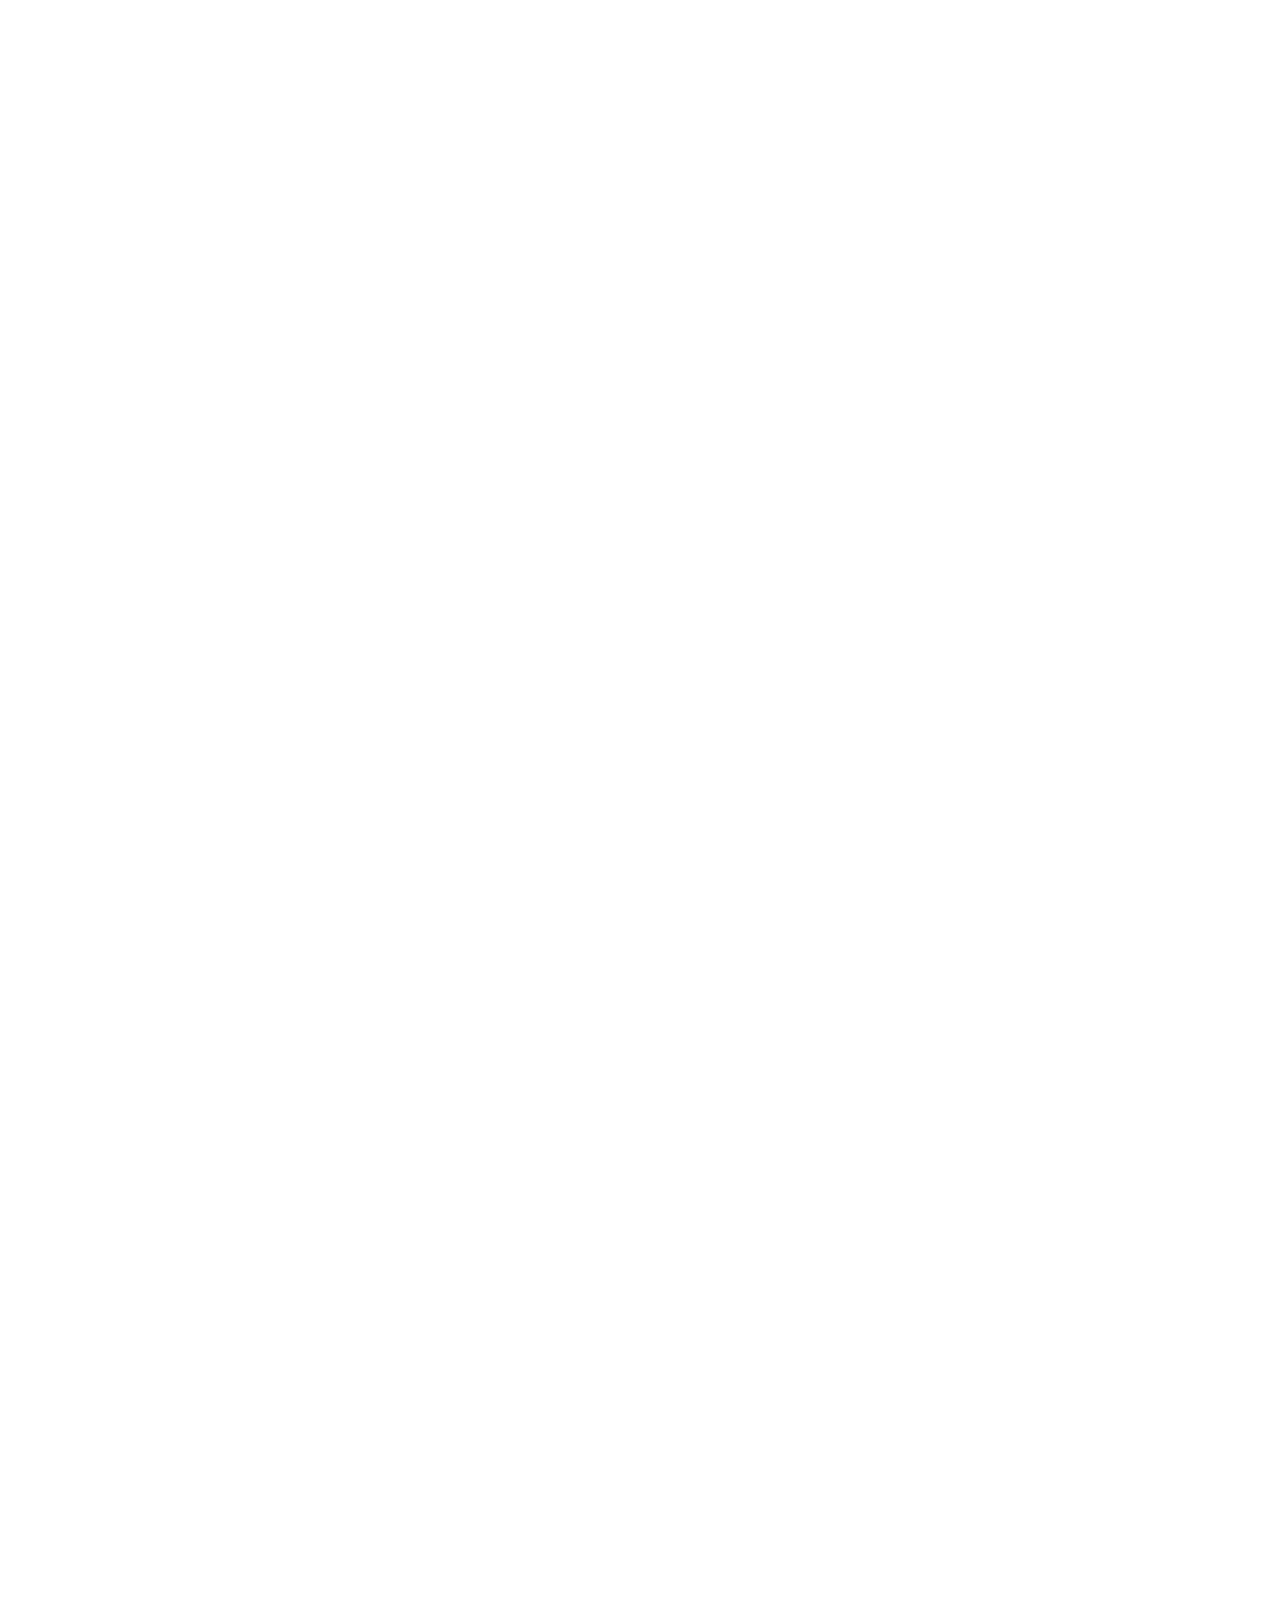
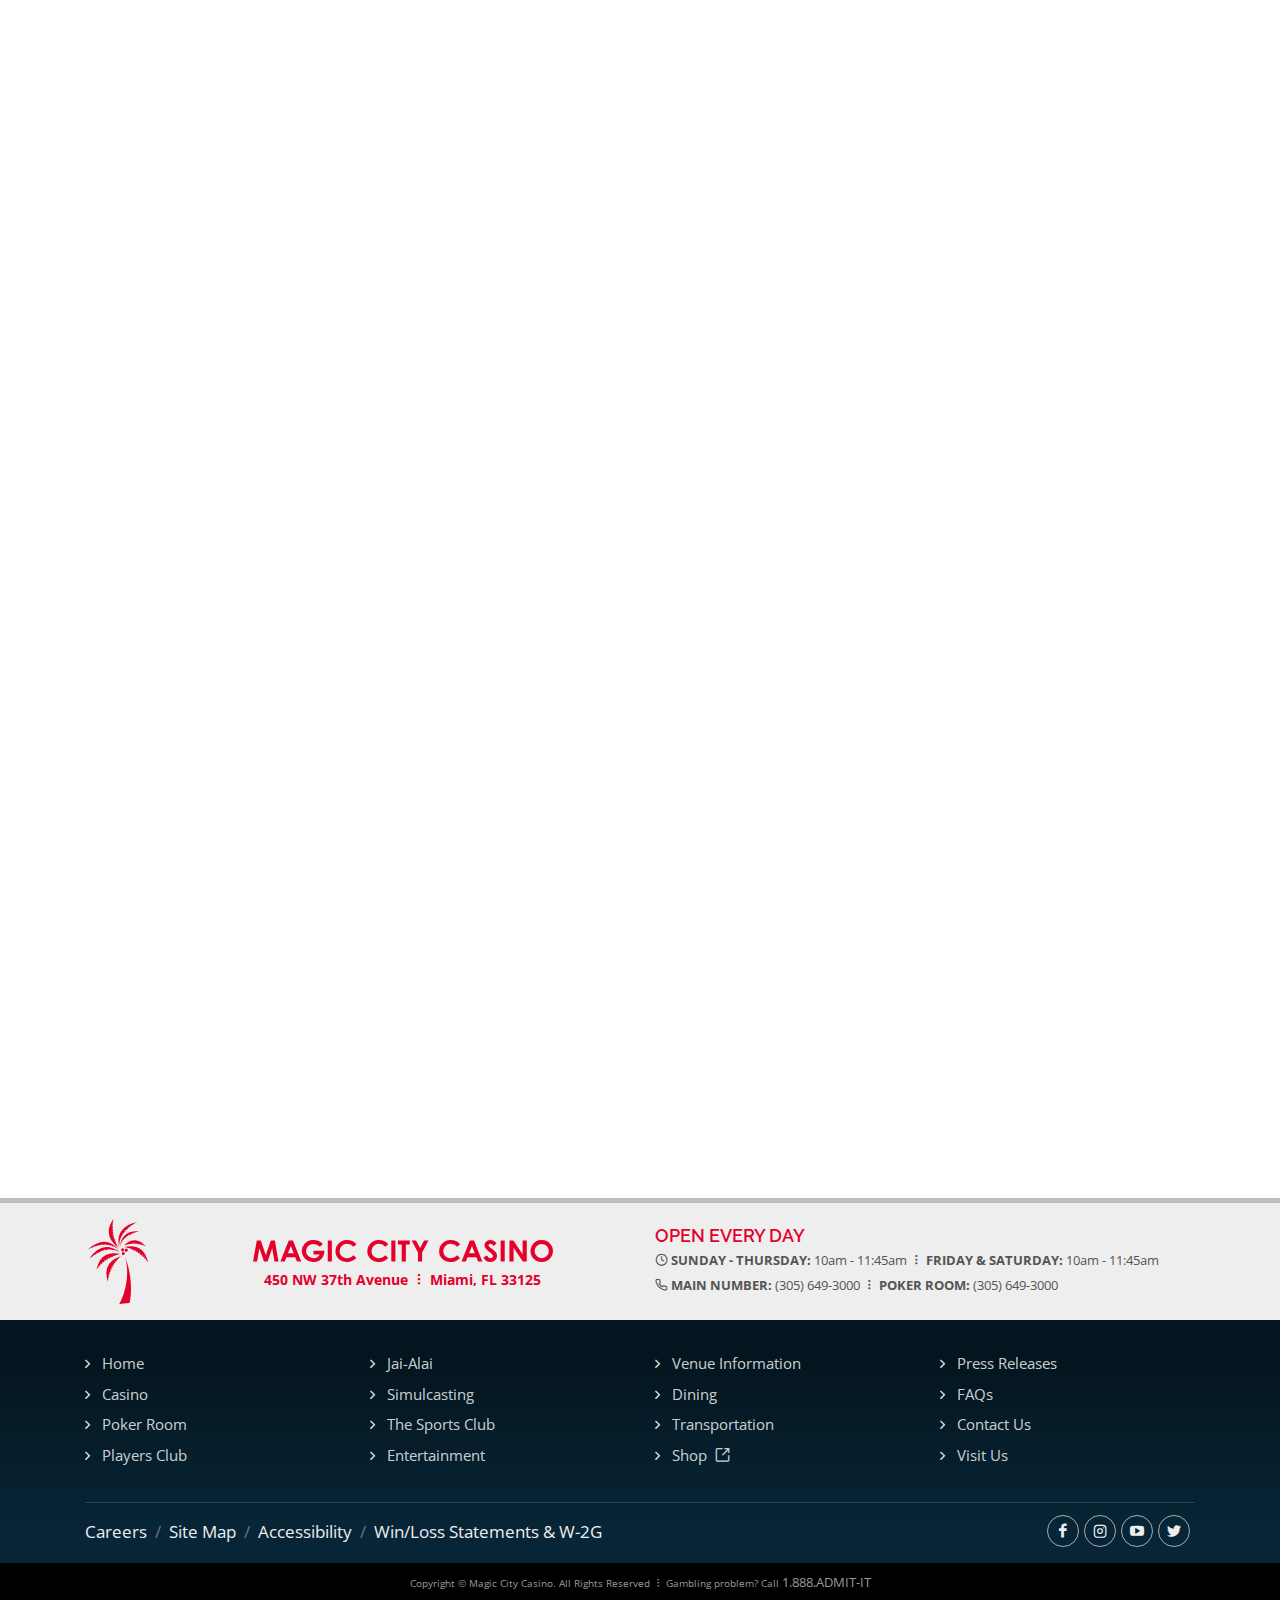
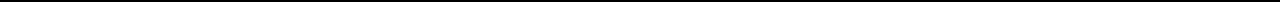
==== commit 2c24c4d5: "added players club page" ====
--- a/index.html
+++ b/index.html
@@ -83,7 +83,7 @@
 									<a class="menu-link" href="poker-room.html"><div>Poker Room</div></a>
 								</li>
 								<li class="menu-item">
-									<a class="menu-link" href="#"><div><i class="icon-line-star"></i>Players Club</div></a>
+									<a class="menu-link" href="players-club.html"><div><i class="icon-line-star"></i>Players Club</div></a>
 								</li>
 								<li class="menu-item">
 									<a class="menu-link" href="#"><div>Jai-Alai</div></a>
@@ -201,7 +201,7 @@
 							<div class="col col-sm-4 col-lg-2 text-center" data-animate="fadeInDown" data-delay="100">
 								<!-- <img class="d-block mx-auto mb-1" src="images/mcc-icons/poker-icon-red.svg" width="90px" alt=""> -->
 								<img class="circle" src="images/homepage/mc-experience/poker-room.jpg" width="200px" alt="">
-								<a href="#" class="button button-border button-mini button-circle button-red mt-2">Poker Room</a>
+								<a href="poker-room.html" class="button button-border button-mini button-circle button-red mt-2">Poker Room</a>
 							</div>
 							<div class="col col-sm-4 col-lg-2 text-center" data-animate="fadeInDown" data-delay="200">
 								<!-- <img class="d-block mx-auto mb-1" src="images/mcc-icons/jai-alai-icon-red.svg" width="90px" alt=""> -->
@@ -216,7 +216,7 @@
 							<div class="col col-sm-4 col-lg-2 text-center" data-animate="fadeInDown" data-delay="400">
 								<!-- <img class="d-block mx-auto mb-1" src="images/mcc-icons/shows-icon-red.svg" width="90px" alt=""> -->
 								<img class="circle" src="images/homepage/mc-experience/shows.jpg" width="200px" alt="">
-								<a href="#" class="button button-border button-mini button-circle button-red mt-2">Shows</a>
+								<a href="#" class="button button-border button-mini button-circle button-red mt-2">Entertainment</a>
 							</div>
 						</div>
 
@@ -274,7 +274,7 @@
 							<div class="col-md-6 text-center text-md-left">
 								<h3>Join the Players Club today!</h3>
 								<p>Sign up for your Players Club card and receive exciting promotions, exclusive benefits and lots of free play.</p>
-								<a href="#" class="button button-border button-circle button-red">Read More <i class="icon-line-chevrons-right"></i></a>
+								<a href="players-club.html" class="button button-border button-circle button-red">Read More <i class="icon-line-chevrons-right"></i></a>
 							</div>
 						</div>
 					</div>
@@ -289,7 +289,7 @@
 							<div class="col-sm-6 col-lg-4 d-flex align-items-stretch">
 								<div class="feature-box text-center media-box fbox-bg">
 									<div class="fbox-media">
-										<a href="#"><img src="images/shows/2020_artist_photos/air-supply.jpg" alt="Featured Box Image"></a>
+										<a href="#"><img src="images/entertainment/2020_artist_photos/air-supply.jpg" alt="Featured Box Image"></a>
 									</div>
 									<div class="fbox-content">
 										<h3>Air Supply &amp; Poco<span class="subtitle">February 10, 2021 <i class="icon-line-more-vertical"></i> 6pm</span></h3>
@@ -302,7 +302,7 @@
 							<div class="col-sm-6 col-lg-4 d-flex align-items-stretch">
 								<div class="feature-box text-center media-box fbox-bg">
 									<div class="fbox-media">
-										<a href="#"><img src="images/shows/2020_artist_photos/usnjac.jpg" alt="Featured Box Image"></a>
+										<a href="#"><img src="images/entertainment/2020_artist_photos/usnjac.jpg" alt="Featured Box Image"></a>
 									</div>
 									<div class="fbox-content">
 										<h3>US National Jai-Alai Championship <span class="subtitle">March 21 &amp; 22, 2021 <i class="icon-line-more-vertical"></i> 4pm - 8pm</span></h3>
@@ -314,7 +314,7 @@
 							<div class="col-sm-6 col-lg-4 d-flex align-items-stretch">
 								<div class="feature-box text-center media-box fbox-bg">
 									<div class="fbox-media">
-										<a href="#"><img src="images/shows/2020_artist_photos/rick-springfield.jpg" alt="Featured Box Image"></a>
+										<a href="#"><img src="images/entertainment/2020_artist_photos/rick-springfield.jpg" alt="Featured Box Image"></a>
 									</div>
 									<div class="fbox-content">
 										<h3>Rick Springfield<span class="subtitle">April 1, 2021 <i class="icon-line-more-vertical"></i> 7pm</span></h3>
@@ -393,7 +393,7 @@
 								<li><a href="index.html">Home</a></li>
 								<li><a href="casino.html">Casino</a></li>
 								<li><a href="poker-room.html">Poker Room</a></li>
-								<li><a href="#">Players Club</a></li>
+								<li><a href="players-club.html">Players Club</a></li>
 							</ul>
 						</div>
 	
@@ -433,7 +433,7 @@
 								<li class="breadcrumb-item"><a href="#">Careers</a></li>
 								<li class="breadcrumb-item"><a href="#">Site Map</a></li>
 								<li class="breadcrumb-item"><a href="#">Accessibility</a></li>
-								<li class="breadcrumb-item"><a href="#">Request Forms</a></li>
+								<li class="breadcrumb-item"><a href="#">Win/Loss Statements &amp; W-2G</a></li>
 							</ol>
 						</div>
 						
--- a/css/style.css
+++ b/css/style.css
@@ -136,6 +136,7 @@
 	color: #555;
 	/* font-family: 'Lato', sans-serif; */
 	font-family: 'Open Sans', sans-serif;
+	font-size: 14pt;
 }
 
 a {
@@ -3072,6 +3073,10 @@
 
 @media (min-width: 992px) {
 
+	#header {
+		min-height: 162px;
+	}
+
 	#header-wrap {
 		position: fixed;
 		height: auto;
@@ -3524,8 +3529,8 @@
 	padding: 14px 5px;
 	color: #444;
 	font-weight: 700;
-	font-size: 0.8125rem;
-	letter-spacing: 1px;
+	font-size: 0.9rem;
+	/* letter-spacing: 1px; */
 	text-transform: uppercase;
 	/* font-family: 'Poppins', sans-serif; */
 	font-family: 'Open Sans', sans-serif;
@@ -8540,7 +8545,7 @@
 
 .button.button-mini {
 	padding: 4px 14px;
-	font-size: 11px;
+	font-size: 13px;
 	line-height: 20px;
 }
 
--- a/css/custom.css
+++ b/css/custom.css
@@ -1,12 +1,31 @@
 /* ----------------------------------------------------------------
 	Custom CSS
-
-	Add all your Custom Styled CSS here for New Styles or
-	Overwriting Default Theme Styles for Better Handling Updates
+	Author: Enid Soto (esoto@magiccitycasino.com)
 -----------------------------------------------------------------*/
 
+/* Font families */
+.open-sans {
+	font-family: 'Open Sans', sans-serif;
+}
+
+/* Font colors */
+.dark-green {
+	color: #154733 !important;
+}
+.mid-green {
+	color: #007500 !important;
+}
+.white-font {
+	color: #fff !important;
+}
+.dark-gray {
+	color: #3B3B3B !important;
+}
+.mcc-red {
+	color: #E4002B !important;
+}
+
 /* backgrounds */
-
 .gradient-jai-alai-green {
 	background: rgb(21,71,51);
 	background: linear-gradient(0deg, rgba(21,71,51,1) 0%, rgba(25,116,56,1) 69%);
@@ -27,22 +46,67 @@
 	background: rgb(255,255,255);
 background: linear-gradient(0deg, rgba(255,255,255,1) 4%, rgba(228,0,43,1) 30%, rgba(94,0,17,1) 69%, rgba(42,0,8,1) 92%);
 }
-
-/* Font colors */
-.dark-green {
-	color: #154733 !important;
+.dark-gray-gradient {
+	background: rgb(54,54,54);
+	background: linear-gradient(0deg, rgba(54,54,54,1) 0%, rgba(14,14,14,1) 100%);
 }
-.mid-green {
-	color: #007500 !important;
+.indigo-blue-gradient {
+	background: rgb(13,26,129);
+	background: linear-gradient(0deg, rgba(13,26,129,1) 0%, rgba(1,1,14,1) 100%);
 }
-.white-font {
-	color: #fff !important;
+.bgrd-main-red {
+	background-color: #E4002B;
 }
-.dark-gray {
-	color: #3B3B3B !important;
+.bgrd-main-dotted {
+	background: url('../images/patterns/dots-texture-circle-darkred.svg') center center/cover no-repeat #E4002B;
+}
+.dotted-bg::before {
+	content: "";
+	position: absolute;
+	display: block;
+	top: 50%;
+	left: 35%;
+	width: 110%;
+	height: 120%;
+	background-size: 12px 12px;
+	background-position: center;
+	transform: translate(-50%, -50%);
+	/* background-image: radial-gradient(#e4002b 14%, transparent 14%); */
+	background-image: radial-gradient(rgba(255, 255, 255, 0.2) 14%, transparent 14%);
+	-webkit-mask-image: radial-gradient(rgba(0,0,0,1),rgba(0,0,0,0) 75%);
+	mask-image: radial-gradient(rgba(0,0,0,1),rgba(0,0,0,0) 75%);
+	z-index: 0;
 }
 
-/* Custom decorative elements */
+/* Reusable styles */
+.red-border-bottom {
+	border-bottom: 5px solid #E4002B;
+}
+.white-border-bottom {
+	border-bottom: 5px solid #fff;
+}
+.grid-item {
+	font-size: .7rem;
+	text-transform: uppercase;
+	font-weight: bold;
+	color: #757575;
+}
+
+/* Footer styles */
+.footer-big-contacts span {
+	text-transform: uppercase;
+	font-size: .8rem;
+}
+.hours-and-phone {
+	font-size: .8rem;
+}
+.breadcrumb-footer {
+    background-color: transparent !important;
+    padding: 0 !important;
+    font-size: 90%;
+}
+
+/* Homepage styles */
 .mcc-circle {
 	height: 100px;
 	width: 100px;
@@ -56,102 +120,42 @@
 	border-radius: 50%;
 	display: inline-block;
 }
-
-.mcc-circle-fullcolor {
-	height: 200px;
-	width: 200px;
-	/* background-image: url('../images/logo/mcc-tree-white.svg'); */
-    background-repeat: no-repeat;
-    background-position: center;
-	background: rgb(94,0,0);
-	background: linear-gradient(0deg, rgba(94,0,0,1) 15%, rgba(228,0,43,1) 84%);
-	/* background-color: #E4002B; */
-	border-radius: 50%;
-	display: inline-block;
-}
-
 .circle {
 	border-radius: 50%;
 }
 
-.red-border-bottom {
-	border-bottom: 5px solid #E4002B;
-}
-
-.white-border-bottom {
-	border-bottom: 5px solid #fff;
-}
-
-/* background colors */
-
-.bgrd-main-red {
-	background-color: #E4002B;
-}
-
-.bgrd-main-dotted {
-	background: url('../images/patterns/dots-texture-circle-darkred.svg') center center/cover no-repeat #E4002B;
-}
-
-/* Font styles */
-.footer-big-contacts span {
-	text-transform: uppercase;
-	font-size: .8rem;
-}
-.hours-and-phone {
-	font-size: .8rem;
-}
-.breadcrumb-footer {
-    background-color: transparent !important;
-    padding: 0 !important;
-    font-size: 90%;
-}
-.grid-item {
-	font-size: .7rem;
-	text-transform: uppercase;
-	font-weight: bold;
-	color: #757575;
-}
-
-/* Font families */
-
-.open-sans {
-	font-family: 'Open Sans', sans-serif;
-}
-
+/* Casino styles */
 .casino-promos {
 	background-image: url('../images/patterns/palm-fronds.svg'), url('../images/patterns/palm-fronds-right.svg');
 	background-position: top left, top right;
 	background-repeat: no-repeat;
 	background-size: 25% auto;
-	/* background-color: rgb(94,0,0); */
-	/* background-color: rgba(94,0,0,1); */
-	
 }
-/* .casino-promos h2,
-.casino-promos span {
-	color: #fff !important;
-} */
-
 #todays-date {
 	color: #000;
 	font-weight: bold;
 }
 
-.dotted-bg::before {
-	content: "";
-	position: absolute;
-	display: block;
-	top: 50%;
-	left: 35%;
-	width: 110%;
-	height: 120%;
-	background-size: 12px 12px;
-	background-position: center;
-	transform: translate(-50%, -50%);
-	background-image: radial-gradient(#e4002b 14%, transparent 14%);
-	-webkit-mask-image: radial-gradient(rgba(0,0,0,1),rgba(0,0,0,0) 75%);
-	mask-image: radial-gradient(rgba(0,0,0,1),rgba(0,0,0,0) 75%);
-	z-index: 0;
+/* Players Club styles */
+.free-play-title {
+	padding: 15px;
+	text-transform: uppercase;
 }
-
-.dotted-bg::before { background-image: radial-gradient(rgba(255, 255, 255, 0.2) 14%, transparent 14%); }+.free-play-date {
+	font-size: 1rem;
+}
+.free-play-amount {
+	font-size: 3rem;
+}
+.illusionist {
+	background-color: #ffc933;	
+}
+.wizard {
+	background-color: #ab5cff;
+}
+.border-wizard {
+	border-color: #ab5cff !important;
+}
+.oracle {
+	background-color: #00b1ff;
+}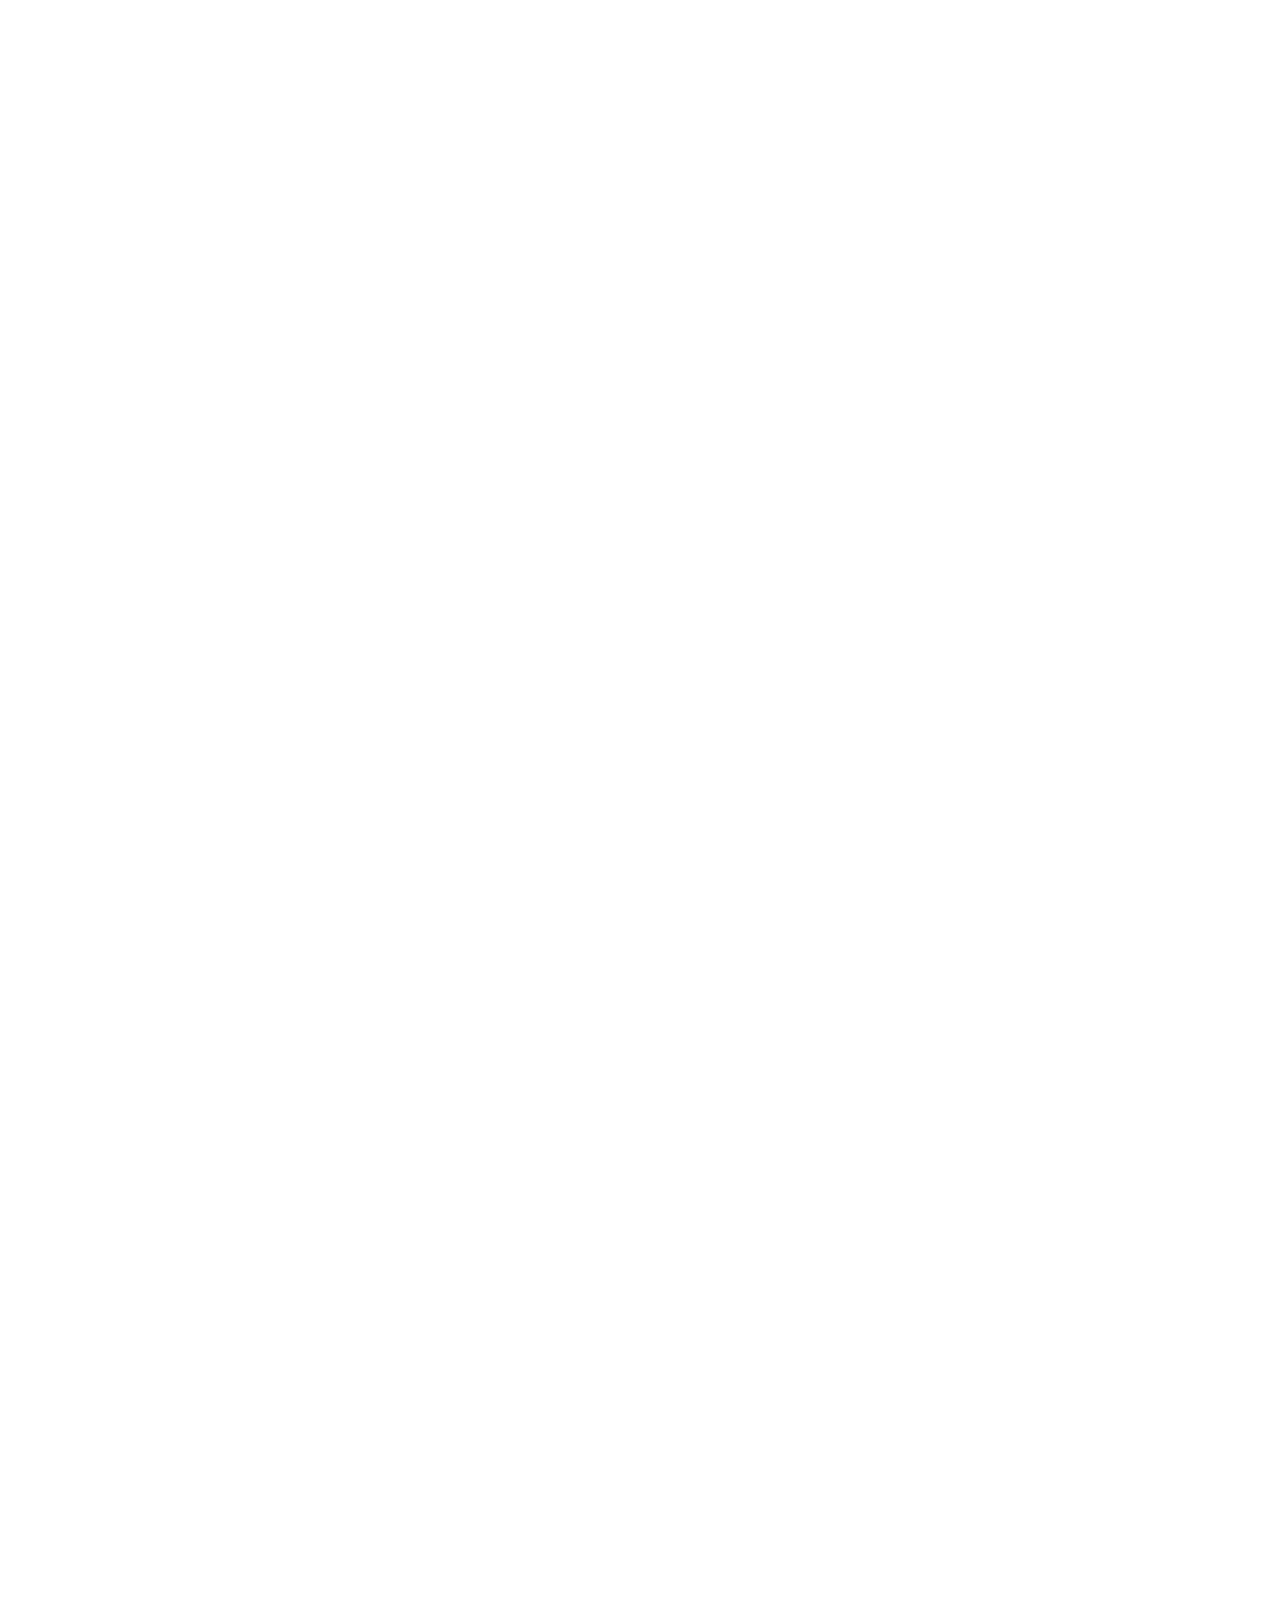
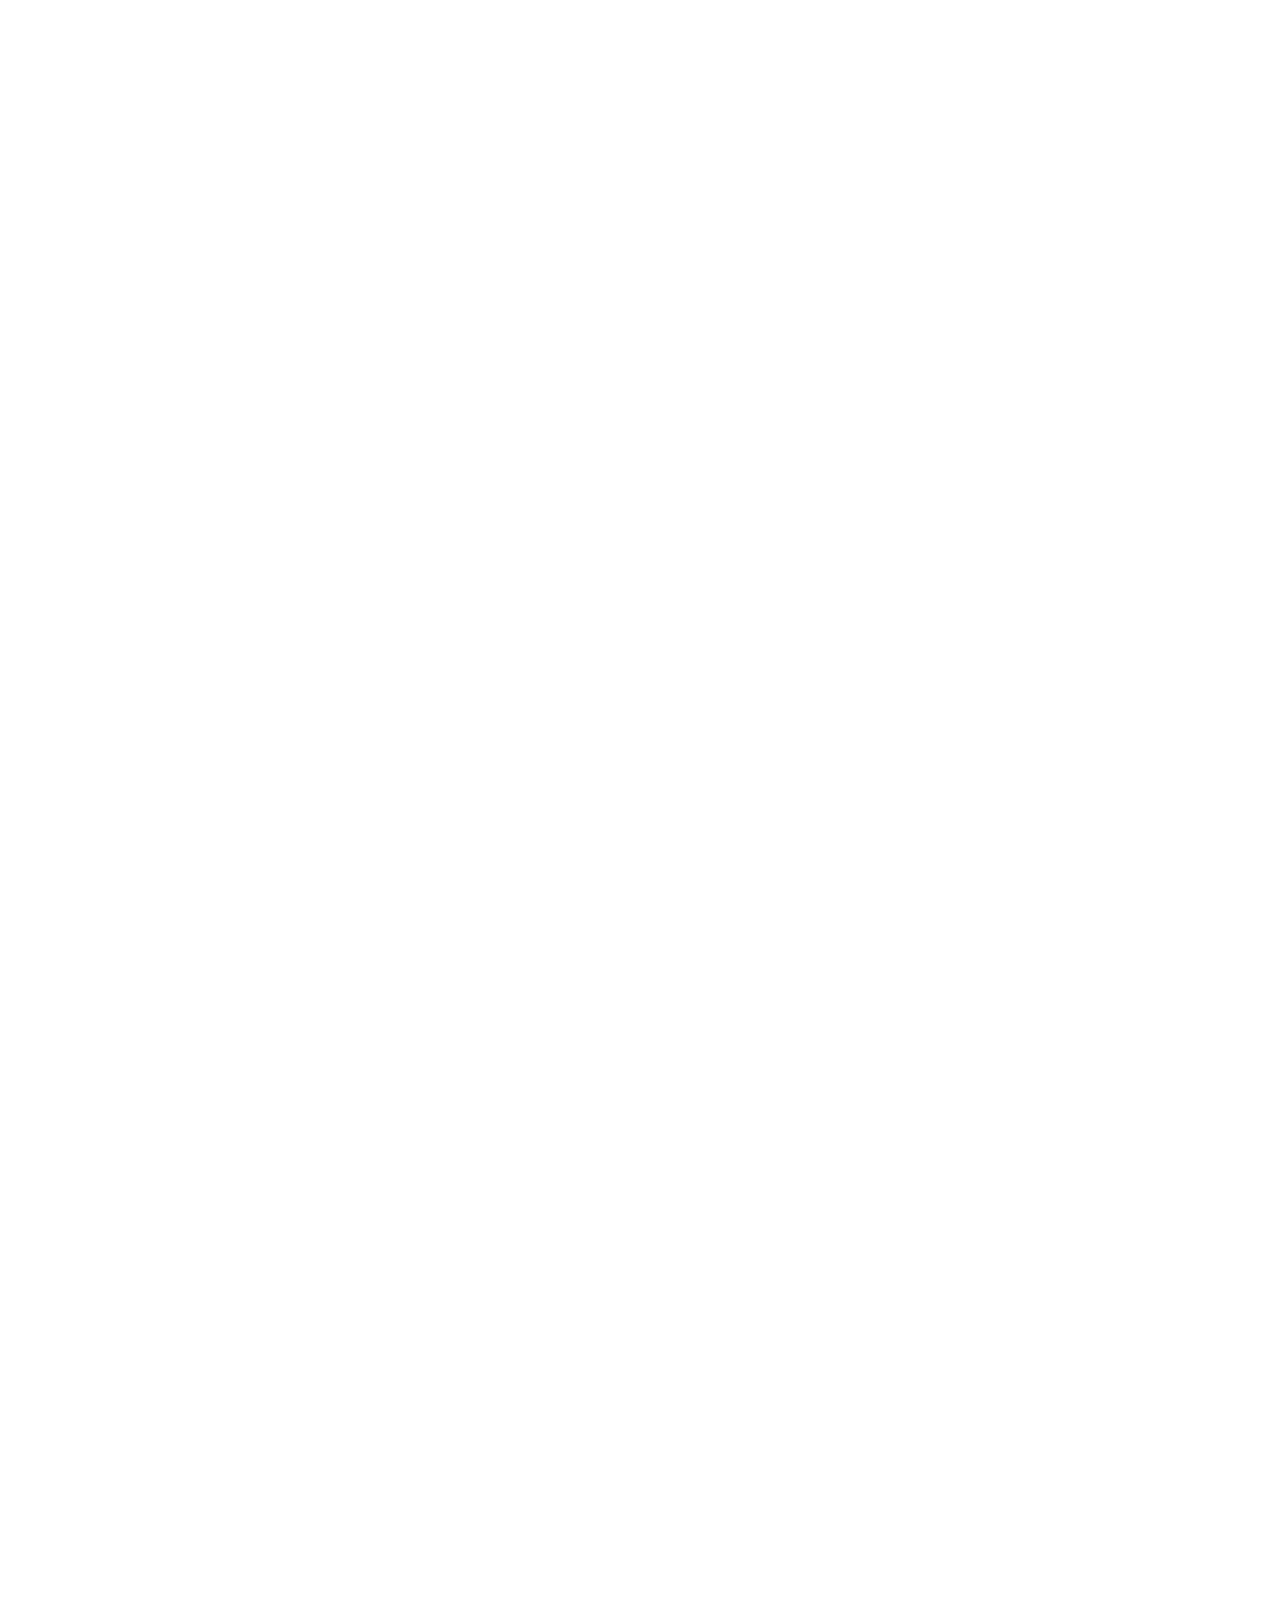
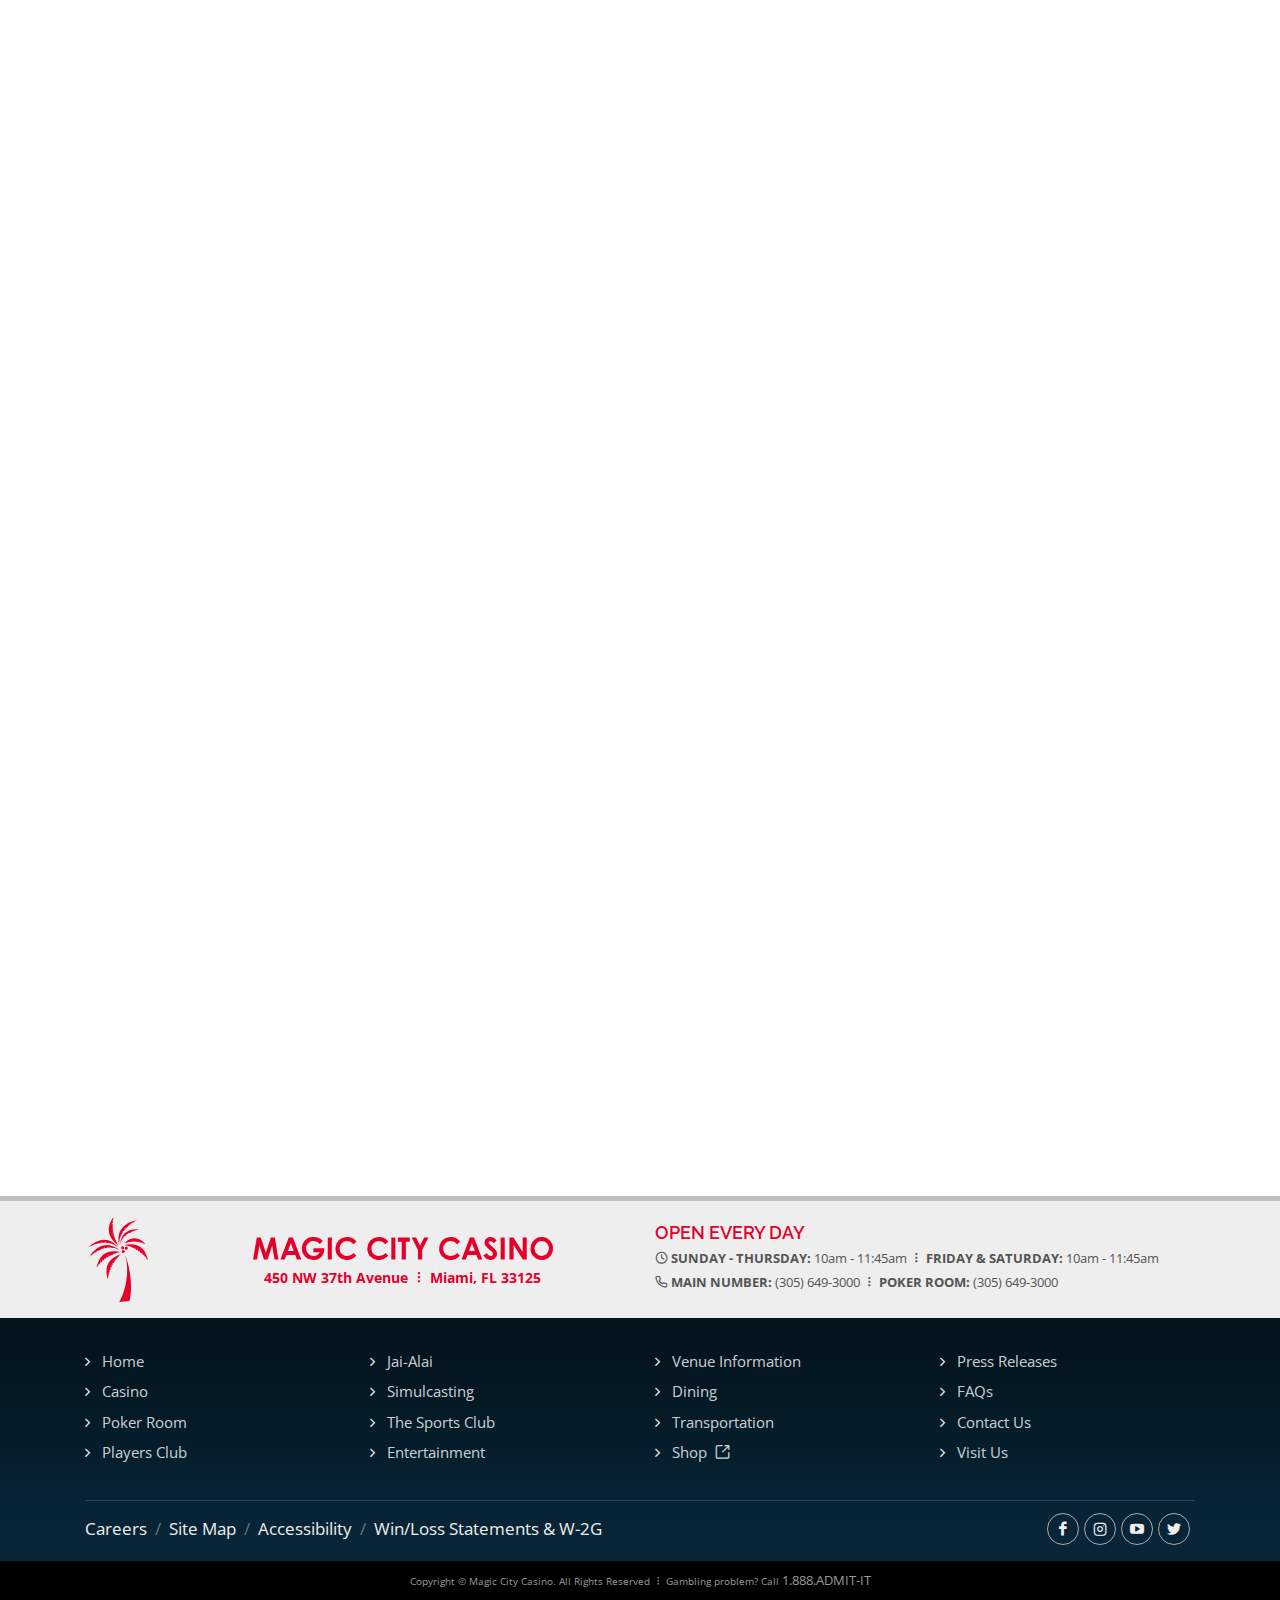
==== commit e14fccd3: "started jai-alai page" ====
--- a/index.html
+++ b/index.html
@@ -195,28 +195,24 @@
 
 						<div class="row d-flex justify-content-center col-mb-30">
 							<div class="col col-sm-4 col-lg-2 text-center" data-animate="fadeInDown">
-								<img class="circle" src="images/homepage/mc-experience/casino-lots.jpg" width="200px" alt="">
-								<a href="casino.html" class="button button-border button-mini button-circle button-red mt-2">Casino</a>
+								<img class="rounded-circle d-block mx-auto" src="images/homepage/mc-experience/casino-lots.jpg" width="170px" alt="">
+								<a href="casino.html" class="button button-border button-mini button-circle button-red mt-4">Casino</a>
 							</div>
 							<div class="col col-sm-4 col-lg-2 text-center" data-animate="fadeInDown" data-delay="100">
-								<!-- <img class="d-block mx-auto mb-1" src="images/mcc-icons/poker-icon-red.svg" width="90px" alt=""> -->
-								<img class="circle" src="images/homepage/mc-experience/poker-room.jpg" width="200px" alt="">
-								<a href="poker-room.html" class="button button-border button-mini button-circle button-red mt-2">Poker Room</a>
+								<img class="rounded-circle d-block mx-auto" src="images/homepage/mc-experience/poker-room.jpg" width="170px" alt="">
+								<a href="poker-room.html" class="button button-border button-mini button-circle button-red mt-4">Poker Room</a>
 							</div>
 							<div class="col col-sm-4 col-lg-2 text-center" data-animate="fadeInDown" data-delay="200">
-								<!-- <img class="d-block mx-auto mb-1" src="images/mcc-icons/jai-alai-icon-red.svg" width="90px" alt=""> -->
-								<img class="circle" src="images/homepage/mc-experience/jai-alai.jpg" width="200px" alt="">
-								<a href="#" class="button button-border button-mini button-circle button-red mt-2">Jai-Alai</a>
+								<img class="rounded-circle d-block mx-auto" src="images/homepage/mc-experience/jai-alai.jpg" width="170px" alt="">
+								<a href="jai-alai.html" class="button button-border button-mini button-circle button-red mt-4">Jai-Alai</a>
 							</div>
 							<div class="col col-sm-4 col-lg-2 text-center" data-animate="fadeInDown" data-delay="300">
-								<!-- <img class="d-block mx-auto mb-1" src="images/mcc-icons/dining-icon-red.svg" width="90px" alt=""> -->
-								<img class="circle" src="images/homepage/mc-experience/food-and-drinks.jpg" width="200px" alt="">
-								<a href="#" class="button button-border button-mini button-circle button-red mt-2">Food &amp; Drinks</a>
+								<img class="rounded-circle d-block mx-auto" src="images/homepage/mc-experience/food-and-drinks.jpg" width="170px" alt="">
+								<a href="#" class="button button-border button-mini button-circle button-red mt-4">Food &amp; Drinks</a>
 							</div>
 							<div class="col col-sm-4 col-lg-2 text-center" data-animate="fadeInDown" data-delay="400">
-								<!-- <img class="d-block mx-auto mb-1" src="images/mcc-icons/shows-icon-red.svg" width="90px" alt=""> -->
-								<img class="circle" src="images/homepage/mc-experience/shows.jpg" width="200px" alt="">
-								<a href="#" class="button button-border button-mini button-circle button-red mt-2">Entertainment</a>
+								<img class="rounded-circle d-block mx-auto" src="images/homepage/mc-experience/shows.jpg" width="170px" alt="">
+								<a href="#" class="button button-border button-mini button-circle button-red mt-4">Entertainment</a>
 							</div>
 						</div>
 
--- a/css/style.css
+++ b/css/style.css
@@ -530,7 +530,6 @@
 	overflow: visible !important;
 }
 
-
 /* ----------------------------------------------------------------
 	Opacity Utility Classes
 -----------------------------------------------------------------*/
@@ -594,7 +593,6 @@
 .h-op-1:hover {
 	opacity: 1 !important;
 }
-
 
 /* ----------------------------------------------------------------
 	Text Color Utility Classes
--- a/css/custom.css
+++ b/css/custom.css
@@ -120,9 +120,6 @@
 	border-radius: 50%;
 	display: inline-block;
 }
-.circle {
-	border-radius: 50%;
-}
 
 /* Casino styles */
 .casino-promos {
@@ -151,11 +148,11 @@
 	background-color: #ffc933;	
 }
 .wizard {
-	background-color: #ab5cff;
+	background-color: #9B3DFF;
 }
 .border-wizard {
-	border-color: #ab5cff !important;
+	border-color: #9B3DFF !important;
 }
 .oracle {
-	background-color: #00b1ff;
+	background-color: #3DC5FF;
 }